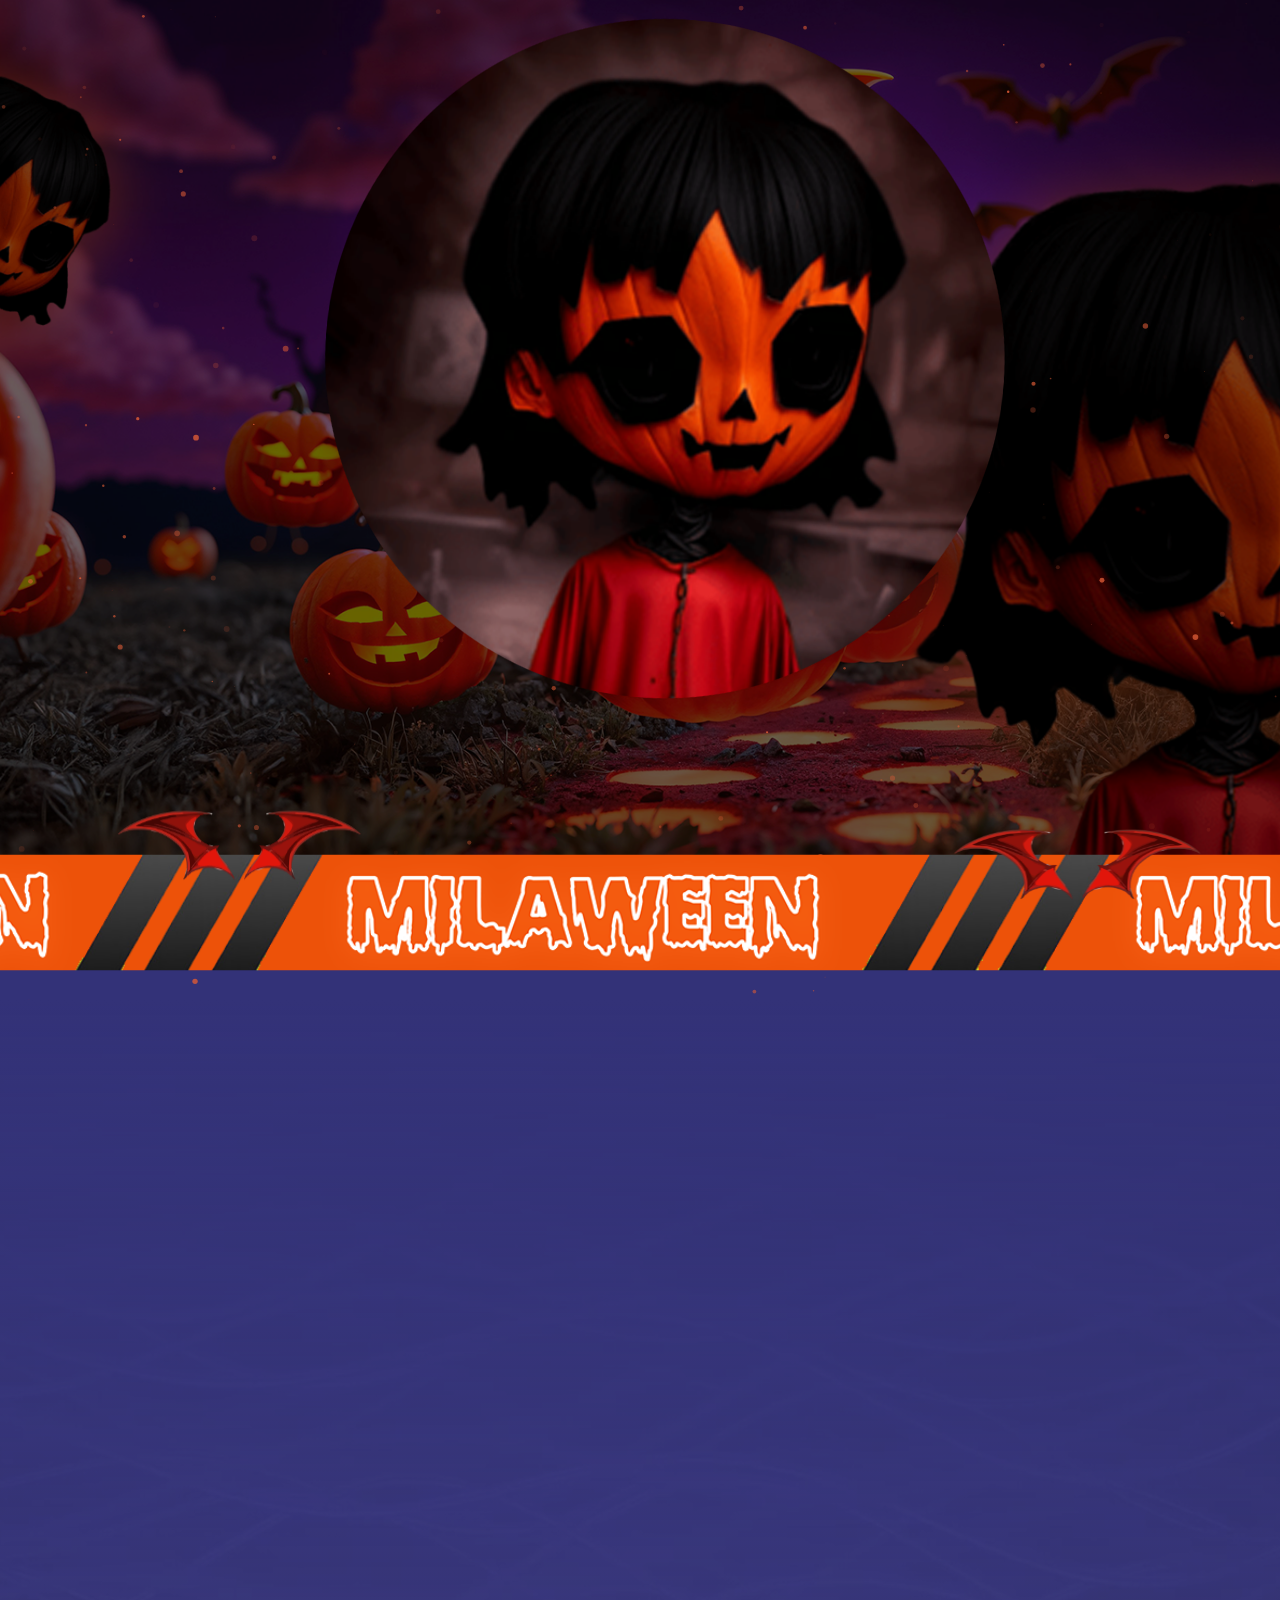
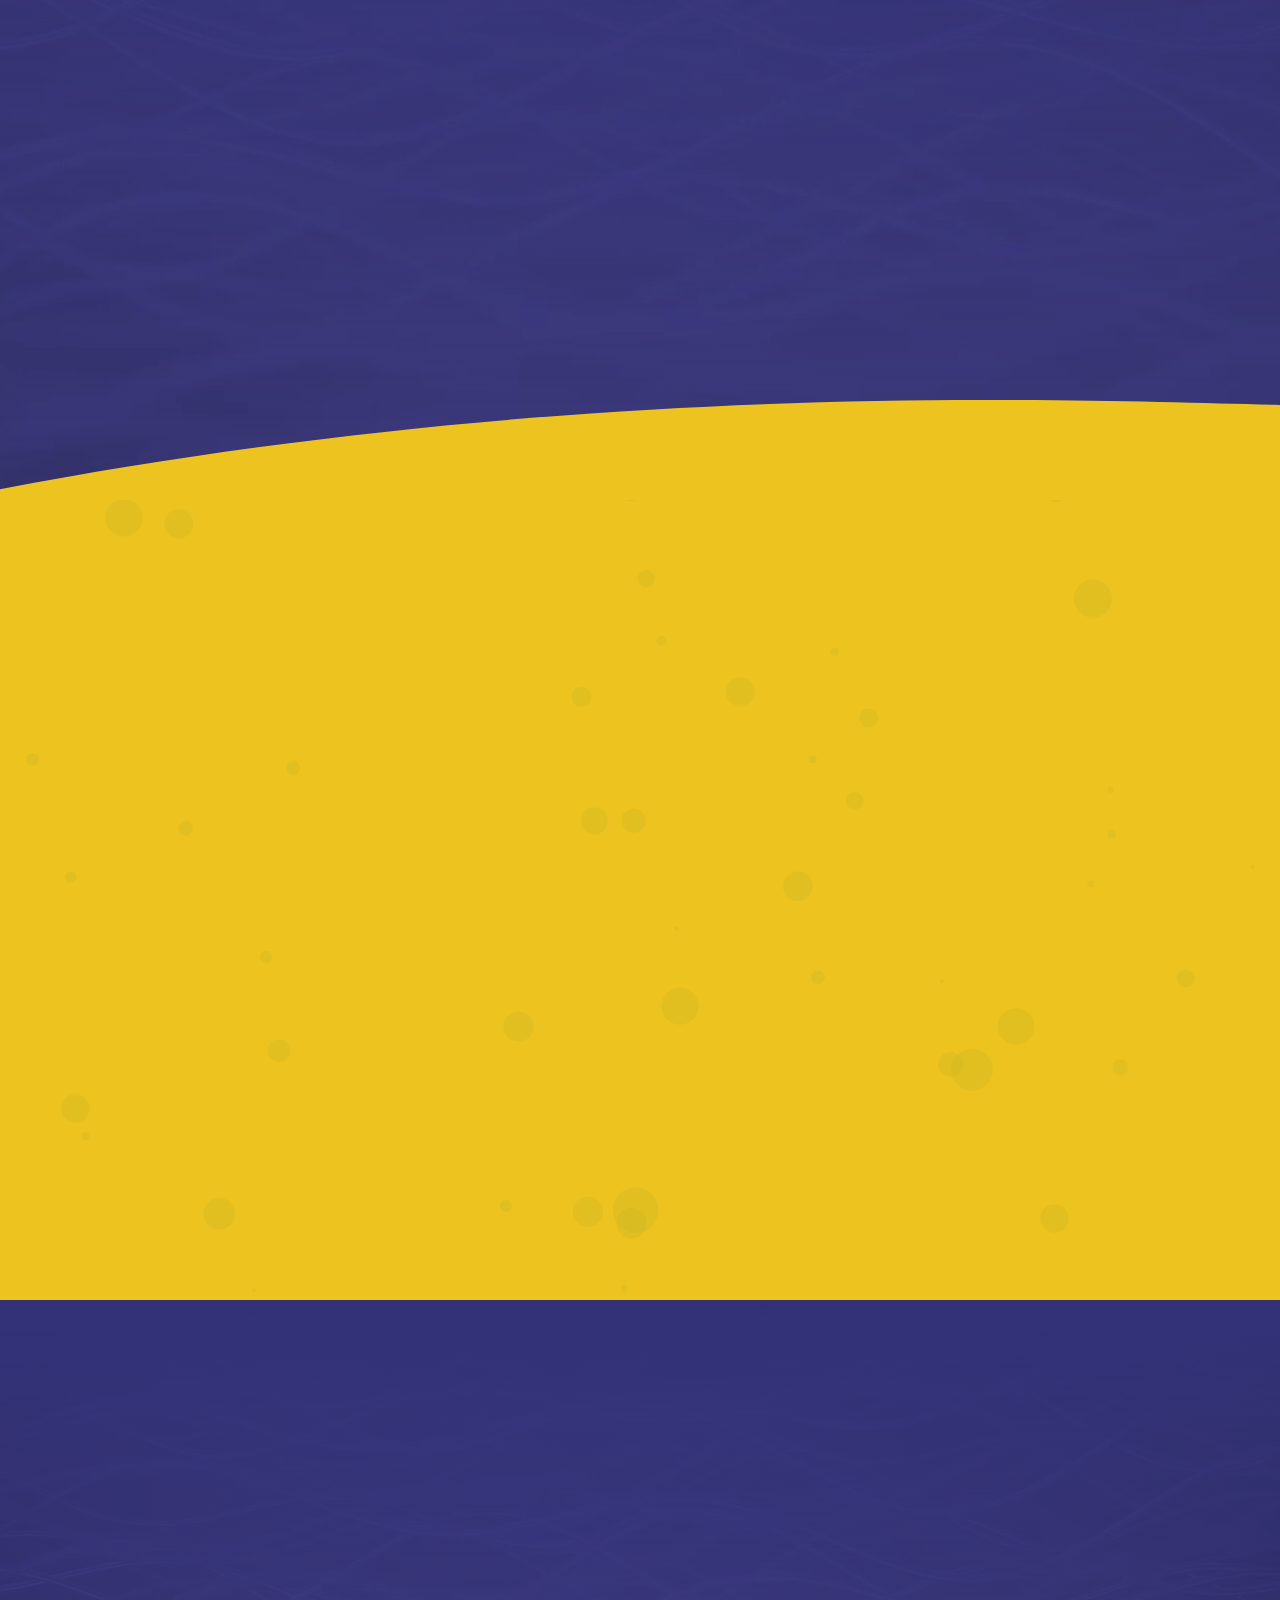
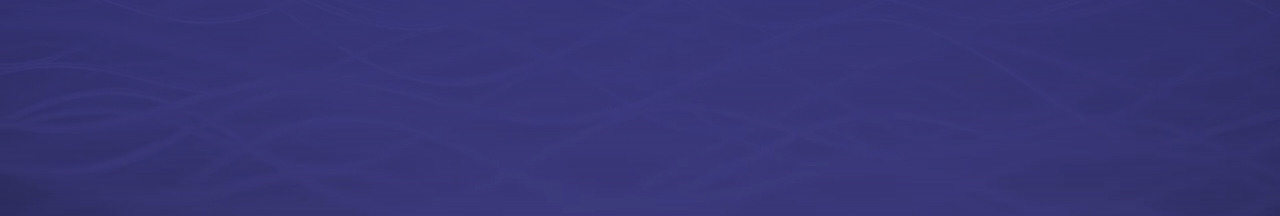
==== index.html @ 7180c4e4 "fix" ====
<html lang="en-gb" dir="ltr" class="n2webp">

<head>
	<meta charset="utf-8">
	<meta name="viewport" content="width=device-width, initial-scale=1">
	<meta name="description" content="Milaween: The helloween of Memecoins!">
	<meta name="generator" content="$Milaween Team">
	<title>Milaween</title>
	<link href="/index.php?format=feed&amp;type=rss" rel="alternate" type="application/rss+xml" title="RSS 2.0">
	<link href="/index.php?format=feed&amp;type=atom" rel="alternate" type="application/atom+xml" title="Atom 1.0">
	<link href="index_1.html" rel="mask-icon" color="#000">
	<link href="images/web1.png" rel="shortcut icon" type="image/vnd.microsoft.icon">

	<link href="css/joomla-fontawesome.min.css" rel="stylesheet">
	<noscript>
		<link href="css/joomla-fontawesome.min.css" rel="stylesheet">
	</noscript>
	<link href="css/colors_standard.min.css" rel="stylesheet">
	<link href="css/template.min.css" rel="stylesheet">
	<link href="css/joomla-alert.min.css" rel="stylesheet">
	<style
		nonce="OGZiYWRhZjAxNGJmM2YxODgzMDZkZmZhM2E5YWU4OGM2ZDY5NzNiN2JjZDRiMzA3ZDZjNThhYzE4NzgwZmMwNjA3YmU0Mjc4MjRkNzg4NGY5NWFlNmYxNWM4ZDc1NDc2ZGQ1NGI3NjM3ZDkyOTBlYjA5N2JiYzZiMzJmNzkxOGE=">
		:root {
			--hue: 214;
			--template-bg-light: #f0f4fb;
			--template-text-dark: #495057;
			--template-text-light: #ffffff;
			--template-link-color: #2a69b8;
			--template-special-color: #001B4C;

		}
	</style>

	<script type="application/json" class="joomla-script-options loaded"
		nonce="OGZiYWRhZjAxNGJmM2YxODgzMDZkZmZhM2E5YWU4OGM2ZDY5NzNiN2JjZDRiMzA3ZDZjNThhYzE4NzgwZmMwNjA3YmU0Mjc4MjRkNzg4NGY5NWFlNmYxNWM4ZDc1NDc2ZGQ1NGI3NjM3ZDkyOTBlYjA5N2JiYzZiMzJmNzkxOGE=">{"joomla.jtext":{"ERROR":"Error","MESSAGE":"Message","NOTICE":"Notice","WARNING":"Warning","JCLOSE":"Close","JOK":"OK","JOPEN":"Open"},"system.paths":{"root":"","rootFull":"https:\/\/DWUK.meme\/","base":"","baseFull":"https:\/\/DWUK.meme\/"},"csrf.token":"3ea09f4c6a15b9b01400e36a976ff664"}</script>
	<script src="js/core.min.js"></script>
	<script src="js/template.min.js" defer></script>
	<script src="js/messages-es5.min.js" nomodule defer></script>
	<script src="js/messages.min.js" type="module"></script>

	<link rel="stylesheet" type="text/css" href="css/smartslider.min.css" media="all">
	<!-- <link rel="stylesheet" type="text/css"
		href="https://fonts.googleapis.com/css?display=swap&amp;family=Roboto%3A300%2C400%2C500%2C600%2C700%2C800%2C900%7CSatisfy%3A300%2C400%2C500%2C600%2C700%2C800%2C900%7CPoppins%3A300%2C400%2C500%2C600%2C700%2C800%2C900"
		media="all"> -->
	<style data-related="n2-ss-7">
		@font-face {
			font-family: 'Satisfy';
			src: url(fonts/Rubber-Duck.ttf);
		}

		div#n2-ss-7 .n2-ss-slider-1 {
			display: grid;
			box-sizing: border-box;
			position: relative;
			background-repeat: repeat;
			background-position: 50% 50%;
			background-size: cover;
			background-attachment: scroll;
			border: 0px solid RGBA(62, 62, 62, 1);
			border-radius: 0px;
			overflow: hidden;
		}

		div#n2-ss-7:not(.n2-ss-loaded) .n2-ss-slider-1 {
			background-image: none !important;
		}

		div#n2-ss-7 .n2-ss-slider-2 {
			display: grid;
			place-items: center;
			position: relative;
			overflow: hidden;
			z-index: 10;
		}

		div#n2-ss-7 .n2-ss-slider-3 {
			position: relative;
			width: 100%;
			height: 100%;
			z-index: 20;
			display: grid;
			grid-template-areas: 'slide';
		}

		div#n2-ss-7 .n2-ss-slider-3>* {
			grid-area: slide;
		}

		div#n2-ss-7.n2-ss-full-page--constrain-ratio .n2-ss-slider-3 {
			height: auto;
		}

		div#n2-ss-7 .n2-ss-slide-backgrounds {
			position: absolute;
			left: 0;
			top: 0;
			width: 100%;
			height: 100%;
		}

		div#n2-ss-7 .n2-ss-slide-backgrounds {
			z-index: 10;
		}

		div#n2-ss-7 .n2-ss-slide {
			display: grid;
			place-items: center;
			grid-auto-columns: 100%;
			position: relative;
			width: 100%;
			height: 100%;
			-webkit-backface-visibility: hidden;
			z-index: 20;
		}

		div#n2-ss-7 .n2-ss-slide {
			perspective: 1000px;
		}

		div#n2-ss-7 .n2-ss-item-audio-bar {
			visibility: hidden;
			display: flex;
			align-items: center;
			overflow: hidden;
			height: 32px;
			flex-wrap: wrap;
			justify-content: center;
		}

		div#n2-ss-7 .n2-ss-item-audio-bar.n2-ss-item-audio-bar--medium {
			height: 48px;
		}

		div#n2-ss-7 .n2-ss-item-audio-bar.n2-ss-item-audio-bar--medium .n2-ss-item-audio-play,
		div#n2-ss-7 .n2-ss-item-audio-bar.n2-ss-item-audio-bar--medium .n2-ss-item-audio-pause,
		div#n2-ss-7 .n2-ss-item-audio-bar.n2-ss-item-audio-bar--medium .n2-ss-item-audio-mute,
		div#n2-ss-7 .n2-ss-item-audio-bar.n2-ss-item-audio-bar--medium .n2-ss-item-audio-unmute {
			width: 48px;
		}

		div#n2-ss-7 .n2-ss-item-audio-bar.n2-ss-item-audio-bar--large {
			height: 64px;
		}

		div#n2-ss-7 .n2-ss-item-audio-bar.n2-ss-item-audio-bar--large .n2-ss-item-audio-play,
		div#n2-ss-7 .n2-ss-item-audio-bar.n2-ss-item-audio-bar--large .n2-ss-item-audio-pause,
		div#n2-ss-7 .n2-ss-item-audio-bar.n2-ss-item-audio-bar--large .n2-ss-item-audio-mute,
		div#n2-ss-7 .n2-ss-item-audio-bar.n2-ss-item-audio-bar--large .n2-ss-item-audio-unmute {
			width: 64px;
		}

		div#n2-ss-7 .n2-ss-item-audio-bar audio {
			display: none;
		}

		div#n2-ss-7 .n2-ss-item-audio-bar svg {
			display: block;
		}

		div#n2-ss-7 .n2-ss-item-audio-bar .n2-ss-item-audio-play {
			width: 32px;
			cursor: pointer;
		}

		div#n2-ss-7 .n2-ss-item-audio-bar[data-state="playing"] .n2-ss-item-audio-play {
			display: none;
		}

		div#n2-ss-7 .n2-ss-item-audio-bar .n2-ss-item-audio-pause {
			width: 32px;
			cursor: pointer;
		}

		div#n2-ss-7 .n2-ss-item-audio-bar[data-state="paused"] .n2-ss-item-audio-pause {
			display: none;
		}

		div#n2-ss-7 .n2-ss-item-audio-bar .n2-ss-item-audio-progress-container {
			flex: 1 1;
			width: 200px;
			padding: 4px 0;
			cursor: pointer;
			margin-right: 10px;
		}

		div#n2-ss-7 .n2-ss-item-audio-bar .n2-ss-item-audio-progress {
			height: 6px;
		}

		div#n2-ss-7 .n2-ss-item-audio-bar .n2-ss-item-audio-progress-playhead {
			width: 0;
			height: 100%;
		}

		div#n2-ss-7 .n2-ss-item-audio-time {
			font: normal 12px "Lucida Console", Monaco, monospace;
			margin-right: 10px;
		}

		div#n2-ss-7 .n2-ss-item-audio-time+.n2-ss-item-audio-unmute,
		div#n2-ss-7 .n2-ss-item-audio-time+.n2-ss-item-audio-unmute+.n2-ss-item-audio-mute {
			margin-left: -10px;
		}

		div#n2-ss-7 .n2-ss-item-audio-bar .n2-ss-item-audio-mute {
			width: 32px;
			cursor: pointer;
		}

		div#n2-ss-7 .n2-ss-item-audio-bar[data-volume="0"] .n2-ss-item-audio-mute {
			display: none;
		}

		div#n2-ss-7 .n2-ss-item-audio-bar .n2-ss-item-audio-unmute {
			width: 32px;
			cursor: pointer;
		}

		div#n2-ss-7 .n2-ss-item-audio-bar:not([data-volume="0"]) .n2-ss-item-audio-unmute {
			display: none;
		}

		div#n2-ss-7 .n2-ss-item-audio-bar .n2-ss-item-audio-volume-container {
			width: 60px;
			padding: 4px 0;
			margin-right: 10px;
			cursor: pointer;
		}

		div#n2-ss-7 .n2-ss-item-audio-bar .n2-ss-item-audio-volume {
			height: 6px;
		}

		div#n2-ss-7 .n2-ss-item-audio-bar .n2-ss-item-audio-volumehead {
			width: 100%;
			height: 100%;
		}

		div#n2-ss-7 .n-uc-1b2b7fc7a42ae-inner {
			border-width: 0px 0px 0px 0px;
			border-style: solid;
			border-color: RGBA(255, 255, 255, 1);
		}

		div#n2-ss-7 .n-uc-1b2b7fc7a42ae-inner:HOVER {
			border-width: 0px 0px 0px 0px;
			border-style: solid;
			border-color: RGBA(255, 255, 255, 1);
		}

		div#n2-ss-7 .n-uc-16e763c72d2ba-inner {
			border-width: 0px 0px 0px 0px;
			border-style: solid;
			border-color: RGBA(255, 255, 255, 1);
		}

		div#n2-ss-7 .n-uc-16e763c72d2ba-inner:HOVER {
			border-width: 0px 0px 0px 0px;
			border-style: solid;
			border-color: RGBA(255, 255, 255, 1);
		}

		div#n2-ss-7 .n2-ss-slide-limiter {
			max-width: 1200px;
		}

		div#n2-ss-7 .n-uc-1wTqFh6b473i {
			padding: 10px 10px 10px 10px
		}

		div#n2-ss-7 .n-uc-1b2b7fc7a42ae-inner {
			padding: 10px 10px 10px 10px
		}

		div#n2-ss-7 .n-uc-1b2b7fc7a42ae-inner>.n2-ss-layer-row-inner {
			width: calc(100% + 21px);
			margin: -10px;
			flex-wrap: nowrap;
		}

		div#n2-ss-7 .n-uc-1b2b7fc7a42ae-inner>.n2-ss-layer-row-inner>.n2-ss-layer[data-sstype="col"] {
			margin: 10px
		}

		div#n2-ss-7 .n-uc-16e763c72d2ba-inner {
			padding: 10px 10px 10px 10px;
			justify-content: center
		}

		div#n2-ss-7 .n-uc-16e763c72d2ba {
			width: 100%
		}

		div#n2-ss-7-shape-divider-bottom {
			height: 60px
		}

		@media (min-width: 1200px) {
			div#n2-ss-7 [data-hide-desktopportrait="1"] {
				display: none !important;
			}
		}

		@media (orientation: landscape) and (max-width: 1199px) and (min-width: 901px),
		(orientation: portrait) and (max-width: 1199px) and (min-width: 701px) {
			div#n2-ss-7 .n-uc-1b2b7fc7a42ae-inner>.n2-ss-layer-row-inner {
				flex-wrap: nowrap;
			}

			div#n2-ss-7 .n-uc-16e763c72d2ba {
				width: 100%
			}

			div#n2-ss-7 [data-hide-tabletportrait="1"] {
				display: none !important;
			}

			div#n2-ss-7-shape-divider-bottom {
				height: 50px
			}
		}

		@media (orientation: landscape) and (max-width: 900px),
		(orientation: portrait) and (max-width: 700px) {
			div#n2-ss-7 .n-uc-1b2b7fc7a42ae-inner>.n2-ss-layer-row-inner {
				flex-wrap: wrap;
			}

			div#n2-ss-7 .n-uc-16e763c72d2ba {
				width: calc(100% - 20px)
			}

			div#n2-ss-7 [data-hide-mobileportrait="1"] {
				display: none !important;
			}

			div#n2-ss-7-shape-divider-bottom {
				height: 25px
			}
		}
	</style>
	<style data-related="n2-ss-8">
		div#n2-ss-8 .n2-ss-slider-1 {
			display: grid;
			box-sizing: border-box;
			position: relative;
			background-repeat: repeat;
			background-position: 50% 50%;
			background-size: cover;
			background-attachment: scroll;
			border: 0px solid RGBA(62, 62, 62, 1);
			border-radius: 0px;
			overflow: hidden;
		}

		div#n2-ss-8:not(.n2-ss-loaded) .n2-ss-slider-1 {
			background-image: none !important;
		}

		div#n2-ss-8 .n2-ss-slider-2 {
			display: grid;
			place-items: center;
			position: relative;
			overflow: hidden;
			z-index: 10;
		}

		div#n2-ss-8 .n2-ss-slider-3 {
			position: relative;
			width: 100%;
			height: 100%;
			z-index: 20;
			display: grid;
			grid-template-areas: 'slide';
		}

		div#n2-ss-8 .n2-ss-slider-3>* {
			grid-area: slide;
		}

		div#n2-ss-8.n2-ss-full-page--constrain-ratio .n2-ss-slider-3 {
			height: auto;
		}

		div#n2-ss-8 .n2-ss-slide-backgrounds {
			position: absolute;
			left: 0;
			top: 0;
			width: 100%;
			height: 100%;
		}

		div#n2-ss-8 .n2-ss-slide-backgrounds {
			z-index: 10;
		}

		div#n2-ss-8 .n2-ss-slide {
			display: grid;
			place-items: center;
			grid-auto-columns: 100%;
			position: relative;
			width: 100%;
			height: 100%;
			-webkit-backface-visibility: hidden;
			z-index: 20;
		}

		div#n2-ss-8 .n2-ss-slide {
			perspective: 1000px;
		}

		div#n2-ss-8 .n2-ss-button-container,
		div#n2-ss-8 .n2-ss-button-container a {
			display: block;
		}

		div#n2-ss-8 .n2-ss-button-container--non-full-width,
		div#n2-ss-8 .n2-ss-button-container--non-full-width a {
			display: inline-block;
		}

		div#n2-ss-8 .n2-ss-button-container.n2-ss-nowrap {
			white-space: nowrap;
		}

		div#n2-ss-8 .n2-ss-button-container a div {
			display: inline;
			font-size: inherit;
			text-decoration: inherit;
			color: inherit;
			line-height: inherit;
			font-family: inherit;
			font-weight: inherit;
		}

		div#n2-ss-8 .n2-ss-button-container a>div {
			display: inline-flex;
			align-items: center;
			vertical-align: top;
		}

		div#n2-ss-8 .n2-ss-button-container span {
			font-size: 100%;
			vertical-align: baseline;
		}

		div#n2-ss-8 .n2-ss-button-container a[data-iconplacement="left"] span {
			margin-right: 0.3em;
		}

		div#n2-ss-8 .n2-ss-button-container a[data-iconplacement="right"] span {
			margin-left: 0.3em;
		}

		div#n2-ss-8 .n-uc-1d57425ac9704-inner {
			border-width: 0px 0px 0px 0px;
			border-style: solid;
			border-color: RGBA(255, 255, 255, 1);
		}

		div#n2-ss-8 .n-uc-1d57425ac9704-inner:HOVER {
			border-width: 0px 0px 0px 0px;
			border-style: solid;
			border-color: RGBA(255, 255, 255, 1);
		}

		div#n2-ss-8 .n-uc-1d3b77e221e5c-inner {
			border-width: 0px 0px 0px 0px;
			border-style: solid;
			border-color: RGBA(255, 255, 255, 1);
		}

		div#n2-ss-8 .n-uc-1d3b77e221e5c-inner:HOVER {
			border-width: 0px 0px 0px 0px;
			border-style: solid;
			border-color: RGBA(255, 255, 255, 1);
		}

		div#n2-ss-8 .n2-font-1520f3018cff9b6a9a0dc54127116065-link a {
			font-family: 'Satisfy';
			color: #ffffff;
			font-size: 131.25%;
			text-shadow: none;
			line-height: 1.5;
			font-weight: normal;
			font-style: normal;
			text-decoration: none;
			text-align: center;
			letter-spacing: normal;
			word-spacing: normal;
			text-transform: none;
			font-weight: 400;
		}

		div#n2-ss-8 .n2-style-28c2030020ec6045dfa820125f387e28-heading {
			background: #e79d19;
			opacity: 1;
			padding: 10px 30px 10px 30px;
			box-shadow: 0px 3px 6px 2px RGBA(0, 0, 0, 0.21);
			border: 0px solid RGBA(0, 0, 0, 1);
			border-radius: 99px;
		}

		div#n2-ss-8 .n2-style-28c2030020ec6045dfa820125f387e28-heading:Hover,
		div#n2-ss-8 .n2-style-28c2030020ec6045dfa820125f387e28-heading:ACTIVE,
		div#n2-ss-8 .n2-style-28c2030020ec6045dfa820125f387e28-heading:FOCUS {
			background: #7aba3c;
			box-shadow: 0px 3px 2px 2px RGBA(0, 0, 0, 0.21);
		}

		div#n2-ss-8 .n-uc-1d088d803faab-inner {
			border-width: 0px 0px 0px 0px;
			border-style: solid;
			border-color: RGBA(255, 255, 255, 1);
		}

		div#n2-ss-8 .n-uc-1d088d803faab-inner:HOVER {
			border-width: 0px 0px 0px 0px;
			border-style: solid;
			border-color: RGBA(255, 255, 255, 1);
		}

		div#n2-ss-8 .n-uc-19d5275315d14-inner {
			border-width: 0px 0px 0px 0px;
			border-style: solid;
			border-color: RGBA(255, 255, 255, 1);
		}

		div#n2-ss-8 .n-uc-19d5275315d14-inner:HOVER {
			border-width: 0px 0px 0px 0px;
			border-style: solid;
			border-color: RGBA(255, 255, 255, 1);
		}

		div#n2-ss-8 .n-uc-1df124e01e519-inner {
			border-width: 0px 0px 0px 0px;
			border-style: solid;
			border-color: RGBA(255, 255, 255, 1);
		}

		div#n2-ss-8 .n-uc-1df124e01e519-inner:HOVER {
			border-width: 0px 0px 0px 0px;
			border-style: solid;
			border-color: RGBA(255, 255, 255, 1);
		}

		div#n2-ss-8 .n-uc-142b2d8152959-inner {
			border-width: 0px 0px 0px 0px;
			border-style: solid;
			border-color: RGBA(255, 255, 255, 1);
		}

		div#n2-ss-8 .n-uc-142b2d8152959-inner:HOVER {
			border-width: 0px 0px 0px 0px;
			border-style: solid;
			border-color: RGBA(255, 255, 255, 1);
		}

		div#n2-ss-8 .n2-style-934b206623d58fa5b8b3eacbe04c253e-heading {
			background: #27ae60;
			opacity: 1;
			padding: 10px 30px 10px 30px;
			box-shadow: 0px 3px 6px 2px RGBA(0, 0, 0, 0.21);
			border: 0px solid RGBA(0, 0, 0, 1);
			border-radius: 99px;
		}

		div#n2-ss-8 .n2-style-934b206623d58fa5b8b3eacbe04c253e-heading:Hover,
		div#n2-ss-8 .n2-style-934b206623d58fa5b8b3eacbe04c253e-heading:ACTIVE,
		div#n2-ss-8 .n2-style-934b206623d58fa5b8b3eacbe04c253e-heading:FOCUS {
			background: #7aba3c;
			box-shadow: 0px 3px 2px 2px RGBA(0, 0, 0, 0.21);
		}

		div#n2-ss-8 .n2-font-0a9ddeabbdf384565582d2960c9b200d-hover {
			font-family: 'Satisfy';
			color: #ffffff;
			font-size: 281.25%;
			text-shadow: 0px 4px 2px RGBA(0, 0, 0, 0.31);
			line-height: 1.5;
			font-weight: normal;
			font-style: normal;
			text-decoration: none;
			text-align: inherit;
			letter-spacing: normal;
			word-spacing: normal;
			text-transform: none;
			font-weight: 400;
		}

		div#n2-ss-8 .n-uc-15b7e4e9be72e-inner {
			border-width: 0px 0px 0px 0px;
			border-style: solid;
			border-color: RGBA(255, 255, 255, 1);
		}

		div#n2-ss-8 .n-uc-15b7e4e9be72e-inner:HOVER {
			border-width: 0px 0px 0px 0px;
			border-style: solid;
			border-color: RGBA(255, 255, 255, 1);
		}

		div#n2-ss-8 .n-uc-1da433945bea5-inner {
			border-width: 0px 0px 0px 0px;
			border-style: solid;
			border-color: RGBA(255, 255, 255, 1);
		}

		div#n2-ss-8 .n-uc-1da433945bea5-inner:HOVER {
			border-width: 0px 0px 0px 0px;
			border-style: solid;
			border-color: RGBA(255, 255, 255, 1);
		}

		div#n2-ss-8 .n-uc-1c995028e41bd-inner {
			border-width: 0px 0px 0px 0px;
			border-style: solid;
			border-color: RGBA(255, 255, 255, 1);
		}

		div#n2-ss-8 .n-uc-1c995028e41bd-inner:HOVER {
			border-width: 0px 0px 0px 0px;
			border-style: solid;
			border-color: RGBA(255, 255, 255, 1);
		}

		div#n2-ss-8 .n-uc-1e9ab25d6660a-inner {
			border-width: 0px 0px 0px 0px;
			border-style: solid;
			border-color: RGBA(255, 255, 255, 1);
		}

		div#n2-ss-8 .n-uc-1e9ab25d6660a-inner:HOVER {
			border-width: 0px 0px 0px 0px;
			border-style: solid;
			border-color: RGBA(255, 255, 255, 1);
		}

		div#n2-ss-8 .n2-font-df1fd01866dba8adfdabd4eac71dece2-hover {
			font-family: 'Satisfy';
			color: #ffffff;
			font-size: 306.25%;
			text-shadow: none;
			line-height: 1.2;
			font-weight: normal;
			font-style: normal;
			text-decoration: none;
			text-align: left;
			letter-spacing: normal;
			word-spacing: normal;
			text-transform: none;
			font-weight: 600;
		}

		div#n2-ss-8 .n2-font-37d5d6f2353139c2c0d2ea983f2189fd-hover {
			font-family: 'Satisfy';
			color: #ffffff;
			font-size: 130%;
			text-shadow: none;
			line-height: 1.5;
			font-weight: normal;
			font-style: normal;
			text-decoration: none;
			text-align: left;
			letter-spacing: normal;
			word-spacing: normal;
			text-transform: none;
			font-weight: 300;
		}

		div#n2-ss-8 .n-uc-1ccceebae0d7e-inner {
			border-width: 0px 0px 0px 0px;
			border-style: solid;
			border-color: RGBA(255, 255, 255, 1);
		}

		div#n2-ss-8 .n-uc-1ccceebae0d7e-inner:HOVER {
			border-width: 0px 0px 0px 0px;
			border-style: solid;
			border-color: RGBA(255, 255, 255, 1);
		}

		div#n2-ss-8 .n2-ss-slide-limiter {
			max-width: 1200px;
		}

		div#n2-ss-8 .n-uc-qylBWhiTTpZp {
			padding: 10px 10px 10px 10px
		}

		div#n2-ss-8 .n-uc-9cXJbLCBtYWi-inner {
			padding: 10px 10px 10px 10px;
			justify-content: flex-start
		}

		div#n2-ss-8 .n-uc-9cXJbLCBtYWi {
			align-self: center;
		}

		div#n2-ss-8 .n-uc-1d57425ac9704-inner {
			padding: 10px 10px 10px 10px
		}

		div#n2-ss-8 .n-uc-1d57425ac9704-inner>.n2-ss-layer-row-inner {
			width: calc(100% + 21px);
			margin: -10px;
			flex-wrap: nowrap;
		}

		div#n2-ss-8 .n-uc-1d57425ac9704-inner>.n2-ss-layer-row-inner>.n2-ss-layer[data-sstype="col"] {
			margin: 10px
		}

		div#n2-ss-8 .n-uc-1d3b77e221e5c-inner {
			padding: 10px 10px 10px 10px;
			justify-content: center
		}

		div#n2-ss-8 .n-uc-1d3b77e221e5c {
			width: 20%
		}

		div#n2-ss-8 .n-uc-1d088d803faab-inner {
			padding: 10px 10px 10px 10px;
			justify-content: center
		}

		div#n2-ss-8 .n-uc-1d088d803faab {
			width: 20%
		}

		div#n2-ss-8 .n-uc-19d5275315d14-inner {
			padding: 10px 10px 10px 10px;
			justify-content: center
		}

		div#n2-ss-8 .n-uc-19d5275315d14 {
			width: 20%
		}

		div#n2-ss-8 .n-uc-1df124e01e519-inner {
			padding: 10px 10px 10px 10px;
			justify-content: center
		}

		div#n2-ss-8 .n-uc-1df124e01e519 {
			width: 20%
		}

		div#n2-ss-8 .n-uc-142b2d8152959-inner {
			padding: 10px 10px 10px 10px;
			justify-content: center
		}

		div#n2-ss-8 .n-uc-142b2d8152959 {
			width: 20%
		}

		div#n2-ss-8 .n-uc-VRQtm1N456Kx {
			--margin-top: 70px
		}

		div#n2-ss-8 .n-uc-1dddaf5e4c841 {
			--margin-top: 20px
		}

		div#n2-ss-8 .n-uc-15b7e4e9be72e-inner {
			padding: 10px 10px 10px 10px
		}

		div#n2-ss-8 .n-uc-15b7e4e9be72e-inner>.n2-ss-layer-row-inner {
			width: calc(100% + 21px);
			margin: -10px;
			flex-wrap: nowrap;
		}

		div#n2-ss-8 .n-uc-15b7e4e9be72e-inner>.n2-ss-layer-row-inner>.n2-ss-layer[data-sstype="col"] {
			margin: 10px
		}

		div#n2-ss-8 .n-uc-1da433945bea5-inner {
			padding: 10px 10px 10px 10px;
			text-align: left;
			--ssselfalign: var(--ss-fs);
			;
			justify-content: flex-start
		}

		div#n2-ss-8 .n-uc-1da433945bea5 {
			width: 50%
		}

		div#n2-ss-8 .n-uc-1c995028e41bd-inner {
			padding: 10px 10px 10px 10px
		}

		div#n2-ss-8 .n-uc-1c995028e41bd-inner>.n2-ss-layer-row-inner {
			width: calc(100% + 21px);
			margin: -10px;
			flex-wrap: nowrap;
		}

		div#n2-ss-8 .n-uc-1c995028e41bd-inner>.n2-ss-layer-row-inner>.n2-ss-layer[data-sstype="col"] {
			margin: 10px
		}

		div#n2-ss-8 .n-uc-1e9ab25d6660a-inner {
			padding: 10px 10px 10px 10px;
			justify-content: center
		}

		div#n2-ss-8 .n-uc-1e9ab25d6660a {
			width: 100%
		}

		div#n2-ss-8 .n-uc-rM4wiD3gXUyk {
			--margin-bottom: 5px
		}

		div#n2-ss-8 .n-uc-1fb38522ab1ad {
			--margin-bottom: 10px
		}

		div#n2-ss-8 .n-uc-ZYi0n1jo2SgV {
			--margin-left: 10px;
			max-width: 295px
		}

		div#n2-ss-8 .n-uc-1ccceebae0d7e-inner {
			padding: 10px 10px 10px 10px;
			justify-content: center
		}

		div#n2-ss-8 .n-uc-1ccceebae0d7e {
			width: 50%
		}

		div#n2-ss-8-shape-divider-bottom {
			height: 100px
		}

		@media (min-width: 1200px) {
			div#n2-ss-8 [data-hide-desktopportrait="1"] {
				display: none !important;
			}
		}

		@media (orientation: landscape) and (max-width: 1199px) and (min-width: 901px),
		(orientation: portrait) and (max-width: 1199px) and (min-width: 701px) {
			div#n2-ss-8 .n-uc-1d57425ac9704-inner>.n2-ss-layer-row-inner {
				flex-wrap: wrap;
			}

			div#n2-ss-8 .n-uc-1d57425ac9704 {
				--ssfont-scale: 0.6
			}

			div#n2-ss-8 .n-uc-1d3b77e221e5c {
				width: calc(20% - 20px)
			}

			div#n2-ss-8 .n-uc-1d088d803faab {
				width: calc(20% - 20px)
			}

			div#n2-ss-8 .n-uc-19d5275315d14 {
				width: calc(20% - 20px)
			}

			div#n2-ss-8 .n-uc-1df124e01e519 {
				width: calc(20% - 20px)
			}

			div#n2-ss-8 .n-uc-142b2d8152959 {
				width: calc(20% - 20px)
			}

			div#n2-ss-8 .n-uc-VRQtm1N456Kx {
				--margin-top: 20px
			}

			div#n2-ss-8 .n-uc-15b7e4e9be72e-inner>.n2-ss-layer-row-inner {
				flex-wrap: nowrap;
			}

			div#n2-ss-8 .n-uc-1da433945bea5 {
				width: 50%
			}

			div#n2-ss-8 .n-uc-1c995028e41bd-inner>.n2-ss-layer-row-inner {
				flex-wrap: nowrap;
			}

			div#n2-ss-8 .n-uc-1e9ab25d6660a {
				width: 100%
			}

			div#n2-ss-8 .n-uc-1ccceebae0d7e {
				width: 50%
			}

			div#n2-ss-8 [data-hide-tabletportrait="1"] {
				display: none !important;
			}

			div#n2-ss-8-shape-divider-bottom {
				height: 50px
			}
		}

		@media (orientation: landscape) and (max-width: 900px),
		(orientation: portrait) and (max-width: 700px) {
			div#n2-ss-8 .n-uc-1d57425ac9704-inner {
				padding: 10px 0px 10px 0px
			}

			div#n2-ss-8 .n-uc-1d57425ac9704-inner>.n2-ss-layer-row-inner {
				flex-wrap: wrap;
			}

			div#n2-ss-8 .n-uc-1d57425ac9704 {
				--margin-left: -10px;
				--ssfont-scale: 0.7
			}

			div#n2-ss-8 .n-uc-1d3b77e221e5c {
				width: calc(100% - 20px)
			}

			div#n2-ss-8 .n-uc-1d088d803faab {
				width: calc(100% - 20px)
			}

			div#n2-ss-8 .n-uc-19d5275315d14 {
				width: calc(100% - 20px)
			}

			div#n2-ss-8 .n-uc-1df124e01e519 {
				width: calc(100% - 20px)
			}

			div#n2-ss-8 .n-uc-142b2d8152959 {
				width: calc(100% - 20px)
			}

			div#n2-ss-8 .n-uc-VRQtm1N456Kx {
				--margin-top: 30px
			}

			div#n2-ss-8 .n-uc-1dddaf5e4c841 {
				--ssfont-scale: 0.8
			}

			div#n2-ss-8 .n-uc-15b7e4e9be72e-inner>.n2-ss-layer-row-inner {
				flex-wrap: wrap;
			}

			div#n2-ss-8 .n-uc-1da433945bea5-inner {
				padding: 10px 0px 10px 0px
			}

			div#n2-ss-8 .n-uc-1da433945bea5 {
				width: calc(100% - 20px);
				--ssfont-scale: 0.8
			}

			div#n2-ss-8 .n-uc-1c995028e41bd-inner>.n2-ss-layer-row-inner {
				flex-wrap: wrap;
			}

			div#n2-ss-8 .n-uc-1e9ab25d6660a {
				width: calc(100% - 20px)
			}

			div#n2-ss-8 .n-uc-1ccceebae0d7e {
				width: calc(100% - 20px)
			}

			div#n2-ss-8 [data-hide-mobileportrait="1"] {
				display: none !important;
			}

			div#n2-ss-8-shape-divider-bottom {
				height: 25px
			}
		}
	</style>
	<style data-related="n2-ss-9">
		div#n2-ss-9 .n2-ss-slider-1 {
			display: grid;
			box-sizing: border-box;
			position: relative;
			background-repeat: repeat;
			background-position: 50% 50%;
			background-size: cover;
			background-attachment: scroll;
			border: 0px solid RGBA(62, 62, 62, 1);
			border-radius: 0px;
			overflow: hidden;
		}

		div#n2-ss-9:not(.n2-ss-loaded) .n2-ss-slider-1 {
			background-image: none !important;
		}

		div#n2-ss-9 .n2-ss-slider-2 {
			display: grid;
			place-items: center;
			position: relative;
			overflow: hidden;
			z-index: 10;
		}

		div#n2-ss-9 .n2-ss-slider-3 {
			position: relative;
			width: 100%;
			height: 100%;
			z-index: 20;
			display: grid;
			grid-template-areas: 'slide';
		}

		div#n2-ss-9 .n2-ss-slider-3>* {
			grid-area: slide;
		}

		div#n2-ss-9.n2-ss-full-page--constrain-ratio .n2-ss-slider-3 {
			height: auto;
		}

		div#n2-ss-9 .n2-ss-slide-backgrounds {
			position: absolute;
			left: 0;
			top: 0;
			width: 100%;
			height: 100%;
		}

		div#n2-ss-9 .n2-ss-slide-backgrounds {
			z-index: 10;
		}

		div#n2-ss-9 .n2-ss-slide {
			display: grid;
			place-items: center;
			grid-auto-columns: 100%;
			position: relative;
			width: 100%;
			height: 100%;
			-webkit-backface-visibility: hidden;
			z-index: 20;
		}

		div#n2-ss-9 .n2-ss-slide {
			perspective: 1000px;
		}

		div#n2-ss-9 .n2-font-87c348ebbc1d6eb2592d4dfcdbf21364-hover {
			font-family: 'Satisfy';
			color: #333278;
			font-size: 425%;
			text-shadow: none;
			line-height: 1.5;
			font-weight: normal;
			font-style: normal;
			text-decoration: none;
			text-align: inherit;
			letter-spacing: normal;
			word-spacing: normal;
			text-transform: none;
			font-weight: 400;
		}

		div#n2-ss-9 .n-uc-168c7d102d87c-inner {
			border-width: 0px 0px 0px 0px;
			border-style: solid;
			border-color: RGBA(255, 255, 255, 1);
		}

		div#n2-ss-9 .n-uc-168c7d102d87c-inner:HOVER {
			border-width: 0px 0px 0px 0px;
			border-style: solid;
			border-color: RGBA(255, 255, 255, 1);
		}

		div#n2-ss-9 .n-uc-17faeb09c0b95-inner {
			border-width: 0px 0px 0px 0px;
			border-style: solid;
			border-color: RGBA(255, 255, 255, 1);
		}

		div#n2-ss-9 .n-uc-17faeb09c0b95-inner:HOVER {
			border-width: 0px 0px 0px 0px;
			border-style: solid;
			border-color: RGBA(255, 255, 255, 1);
		}

		div#n2-ss-9 .n-uc-196052b33988c-inner {
			border-width: 0px 0px 0px 0px;
			border-style: solid;
			border-color: RGBA(255, 255, 255, 1);
		}

		div#n2-ss-9 .n-uc-196052b33988c-inner:HOVER {
			border-width: 0px 0px 0px 0px;
			border-style: solid;
			border-color: RGBA(255, 255, 255, 1);
		}

		div#n2-ss-9 .n2-font-64f5b96b949d3d88f55c8406cc0535ba-hover {
			font-family: 'Satisfy';
			color: #333278;
			font-size: 125.5%;
			text-shadow: none;
			line-height: 1.5;
			font-weight: normal;
			font-style: normal;
			text-decoration: none;
			text-align: left;
			letter-spacing: normal;
			word-spacing: normal;
			text-transform: none;
			font-weight: 300;
		}

		div#n2-ss-9 .n2-font-ba32dfc59e05830940e60dcc64d278ad-hover {
			font-family: 'Satisfy';
			color: #333278;
			font-size: 112.5%;
			text-shadow: none;
			line-height: 1.5;
			font-weight: normal;
			font-style: normal;
			text-decoration: none;
			text-align: left;
			letter-spacing: normal;
			word-spacing: normal;
			text-transform: none;
			font-weight: 700;
		}

		div#n2-ss-9 .n2-ss-slide-limiter {
			max-width: 1200px;
		}

		div#n2-ss-9 .n-uc-lleUJeuStqsw {
			padding: 10px 10px 10px 10px
		}

		div#n2-ss-9 .n-uc-c4U2A9iQe8nU-inner {
			padding: 10px 10px 0px 10px;
			justify-content: flex-start
		}

		div#n2-ss-9 .n-uc-c4U2A9iQe8nU {
			align-self: center;
		}

		div#n2-ss-9 .n-uc-1bbad1268935c {
			--margin-top: 65px
		}

		div#n2-ss-9 .n-uc-168c7d102d87c-inner {
			padding: 10px 10px 15px 10px
		}

		div#n2-ss-9 .n-uc-168c7d102d87c-inner>.n2-ss-layer-row-inner {
			width: calc(100% + 21px);
			margin: -10px;
			flex-wrap: nowrap;
		}

		div#n2-ss-9 .n-uc-168c7d102d87c-inner>.n2-ss-layer-row-inner>.n2-ss-layer[data-sstype="col"] {
			margin: 10px
		}

		div#n2-ss-9 .n-uc-17faeb09c0b95-inner {
			padding: 65px 10px 10px 10px;
			justify-content: center
		}

		div#n2-ss-9 .n-uc-17faeb09c0b95 {
			width: 57%
		}

		div#n2-ss-9 .n-uc-196052b33988c-inner {
			padding: 10px 10px 10px 10px;
			justify-content: flex-start
		}

		div#n2-ss-9 .n-uc-196052b33988c {
			width: 43%
		}

		div#n2-ss-9 .n-uc-101a2c1766ff3 {
			--margin-bottom: 10px
		}

		div#n2-ss-9 .n-uc-12dc6d0b82ed9 {
			--margin-bottom: 10px
		}

		div#n2-ss-9 .n-uc-176db8c0d961e {
			--margin-bottom: 10px
		}

		div#n2-ss-9 .n-uc-1bca24c0519f7 {
			--margin-bottom: 10px
		}

		div#n2-ss-9 .n-uc-149507fb06f16 {
			--margin-bottom: 60px
		}

		@media (min-width: 1200px) {
			div#n2-ss-9 [data-hide-desktopportrait="1"] {
				display: none !important;
			}
		}

		@media (orientation: landscape) and (max-width: 1199px) and (min-width: 901px),
		(orientation: portrait) and (max-width: 1199px) and (min-width: 701px) {
			div#n2-ss-9 .n-uc-168c7d102d87c-inner>.n2-ss-layer-row-inner {
				flex-wrap: nowrap;
			}

			div#n2-ss-9 .n-uc-17faeb09c0b95 {
				width: 57%
			}

			div#n2-ss-9 .n-uc-196052b33988c {
				width: 43%
			}

			div#n2-ss-9 [data-hide-tabletportrait="1"] {
				display: none !important;
			}
		}

		@media (orientation: landscape) and (max-width: 900px),
		(orientation: portrait) and (max-width: 700px) {
			div#n2-ss-9 .n-uc-1bbad1268935c {
				--ssfont-scale: 0.7
			}

			div#n2-ss-9 .n-uc-168c7d102d87c-inner>.n2-ss-layer-row-inner {
				flex-wrap: wrap;
			}

			div#n2-ss-9 .n-uc-17faeb09c0b95 {
				width: calc(100% - 20px)
			}

			div#n2-ss-9 .n-uc-196052b33988c {
				width: calc(100% - 20px)
			}

			div#n2-ss-9 .n-uc-149507fb06f16 {
				--margin-bottom: 450px
			}

			div#n2-ss-9 [data-hide-mobileportrait="1"] {
				display: none !important;
			}
		}
	</style>
	<style data-related="n2-ss-10">
		div#n2-ss-10 .n2-ss-slider-1 {
			display: grid;
			box-sizing: border-box;
			position: relative;
			background-repeat: repeat;
			background-position: 50% 50%;
			background-size: cover;
			background-attachment: scroll;
			border: 0px solid RGBA(62, 62, 62, 1);
			border-radius: 0px;
			overflow: hidden;
		}

		div#n2-ss-10:not(.n2-ss-loaded) .n2-ss-slider-1 {
			background-image: none !important;
		}

		div#n2-ss-10 .n2-ss-slider-2 {
			display: grid;
			place-items: center;
			position: relative;
			overflow: hidden;
			z-index: 10;
		}

		div#n2-ss-10 .n2-ss-slider-3 {
			position: relative;
			width: 100%;
			height: 100%;
			z-index: 20;
			display: grid;
			grid-template-areas: 'slide';
		}

		div#n2-ss-10 .n2-ss-slider-3>* {
			grid-area: slide;
		}

		div#n2-ss-10.n2-ss-full-page--constrain-ratio .n2-ss-slider-3 {
			height: auto;
		}

		div#n2-ss-10 .n2-ss-slide-backgrounds {
			position: absolute;
			left: 0;
			top: 0;
			width: 100%;
			height: 100%;
		}

		div#n2-ss-10 .n2-ss-slide-backgrounds {
			z-index: 10;
		}

		div#n2-ss-10 .n2-ss-slide {
			display: grid;
			place-items: center;
			grid-auto-columns: 100%;
			position: relative;
			width: 100%;
			height: 100%;
			-webkit-backface-visibility: hidden;
			z-index: 20;
		}

		div#n2-ss-10 .n2-ss-slide {
			perspective: 1000px;
		}

		div#n2-ss-10 .n2-font-b5c254e0d7be4ed7482be4ca38ea4101-hover {
			font-family: 'Satisfy';
			color: #fff2bc;
			font-size: 425%;
			text-shadow: 0px 3px 3px RGBA(0, 0, 0, 0.54);
			line-height: 1.5;
			font-weight: normal;
			font-style: normal;
			text-decoration: none;
			text-align: inherit;
			letter-spacing: normal;
			word-spacing: normal;
			text-transform: none;
			font-weight: 400;
		}

		div#n2-ss-10 .n-uc-11bf542ae1835-inner {
			border-width: 0px 0px 0px 0px;
			border-style: solid;
			border-color: RGBA(255, 255, 255, 1);
		}

		div#n2-ss-10 .n-uc-11bf542ae1835-inner:HOVER {
			border-width: 0px 0px 0px 0px;
			border-style: solid;
			border-color: RGBA(255, 255, 255, 1);
		}

		div#n2-ss-10 .n-uc-1eb3855b5b536-inner {
			background-color: RGBA(0, 0, 0, 0.06);
			border-radius: 10px;
			box-shadow: 0px 4px 4px 4px RGBA(0, 0, 0, 0.15);
			border-width: 0px 0px 0px 0px;
			border-style: solid;
			border-color: RGBA(255, 255, 255, 1);
		}

		div#n2-ss-10 .n-uc-1eb3855b5b536-inner:HOVER {
			border-width: 0px 0px 0px 0px;
			border-style: solid;
			border-color: RGBA(255, 255, 255, 1);
		}

		div#n2-ss-10 .n2-font-a12b8ff685361103cc4f5fd9ca9a2cdb-hover {
			font-family: 'Satisfy';
			color: #ffffff;
			font-size: 158.75%;
			text-shadow: none;
			line-height: 1.5;
			font-weight: normal;
			font-style: normal;
			text-decoration: none;
			text-align: left;
			letter-spacing: normal;
			word-spacing: normal;
			text-transform: none;
			font-weight: 500;
		}

		div#n2-ss-10 .n2-font-408d9b850c4b829dbb151e463f9ee4f5-hover {
			font-family: 'Satisfy';
			color: #ffffff;
			font-size: 118.75%;
			text-shadow: none;
			line-height: 1.5;
			font-weight: normal;
			font-style: normal;
			text-decoration: none;
			text-align: left;
			letter-spacing: normal;
			word-spacing: normal;
			text-transform: none;
			font-weight: 300;
		}

		div#n2-ss-10 .n-uc-1a7c12be5f34b-inner {
			border-width: 0px 0px 0px 0px;
			border-style: solid;
			border-color: RGBA(255, 255, 255, 1);
		}

		div#n2-ss-10 .n-uc-1a7c12be5f34b-inner:HOVER {
			border-width: 0px 0px 0px 0px;
			border-style: solid;
			border-color: RGBA(255, 255, 255, 1);
		}

		div#n2-ss-10 .n2-ss-slider-1 {
			background-color: RGBA(121, 159, 59, 1);
		}

		div#n2-ss-10 .n2-ss-slide-limiter {
			max-width: 1200px;
		}

		div#n2-ss-10 .n-uc-YI2HNOjQzfcG {
			padding: 10px 10px 10px 10px
		}

		div#n2-ss-10 .n-uc-LAyxBcx7b4bd-inner {
			padding: 10px 10px 10px 10px;
			justify-content: flex-start
		}

		div#n2-ss-10 .n-uc-LAyxBcx7b4bd {
			align-self: center;
		}

		div#n2-ss-10 .n-uc-17709f2ee9ff6 {
			--margin-top: 55px;
			--margin-bottom: 40px
		}

		div#n2-ss-10 .n-uc-11bf542ae1835-inner {
			padding: 10px 10px 10px 10px
		}

		div#n2-ss-10 .n-uc-11bf542ae1835-inner>.n2-ss-layer-row-inner {
			width: calc(100% + 21px);
			margin: -10px;
			flex-wrap: nowrap;
		}

		div#n2-ss-10 .n-uc-11bf542ae1835-inner>.n2-ss-layer-row-inner>.n2-ss-layer[data-sstype="col"] {
			margin: 10px
		}

		div#n2-ss-10 .n-uc-1eb3855b5b536-inner {
			padding: 30px 30px 30px 30px;
			justify-content: center
		}

		div#n2-ss-10 .n-uc-1eb3855b5b536 {
			width: 50%
		}

		div#n2-ss-10 .n-uc-1e08098491d27 {
			--margin-bottom: 10px
		}

		div#n2-ss-10 .n-uc-1e9b1484bc4ad {
			--margin-bottom: 10px
		}

		div#n2-ss-10 .n-uc-1a7c12be5f34b-inner {
			padding: 10px 10px 10px 10px;
			justify-content: center
		}

		div#n2-ss-10 .n-uc-1a7c12be5f34b {
			width: 50%
		}

		div#n2-ss-10-shape-divider-bottom {
			height: 100px
		}

		@media (min-width: 1200px) {
			div#n2-ss-10 [data-hide-desktopportrait="1"] {
				display: none !important;
			}
		}

		@media (orientation: landscape) and (max-width: 1199px) and (min-width: 901px),
		(orientation: portrait) and (max-width: 1199px) and (min-width: 701px) {
			div#n2-ss-10 .n-uc-11bf542ae1835-inner>.n2-ss-layer-row-inner {
				flex-wrap: nowrap;
			}

			div#n2-ss-10 .n-uc-1eb3855b5b536 {
				width: 50%
			}

			div#n2-ss-10 .n-uc-1a7c12be5f34b {
				width: 50%
			}

			div#n2-ss-10 [data-hide-tabletportrait="1"] {
				display: none !important;
			}

			div#n2-ss-10-shape-divider-bottom {
				height: 50px
			}
		}

		@media (orientation: landscape) and (max-width: 900px),
		(orientation: portrait) and (max-width: 700px) {
			div#n2-ss-10 .n-uc-17709f2ee9ff6 {
				--ssfont-scale: 0.6
			}

			div#n2-ss-10 .n-uc-11bf542ae1835-inner>.n2-ss-layer-row-inner {
				flex-wrap: wrap;
			}

			div#n2-ss-10 .n-uc-1eb3855b5b536-inner {
				padding: 30px 10px 30px 10px
			}

			div#n2-ss-10 .n-uc-1eb3855b5b536 {
				width: calc(100% - 20px);
				--ssfont-scale: 0.8
			}

			div#n2-ss-10 .n-uc-1a7c12be5f34b {
				width: calc(100% - 20px)
			}

			div#n2-ss-10 [data-hide-mobileportrait="1"] {
				display: none !important;
			}

			div#n2-ss-10-shape-divider-bottom {
				height: 25px
			}
		}
	</style>
	<style data-related="n2-ss-12">
		div#n2-ss-12 .n2-ss-slider-1 {
			display: grid;
			box-sizing: border-box;
			position: relative;
			background-repeat: repeat;
			background-position: 50% 50%;
			background-size: cover;
			background-attachment: scroll;
			border: 0px solid RGBA(62, 62, 62, 1);
			border-radius: 0px;
			overflow: hidden;
		}

		div#n2-ss-12:not(.n2-ss-loaded) .n2-ss-slider-1 {
			background-image: none !important;
		}

		div#n2-ss-12 .n2-ss-slider-2 {
			display: grid;
			place-items: center;
			position: relative;
			overflow: hidden;
			z-index: 10;
		}

		div#n2-ss-12 .n2-ss-slider-3 {
			position: relative;
			width: 100%;
			height: 100%;
			z-index: 20;
			display: grid;
			grid-template-areas: 'slide';
		}

		div#n2-ss-12 .n2-ss-slider-3>* {
			grid-area: slide;
		}

		div#n2-ss-12.n2-ss-full-page--constrain-ratio .n2-ss-slider-3 {
			height: auto;
		}

		div#n2-ss-12 .n2-ss-slide-backgrounds {
			position: absolute;
			left: 0;
			top: 0;
			width: 100%;
			height: 100%;
		}

		div#n2-ss-12 .n2-ss-slide-backgrounds {
			z-index: 10;
		}

		div#n2-ss-12 .n2-ss-slide {
			display: grid;
			place-items: center;
			grid-auto-columns: 100%;
			position: relative;
			width: 100%;
			height: 100%;
			-webkit-backface-visibility: hidden;
			z-index: 20;
		}

		div#n2-ss-12 .n2-ss-slide {
			perspective: 1000px;
		}

		div#n2-ss-12 .n-uc-13557a4efb85f-inner {
			border-width: 0px 0px 0px 0px;
			border-style: solid;
			border-color: RGBA(255, 255, 255, 1);
		}

		div#n2-ss-12 .n-uc-13557a4efb85f-inner:HOVER {
			border-width: 0px 0px 0px 0px;
			border-style: solid;
			border-color: RGBA(255, 255, 255, 1);
		}

		div#n2-ss-12 .n-uc-17e69d5daf1b6-inner {
			border-width: 0px 0px 0px 0px;
			border-style: solid;
			border-color: RGBA(255, 255, 255, 1);
		}

		div#n2-ss-12 .n-uc-17e69d5daf1b6-inner:HOVER {
			border-width: 0px 0px 0px 0px;
			border-style: solid;
			border-color: RGBA(255, 255, 255, 1);
		}

		div#n2-ss-12 .n-uc-1e4bfea5efbc0-inner {
			border-width: 0px 0px 0px 0px;
			border-style: solid;
			border-color: RGBA(255, 255, 255, 1);
		}

		div#n2-ss-12 .n-uc-1e4bfea5efbc0-inner:HOVER {
			border-width: 0px 0px 0px 0px;
			border-style: solid;
			border-color: RGBA(255, 255, 255, 1);
		}

		div#n2-ss-12 .n-uc-1b62c70d83630-inner {
			border-width: 0px 0px 0px 0px;
			border-style: solid;
			border-color: RGBA(255, 255, 255, 1);
		}

		div#n2-ss-12 .n-uc-1b62c70d83630-inner:HOVER {
			border-width: 0px 0px 0px 0px;
			border-style: solid;
			border-color: RGBA(255, 255, 255, 1);
		}

		div#n2-ss-12 .n2-font-2d771895890abe8837e0bc70f2a8c3d5-hover {
			font-family: 'Satisfy';
			color: #ffffff;
			font-size: 87.5%;
			text-shadow: none;
			line-height: 1.5;
			font-weight: normal;
			font-style: normal;
			text-decoration: none;
			text-align: left;
			letter-spacing: normal;
			word-spacing: normal;
			text-transform: none;
			font-weight: 300;
		}

		div#n2-ss-12 .n-uc-18880a6829ad7-inner {
			border-width: 0px 0px 0px 0px;
			border-style: solid;
			border-color: RGBA(255, 255, 255, 1);
		}

		div#n2-ss-12 .n-uc-18880a6829ad7-inner:HOVER {
			border-width: 0px 0px 0px 0px;
			border-style: solid;
			border-color: RGBA(255, 255, 255, 1);
		}

		div#n2-ss-12 .n-uc-10afd0fc56b3e-inner {
			border-width: 0px 0px 0px 0px;
			border-style: solid;
			border-color: RGBA(255, 255, 255, 1);
		}

		div#n2-ss-12 .n-uc-10afd0fc56b3e-inner:HOVER {
			border-width: 0px 0px 0px 0px;
			border-style: solid;
			border-color: RGBA(255, 255, 255, 1);
		}

		div#n2-ss-12 .n-uc-1530e0a92ef46-inner {
			border-width: 0px 0px 0px 0px;
			border-style: solid;
			border-color: RGBA(255, 255, 255, 1);
		}

		div#n2-ss-12 .n-uc-1530e0a92ef46-inner:HOVER {
			border-width: 0px 0px 0px 0px;
			border-style: solid;
			border-color: RGBA(255, 255, 255, 1);
		}

		div#n2-ss-12 .n2-ss-slide-limiter {
			max-width: 1200px;
		}

		div#n2-ss-12 .n-uc-Rytceg0Uiq1E {
			padding: 10px 10px 10px 10px
		}

		div#n2-ss-12 .n-uc-ryPDKj3iud1H-inner {
			padding: 10px 10px 10px 10px;
			justify-content: flex-start
		}

		div#n2-ss-12 .n-uc-ryPDKj3iud1H {
			align-self: center;
		}

		div#n2-ss-12 .n-uc-13557a4efb85f-inner {
			padding: 10px 10px 10px 10px
		}

		div#n2-ss-12 .n-uc-13557a4efb85f-inner>.n2-ss-layer-row-inner {
			width: calc(100% + 21px);
			margin: -10px;
			flex-wrap: nowrap;
		}

		div#n2-ss-12 .n-uc-13557a4efb85f-inner>.n2-ss-layer-row-inner>.n2-ss-layer[data-sstype="col"] {
			margin: 10px
		}

		div#n2-ss-12 .n-uc-17e69d5daf1b6-inner {
			padding: 10px 10px 10px 10px;
			justify-content: center
		}

		div#n2-ss-12 .n-uc-17e69d5daf1b6 {
			width: 100%
		}

		div#n2-ss-12 .n-uc-1ac34b7ce15c6 {
			--margin-bottom: 30px;
			max-width: 345px
		}

		div#n2-ss-12 .n-uc-1e4bfea5efbc0-inner {
			padding: 10px 10px 10px 10px
		}

		div#n2-ss-12 .n-uc-1e4bfea5efbc0-inner>.n2-ss-layer-row-inner {
			width: calc(100% + 21px);
			margin: -10px;
			flex-wrap: nowrap;
		}

		div#n2-ss-12 .n-uc-1e4bfea5efbc0-inner>.n2-ss-layer-row-inner>.n2-ss-layer[data-sstype="col"] {
			margin: 10px
		}

		div#n2-ss-12 .n-uc-1b62c70d83630-inner {
			padding: 10px 10px 10px 10px;
			justify-content: center
		}

		div#n2-ss-12 .n-uc-1b62c70d83630 {
			width: 79%
		}

		div#n2-ss-12 .n-uc-18880a6829ad7-inner {
			padding: 10px 10px 10px 10px;
			justify-content: center
		}

		div#n2-ss-12 .n-uc-18880a6829ad7 {
			width: 7%
		}

		div#n2-ss-12 .n-uc-10afd0fc56b3e-inner {
			padding: 10px 10px 10px 10px;
			justify-content: center
		}

		div#n2-ss-12 .n-uc-10afd0fc56b3e {
			width: 7%
		}

		div#n2-ss-12 .n-uc-1530e0a92ef46-inner {
			padding: 10px 10px 10px 10px;
			justify-content: center
		}

		div#n2-ss-12 .n-uc-1530e0a92ef46 {
			width: 7%
		}

		@media (min-width: 1200px) {
			div#n2-ss-12 [data-hide-desktopportrait="1"] {
				display: none !important;
			}
		}

		@media (orientation: landscape) and (max-width: 1199px) and (min-width: 901px),
		(orientation: portrait) and (max-width: 1199px) and (min-width: 701px) {
			div#n2-ss-12 .n-uc-13557a4efb85f-inner>.n2-ss-layer-row-inner {
				flex-wrap: nowrap;
			}

			div#n2-ss-12 .n-uc-17e69d5daf1b6 {
				width: 100%
			}

			div#n2-ss-12 .n-uc-1e4bfea5efbc0-inner>.n2-ss-layer-row-inner {
				flex-wrap: nowrap;
			}

			div#n2-ss-12 .n-uc-1b62c70d83630 {
				width: 79%
			}

			div#n2-ss-12 .n-uc-18880a6829ad7 {
				width: 7%
			}

			div#n2-ss-12 .n-uc-10afd0fc56b3e {
				width: 7%
			}

			div#n2-ss-12 .n-uc-1530e0a92ef46 {
				width: 7%
			}

			div#n2-ss-12 [data-hide-tabletportrait="1"] {
				display: none !important;
			}
		}

		@media (orientation: landscape) and (max-width: 900px),
		(orientation: portrait) and (max-width: 700px) {
			div#n2-ss-12 .n-uc-13557a4efb85f-inner>.n2-ss-layer-row-inner {
				flex-wrap: wrap;
			}

			div#n2-ss-12 .n-uc-17e69d5daf1b6 {
				width: calc(100% - 20px)
			}

			div#n2-ss-12 .n-uc-1e4bfea5efbc0-inner>.n2-ss-layer-row-inner {
				flex-wrap: wrap;
			}

			div#n2-ss-12 .n-uc-1b62c70d83630 {
				width: calc(100% - 20px)
			}

			div#n2-ss-12 .n-uc-18880a6829ad7 {
				width: calc(100% - 20px)
			}

			div#n2-ss-12 .n-uc-10afd0fc56b3e {
				width: calc(100% - 20px)
			}

			div#n2-ss-12 .n-uc-1530e0a92ef46 {
				width: calc(100% - 20px)
			}

			div#n2-ss-12 [data-hide-mobileportrait="1"] {
				display: none !important;
			}
		}
	</style>
	<script>(function () { this._N2 = this._N2 || { _r: [], _d: [], r: function () { this._r.push(arguments) }, d: function () { this._d.push(arguments) } } }).call(window); !function (a) { a.indexOf("Safari") > 0 && -1 === a.indexOf("Chrome") && document.documentElement.style.setProperty("--ss-safari-fix-225962", "1px") }(navigator.userAgent); !function (e, i, o, r) { (i = e.match(/(Chrome|Firefox|Safari)\/(\d+)\./)) && ("Chrome" == i[1] ? r = +i[2] >= 32 : "Firefox" == i[1] ? r = +i[2] >= 65 : "Safari" == i[1] && (o = e.match(/Version\/(\d+)/) || e.match(/(\d+)[0-9_]+like Mac/)) && (r = +o[1] >= 14), r && document.documentElement.classList.add("n2webp")) }(navigator.userAgent);</script>
	<script src="js/n2.min.js" defer async></script>
	<script src="js/smartslider-frontend.min.js" defer async></script>
	<script src="js/ss-block.min.js" defer async></script>
	<script src="js/particle.min.js" defer async></script>
	<script>_N2.r('documentReady', function () { _N2.r(["documentReady", "smartslider-frontend", "ss-block"], function () { new _N2.SmartSliderBlock('n2-ss-7', { "admin": false, "callbacks": "", "background.video.mobile": 1, "loadingTime": 2000, "alias": { "id": 0, "smoothScroll": 0, "slideSwitch": 0, "scroll": 1 }, "align": "normal", "isDelayed": 0, "responsive": { "mediaQueries": { "all": false, "desktopportrait": ["(min-width: 1200px)"], "tabletportrait": ["(orientation: landscape) and (max-width: 1199px) and (min-width: 901px)", "(orientation: portrait) and (max-width: 1199px) and (min-width: 701px)"], "mobileportrait": ["(orientation: landscape) and (max-width: 900px)", "(orientation: portrait) and (max-width: 700px)"] }, "base": { "slideOuterWidth": 1200, "slideOuterHeight": 1000, "sliderWidth": 1200, "sliderHeight": 1000, "slideWidth": 1200, "slideHeight": 1000 }, "hideOn": { "desktopLandscape": false, "desktopPortrait": false, "tabletLandscape": false, "tabletPortrait": false, "mobileLandscape": false, "mobilePortrait": false }, "onResizeEnabled": true, "type": "fullwidth", "sliderHeightBasedOn": "real", "focusUser": 1, "focusEdge": "auto", "breakpoints": [{ "device": "tabletPortrait", "type": "max-screen-width", "portraitWidth": 1199, "landscapeWidth": 1199 }, { "device": "mobilePortrait", "type": "max-screen-width", "portraitWidth": 700, "landscapeWidth": 900 }], "enabledDevices": { "desktopLandscape": 0, "desktopPortrait": 1, "tabletLandscape": 0, "tabletPortrait": 1, "mobileLandscape": 0, "mobilePortrait": 1 }, "sizes": { "desktopPortrait": { "width": 1200, "height": 1000, "max": 3000, "min": 1200 }, "tabletPortrait": { "width": 701, "height": 584, "customHeight": false, "max": 1199, "min": 701 }, "mobilePortrait": { "width": 320, "height": 266, "customHeight": false, "max": 900, "min": 320 } }, "overflowHiddenPage": 0, "focus": { "offsetTop": "", "offsetBottom": "" } }, "controls": { "mousewheel": 0, "touch": 0, "keyboard": 0, "blockCarouselInteraction": 1 }, "playWhenVisible": 1, "playWhenVisibleAt": 0.5, "lazyLoad": 0, "lazyLoadNeighbor": 0, "blockrightclick": 0, "maintainSession": 0, "autoplay": { "enabled": 0, "start": 0, "duration": 8000, "autoplayLoop": 1, "allowReStart": 0, "pause": { "click": 1, "mouse": "enter", "mediaStarted": 1 }, "resume": { "click": 0, "mouse": 0, "mediaEnded": 1, "slidechanged": 0 }, "interval": 1, "intervalModifier": "loop", "intervalSlide": "current" }, "perspective": 1000, "layerMode": { "playOnce": 0, "playFirstLayer": 1, "mode": "skippable", "inAnimation": "mainInEnd" }, "parallax": { "enabled": 1, "mobile": 0, "is3D": 0, "animate": 1, "horizontal": "mouse", "vertical": "mouse", "origin": "slider", "scrollmove": "both" }, "postBackgroundAnimations": 0, "particlejs": { "particles": { "number": { "value": "160", "density": { "enable": true, "value_area": 800 } }, "color": { "value": "#d85935" }, "shape": { "type": "circle", "stroke": { "width": 0, "color": "#000000" }, "polygon": { "nb_sides": 5 }, "image": { "src": "img\/github.svg", "width": 100, "height": 100 } }, "opacity": { "value": 1, "random": true, "anim": { "enable": true, "speed": 1, "opacity_min": 0, "sync": false } }, "size": { "value": 3, "random": true, "anim": { "enable": false, "speed": 4, "size_min": 0.3, "sync": false } }, "line_linked": { "enable": false, "distance": 150, "color": "#ffffff", "opacity": 0.4, "width": 1 }, "move": { "enable": true, "speed": 1, "direction": "none", "random": true, "straight": false, "out_mode": "out", "bounce": false, "attract": { "enable": false, "rotateX": 600, "rotateY": 600 } } }, "interactivity": { "detect_on": "canvas", "events": { "onhover": { "enable": 1, "mode": "bubble" }, "onclick": { "enable": 1, "mode": "repulse" }, "resize": true }, "modes": { "grab": { "distance": 400, "line_linked": { "opacity": 1 } }, "bubble": { "distance": 250, "size": 0, "duration": 2, "opacity": 0, "speed": 3 }, "repulse": { "distance": 400, "duration": 0.4 }, "push": { "particles_nb": 4 }, "remove": { "particles_nb": 2 } } }, "retina_detect": true, "mobile": 0 }, "initCallbacks": function () { new _N2.FrontendItemAudio(this, "n2-ss-7item17", { "audio_mp3": "$\/images\/slider7\/DWUK.mp3", "volume": "0.75", "autoplay": "1", "loop": "0", "reset": "0", "color": "369f2cff", "color2": "19703e", "videoplay": "", "videopause": "", "videoend": "", "fullwidth": "1", "show": "1", "show-progress": "1", "show-time": "1", "show-volume": "1", "iconsize": "small" }); this.stages.done("ResizeFirst", function () { var i = document.documentElement, n = this.sliderElement.querySelectorAll(".n2-ss-shape-divider"); n.length && n.forEach(function (n) { var t = n.querySelector(".n2-ss-shape-divider-inner"); if (+n.dataset.ssSdAnimate) { var s = n.querySelector("svg"); this.visible((function () { var i = s.querySelectorAll("*"), t = 100 / (n.dataset.ssSdSpeed || 100), o = {}; s.dataset.yoyo && (o = { onComplete: function () { this.reverse() }, onReverseComplete: function () { this.restart() } }); for (var r = 0; r < i.length; r++)_N2.K.to(i[r], parseFloat(i[r].getAttribute("duration")) * t, Object.assign({ attr: { d: i[r].getAttribute("to-d") }, delay: 0, ease: "easeOutCubic" }, o, { delay: i[r].getAttribute("delay"), ease: i[r].getAttribute("ease") })) })) } var o = n.dataset.ssSdScroll; if ("shrink" === o || "grow" === o) if (IntersectionObserver) { var r, a, d = n.dataset.ssSdSide, h = function (n, s) { var o, a, d = (a = 0, window.matchMedia && /Android|iPhone|iPad|iPod|BlackBerry/i.test(navigator.userAgent || navigator.vendor || window.opera) ? (o = n2const.isIOS ? i.clientHeight : window.innerHeight, a = window.matchMedia("(orientation: landscape)").matches ? Math.min(screen.width, o) : Math.min(screen.height, o)) : a = window.n2Height || i.clientHeight, a), h = this.sliderElement.getBoundingClientRect().top + n; r = Math.max(0, Math.min(100, Math.abs(s - h / d * 100))), t.style.transform = "scaleY(" + r / 100 + ")" }.bind(this); "shrink" === o ? (r = 100, a = function () { h("bottom" === d ? this.responsive.resizeContext.sliderHeight : 0, 0) }.bind(this)) : "grow" === o && (r = 0, a = function () { h("bottom" === d ? this.responsive.resizeContext.sliderHeight : 0, 100) }.bind(this)), new IntersectionObserver((function (i) { i[0].isIntersecting ? (window.addEventListener("scroll", a), window.addEventListener("resize", a)) : (window.removeEventListener("scroll", a), window.removeEventListener("resize", a)), a() })).observe(this.sliderElement) } else t.style.transform = "scaleY(1)" }.bind(this)) }.bind(this)) } }) }); _N2.r(["documentReady", "smartslider-frontend", "ss-block"], function () { new _N2.SmartSliderBlock('n2-ss-8', { "admin": false, "callbacks": "", "background.video.mobile": 1, "loadingTime": 2000, "alias": { "id": 0, "smoothScroll": 0, "slideSwitch": 0, "scroll": 1 }, "align": "normal", "isDelayed": 0, "responsive": { "mediaQueries": { "all": false, "desktopportrait": ["(min-width: 1200px)"], "tabletportrait": ["(orientation: landscape) and (max-width: 1199px) and (min-width: 901px)", "(orientation: portrait) and (max-width: 1199px) and (min-width: 701px)"], "mobileportrait": ["(orientation: landscape) and (max-width: 900px)", "(orientation: portrait) and (max-width: 700px)"] }, "base": { "slideOuterWidth": 1200, "slideOuterHeight": 1100, "sliderWidth": 1200, "sliderHeight": 1100, "slideWidth": 1200, "slideHeight": 1100 }, "hideOn": { "desktopLandscape": false, "desktopPortrait": false, "tabletLandscape": false, "tabletPortrait": false, "mobileLandscape": false, "mobilePortrait": false }, "onResizeEnabled": true, "type": "fullwidth", "sliderHeightBasedOn": "real", "focusUser": 1, "focusEdge": "auto", "breakpoints": [{ "device": "tabletPortrait", "type": "max-screen-width", "portraitWidth": 1199, "landscapeWidth": 1199 }, { "device": "mobilePortrait", "type": "max-screen-width", "portraitWidth": 700, "landscapeWidth": 900 }], "enabledDevices": { "desktopLandscape": 0, "desktopPortrait": 1, "tabletLandscape": 0, "tabletPortrait": 1, "mobileLandscape": 0, "mobilePortrait": 1 }, "sizes": { "desktopPortrait": { "width": 1200, "height": 1100, "max": 3000, "min": 1200 }, "tabletPortrait": { "width": 701, "height": 642, "customHeight": false, "max": 1199, "min": 701 }, "mobilePortrait": { "width": 320, "height": 293, "customHeight": false, "max": 900, "min": 320 } }, "overflowHiddenPage": 0, "focus": { "offsetTop": "", "offsetBottom": "" } }, "controls": { "mousewheel": 0, "touch": 0, "keyboard": 0, "blockCarouselInteraction": 1 }, "playWhenVisible": 1, "playWhenVisibleAt": 0.5, "lazyLoad": 0, "lazyLoadNeighbor": 0, "blockrightclick": 0, "maintainSession": 0, "autoplay": { "enabled": 0, "start": 0, "duration": 8000, "autoplayLoop": 1, "allowReStart": 0, "pause": { "click": 1, "mouse": "enter", "mediaStarted": 1 }, "resume": { "click": 0, "mouse": 0, "mediaEnded": 1, "slidechanged": 0 }, "interval": 1, "intervalModifier": "loop", "intervalSlide": "current" }, "perspective": 1000, "layerMode": { "playOnce": 0, "playFirstLayer": 1, "mode": "skippable", "inAnimation": "mainInEnd" }, "parallax": { "enabled": 1, "mobile": 0, "is3D": 0, "animate": 1, "horizontal": "mouse", "vertical": "mouse", "origin": "slider", "scrollmove": "both" }, "postBackgroundAnimations": 0, "initCallbacks": function () { this.stages.done("ResizeFirst", function () { var i = document.documentElement, n = this.sliderElement.querySelectorAll(".n2-ss-shape-divider"); n.length && n.forEach(function (n) { var t = n.querySelector(".n2-ss-shape-divider-inner"); if (+n.dataset.ssSdAnimate) { var s = n.querySelector("svg"); this.visible((function () { var i = s.querySelectorAll("*"), t = 100 / (n.dataset.ssSdSpeed || 100), o = {}; s.dataset.yoyo && (o = { onComplete: function () { this.reverse() }, onReverseComplete: function () { this.restart() } }); for (var r = 0; r < i.length; r++)_N2.K.to(i[r], parseFloat(i[r].getAttribute("duration")) * t, Object.assign({ attr: { d: i[r].getAttribute("to-d") }, delay: 0, ease: "easeOutCubic" }, o, { delay: i[r].getAttribute("delay"), ease: i[r].getAttribute("ease") })) })) } var o = n.dataset.ssSdScroll; if ("shrink" === o || "grow" === o) if (IntersectionObserver) { var r, a, d = n.dataset.ssSdSide, h = function (n, s) { var o, a, d = (a = 0, window.matchMedia && /Android|iPhone|iPad|iPod|BlackBerry/i.test(navigator.userAgent || navigator.vendor || window.opera) ? (o = n2const.isIOS ? i.clientHeight : window.innerHeight, a = window.matchMedia("(orientation: landscape)").matches ? Math.min(screen.width, o) : Math.min(screen.height, o)) : a = window.n2Height || i.clientHeight, a), h = this.sliderElement.getBoundingClientRect().top + n; r = Math.max(0, Math.min(100, Math.abs(s - h / d * 100))), t.style.transform = "scaleY(" + r / 100 + ")" }.bind(this); "shrink" === o ? (r = 100, a = function () { h("bottom" === d ? this.responsive.resizeContext.sliderHeight : 0, 0) }.bind(this)) : "grow" === o && (r = 0, a = function () { h("bottom" === d ? this.responsive.resizeContext.sliderHeight : 0, 100) }.bind(this)), new IntersectionObserver((function (i) { i[0].isIntersecting ? (window.addEventListener("scroll", a), window.addEventListener("resize", a)) : (window.removeEventListener("scroll", a), window.removeEventListener("resize", a)), a() })).observe(this.sliderElement) } else t.style.transform = "scaleY(1)" }.bind(this)) }.bind(this)) } }) }); _N2.r(["documentReady", "smartslider-frontend", "ss-block"], function () { new _N2.SmartSliderBlock('n2-ss-9', { "admin": false, "callbacks": "", "background.video.mobile": 1, "loadingTime": 2000, "alias": { "id": 0, "smoothScroll": 0, "slideSwitch": 0, "scroll": 1 }, "align": "normal", "isDelayed": 0, "responsive": { "mediaQueries": { "all": false, "desktopportrait": ["(min-width: 1200px)"], "tabletportrait": ["(orientation: landscape) and (max-width: 1199px) and (min-width: 901px)", "(orientation: portrait) and (max-width: 1199px) and (min-width: 701px)"], "mobileportrait": ["(orientation: landscape) and (max-width: 900px)", "(orientation: portrait) and (max-width: 700px)"] }, "base": { "slideOuterWidth": 1200, "slideOuterHeight": 800, "sliderWidth": 1200, "sliderHeight": 800, "slideWidth": 1200, "slideHeight": 800 }, "hideOn": { "desktopLandscape": false, "desktopPortrait": false, "tabletLandscape": false, "tabletPortrait": false, "mobileLandscape": false, "mobilePortrait": false }, "onResizeEnabled": true, "type": "fullwidth", "sliderHeightBasedOn": "real", "focusUser": 1, "focusEdge": "auto", "breakpoints": [{ "device": "tabletPortrait", "type": "max-screen-width", "portraitWidth": 1199, "landscapeWidth": 1199 }, { "device": "mobilePortrait", "type": "max-screen-width", "portraitWidth": 700, "landscapeWidth": 900 }], "enabledDevices": { "desktopLandscape": 0, "desktopPortrait": 1, "tabletLandscape": 0, "tabletPortrait": 1, "mobileLandscape": 0, "mobilePortrait": 1 }, "sizes": { "desktopPortrait": { "width": 1200, "height": 800, "max": 3000, "min": 1200 }, "tabletPortrait": { "width": 701, "height": 467, "customHeight": false, "max": 1199, "min": 701 }, "mobilePortrait": { "width": 320, "height": 213, "customHeight": false, "max": 900, "min": 320 } }, "overflowHiddenPage": 0, "focus": { "offsetTop": "", "offsetBottom": "" } }, "controls": { "mousewheel": 0, "touch": 0, "keyboard": 0, "blockCarouselInteraction": 1 }, "playWhenVisible": 1, "playWhenVisibleAt": 0.5, "lazyLoad": 0, "lazyLoadNeighbor": 0, "blockrightclick": 0, "maintainSession": 0, "autoplay": { "enabled": 0, "start": 0, "duration": 8000, "autoplayLoop": 1, "allowReStart": 0, "pause": { "click": 1, "mouse": "enter", "mediaStarted": 1 }, "resume": { "click": 0, "mouse": 0, "mediaEnded": 1, "slidechanged": 0 }, "interval": 1, "intervalModifier": "loop", "intervalSlide": "current" }, "perspective": 1000, "layerMode": { "playOnce": 0, "playFirstLayer": 1, "mode": "skippable", "inAnimation": "mainInEnd" }, "parallax": { "enabled": 1, "mobile": 0, "is3D": 0, "animate": 1, "horizontal": "mouse", "vertical": "mouse", "origin": "slider", "scrollmove": "both" }, "postBackgroundAnimations": 0, "particlejs": { "particles": { "number": { "value": "40", "density": { "enable": true, "value_area": 800 } }, "color": { "value": "#799f3b" }, "shape": { "type": "circle", "stroke": { "width": 0, "color": "#000000" }, "polygon": { "nb_sides": 5 }, "image": { "src": "img\/github.svg", "width": 100, "height": 100 } }, "opacity": { "value": 0.09, "random": false, "anim": { "enable": false, "speed": 1, "opacity_min": 0.1, "sync": false } }, "size": { "value": 25, "random": true, "anim": { "enable": true, "speed": 14.385614385614385, "size_min": 0.1, "sync": false } }, "line_linked": { "enable": false, "distance": 150, "color": "#ffffff", "opacity": 0.4, "width": 1 }, "move": { "enable": true, "speed": "2", "direction": "top", "random": false, "straight": false, "out_mode": "out", "bounce": false, "attract": { "enable": false, "rotateX": 600, "rotateY": 1200 } } }, "interactivity": { "detect_on": "canvas", "events": { "onhover": { "enable": 0, "mode": "repulse" }, "onclick": { "enable": 0, "mode": "bubble" }, "resize": true }, "modes": { "grab": { "distance": 400, "line_linked": { "opacity": 1 } }, "bubble": { "distance": 400, "size": 40, "duration": 2, "opacity": 8, "speed": 3 }, "repulse": { "distance": 200, "duration": 0.4 }, "push": { "particles_nb": 4 }, "remove": { "particles_nb": 2 } } }, "retina_detect": true, "mobile": 0 }, "initCallbacks": function () { } }) }); _N2.r(["documentReady", "smartslider-frontend", "ss-block"], function () { new _N2.SmartSliderBlock('n2-ss-10', { "admin": false, "callbacks": "", "background.video.mobile": 1, "loadingTime": 2000, "alias": { "id": 0, "smoothScroll": 0, "slideSwitch": 0, "scroll": 1 }, "align": "normal", "isDelayed": 0, "responsive": { "mediaQueries": { "all": false, "desktopportrait": ["(min-width: 1200px)"], "tabletportrait": ["(orientation: landscape) and (max-width: 1199px) and (min-width: 901px)", "(orientation: portrait) and (max-width: 1199px) and (min-width: 701px)"], "mobileportrait": ["(orientation: landscape) and (max-width: 900px)", "(orientation: portrait) and (max-width: 700px)"] }, "base": { "slideOuterWidth": 1200, "slideOuterHeight": 900, "sliderWidth": 1200, "sliderHeight": 900, "slideWidth": 1200, "slideHeight": 900 }, "hideOn": { "desktopLandscape": false, "desktopPortrait": false, "tabletLandscape": false, "tabletPortrait": false, "mobileLandscape": false, "mobilePortrait": false }, "onResizeEnabled": true, "type": "fullwidth", "sliderHeightBasedOn": "real", "focusUser": 1, "focusEdge": "auto", "breakpoints": [{ "device": "tabletPortrait", "type": "max-screen-width", "portraitWidth": 1199, "landscapeWidth": 1199 }, { "device": "mobilePortrait", "type": "max-screen-width", "portraitWidth": 700, "landscapeWidth": 900 }], "enabledDevices": { "desktopLandscape": 0, "desktopPortrait": 1, "tabletLandscape": 0, "tabletPortrait": 1, "mobileLandscape": 0, "mobilePortrait": 1 }, "sizes": { "desktopPortrait": { "width": 1200, "height": 900, "max": 3000, "min": 1200 }, "tabletPortrait": { "width": 701, "height": 525, "customHeight": false, "max": 1199, "min": 701 }, "mobilePortrait": { "width": 320, "height": 240, "customHeight": false, "max": 900, "min": 320 } }, "overflowHiddenPage": 0, "focus": { "offsetTop": "", "offsetBottom": "" } }, "controls": { "mousewheel": 0, "touch": 0, "keyboard": 0, "blockCarouselInteraction": 1 }, "playWhenVisible": 1, "playWhenVisibleAt": 0.5, "lazyLoad": 0, "lazyLoadNeighbor": 0, "blockrightclick": 0, "maintainSession": 0, "autoplay": { "enabled": 0, "start": 0, "duration": 8000, "autoplayLoop": 1, "allowReStart": 0, "pause": { "click": 1, "mouse": "enter", "mediaStarted": 1 }, "resume": { "click": 0, "mouse": 0, "mediaEnded": 1, "slidechanged": 0 }, "interval": 1, "intervalModifier": "loop", "intervalSlide": "current" }, "perspective": 1000, "layerMode": { "playOnce": 0, "playFirstLayer": 1, "mode": "skippable", "inAnimation": "mainInEnd" }, "parallax": { "enabled": 1, "mobile": 0, "is3D": 0, "animate": 1, "horizontal": "mouse", "vertical": "mouse", "origin": "slider", "scrollmove": "both" }, "postBackgroundAnimations": 0, "initCallbacks": function () { this.stages.done("ResizeFirst", function () { var i = document.documentElement, n = this.sliderElement.querySelectorAll(".n2-ss-shape-divider"); n.length && n.forEach(function (n) { var t = n.querySelector(".n2-ss-shape-divider-inner"); if (+n.dataset.ssSdAnimate) { var s = n.querySelector("svg"); this.visible((function () { var i = s.querySelectorAll("*"), t = 100 / (n.dataset.ssSdSpeed || 100), o = {}; s.dataset.yoyo && (o = { onComplete: function () { this.reverse() }, onReverseComplete: function () { this.restart() } }); for (var r = 0; r < i.length; r++)_N2.K.to(i[r], parseFloat(i[r].getAttribute("duration")) * t, Object.assign({ attr: { d: i[r].getAttribute("to-d") }, delay: 0, ease: "easeOutCubic" }, o, { delay: i[r].getAttribute("delay"), ease: i[r].getAttribute("ease") })) })) } var o = n.dataset.ssSdScroll; if ("shrink" === o || "grow" === o) if (IntersectionObserver) { var r, a, d = n.dataset.ssSdSide, h = function (n, s) { var o, a, d = (a = 0, window.matchMedia && /Android|iPhone|iPad|iPod|BlackBerry/i.test(navigator.userAgent || navigator.vendor || window.opera) ? (o = n2const.isIOS ? i.clientHeight : window.innerHeight, a = window.matchMedia("(orientation: landscape)").matches ? Math.min(screen.width, o) : Math.min(screen.height, o)) : a = window.n2Height || i.clientHeight, a), h = this.sliderElement.getBoundingClientRect().top + n; r = Math.max(0, Math.min(100, Math.abs(s - h / d * 100))), t.style.transform = "scaleY(" + r / 100 + ")" }.bind(this); "shrink" === o ? (r = 100, a = function () { h("bottom" === d ? this.responsive.resizeContext.sliderHeight : 0, 0) }.bind(this)) : "grow" === o && (r = 0, a = function () { h("bottom" === d ? this.responsive.resizeContext.sliderHeight : 0, 100) }.bind(this)), new IntersectionObserver((function (i) { i[0].isIntersecting ? (window.addEventListener("scroll", a), window.addEventListener("resize", a)) : (window.removeEventListener("scroll", a), window.removeEventListener("resize", a)), a() })).observe(this.sliderElement) } else t.style.transform = "scaleY(1)" }.bind(this)) }.bind(this)) } }) }); _N2.r(["documentReady", "smartslider-frontend", "ss-block"], function () { new _N2.SmartSliderBlock('n2-ss-12', { "admin": false, "callbacks": "", "background.video.mobile": 1, "loadingTime": 2000, "alias": { "id": 0, "smoothScroll": 0, "slideSwitch": 0, "scroll": 1 }, "align": "normal", "isDelayed": 0, "responsive": { "mediaQueries": { "all": false, "desktopportrait": ["(min-width: 1200px)"], "tabletportrait": ["(orientation: landscape) and (max-width: 1199px) and (min-width: 901px)", "(orientation: portrait) and (max-width: 1199px) and (min-width: 701px)"], "mobileportrait": ["(orientation: landscape) and (max-width: 900px)", "(orientation: portrait) and (max-width: 700px)"] }, "base": { "slideOuterWidth": 1200, "slideOuterHeight": 400, "sliderWidth": 1200, "sliderHeight": 400, "slideWidth": 1200, "slideHeight": 400 }, "hideOn": { "desktopLandscape": false, "desktopPortrait": false, "tabletLandscape": false, "tabletPortrait": false, "mobileLandscape": false, "mobilePortrait": false }, "onResizeEnabled": true, "type": "fullwidth", "sliderHeightBasedOn": "real", "focusUser": 1, "focusEdge": "auto", "breakpoints": [{ "device": "tabletPortrait", "type": "max-screen-width", "portraitWidth": 1199, "landscapeWidth": 1199 }, { "device": "mobilePortrait", "type": "max-screen-width", "portraitWidth": 700, "landscapeWidth": 900 }], "enabledDevices": { "desktopLandscape": 0, "desktopPortrait": 1, "tabletLandscape": 0, "tabletPortrait": 1, "mobileLandscape": 0, "mobilePortrait": 1 }, "sizes": { "desktopPortrait": { "width": 1200, "height": 400, "max": 3000, "min": 1200 }, "tabletPortrait": { "width": 701, "height": 233, "customHeight": false, "max": 1199, "min": 701 }, "mobilePortrait": { "width": 320, "height": 106, "customHeight": false, "max": 900, "min": 320 } }, "overflowHiddenPage": 0, "focus": { "offsetTop": "", "offsetBottom": "" } }, "controls": { "mousewheel": 0, "touch": 0, "keyboard": 0, "blockCarouselInteraction": 1 }, "playWhenVisible": 1, "playWhenVisibleAt": 0.5, "lazyLoad": 0, "lazyLoadNeighbor": 0, "blockrightclick": 0, "maintainSession": 0, "autoplay": { "enabled": 0, "start": 0, "duration": 8000, "autoplayLoop": 1, "allowReStart": 0, "pause": { "click": 1, "mouse": "enter", "mediaStarted": 1 }, "resume": { "click": 0, "mouse": 0, "mediaEnded": 1, "slidechanged": 0 }, "interval": 1, "intervalModifier": "loop", "intervalSlide": "current" }, "perspective": 1000, "layerMode": { "playOnce": 0, "playFirstLayer": 1, "mode": "skippable", "inAnimation": "mainInEnd" }, "parallax": { "enabled": 1, "mobile": 0, "is3D": 0, "animate": 1, "horizontal": "mouse", "vertical": "mouse", "origin": "slider", "scrollmove": "both" }, "postBackgroundAnimations": 0, "initCallbacks": function () { } }) }) });</script>
</head>

<body class="site com_content wrapper-static view-featured no-layout no-task itemid-101" style="overflow-x: hidden;">
	<header class="header container-header full-width">




	</header>


	<div class="site-grid">
		<div class="container-banner full-width">
			<div>
				<div class="n2-section-smartslider fitvidsignore  n2_clear" data-ssid="6" tabindex="0" role="region"
					aria-label="Slider">
					<div><ss3-force-full-width data-overflow-x="body" data-horizontal-selector="body"
							style="transform: translate3d(0px, 0px, 0px); width: 1857px; opacity: 1;">
							<div class="n2-section-smartslider fitvidsignore n2_clear" data-ssid="7">
								<div id="n2-ss-7-align" class="n2-ss-align n2-ss-align-visible">
									<div class="n2-padding">
										<div id="n2-ss-7" data-creator="Smart Slider 3" data-responsive="fullwidth"
											class="n2-ss-slider n2-ow n2-has-hover n2-ss-desktopPortrait n2-ss-loaded"
											data-device-mode="desktopPortrait">
											<div class="n2-ss-slider-1 n2-ow" style>
												<div class="n2-ss-slider-2 n2-ow">
													<div class="n2-ss-slide-backgrounds n2-ow-all">
														<div class="n2-ss-slide-background" data-public-id="1"
															data-mode="fill">
															<div class="n2-ss-slide-background-image" data-blur="0"
																data-opacity="100" data-x="47" data-y="0" data-alt
																data-title
																style="--ss-o-pos-x: 47%; --ss-o-pos-y: 0%; margin: 0px; padding: 0px;">
																<picture class="skip-lazy" data-skip-lazy="1"
																	style="filter: blur(10%);"><img
																		src="images/web8.png"
																		style="filter: brightness(50%);" alt title
																		loading="eager" class="skip-lazy"
																		data-skip-lazy="1"></picture>
															</div>
															<div data-color="RGBA(121,159,59,1)"
																style="background-color: RGBA(121,159,59,1);"
																class="n2-ss-slide-background-color"></div>
														</div>
													</div>
													<div class="n2-ss-slider-3 n2-ow">
														<svg xmlns="http://www.w3.org/2000/svg" viewBox="0 0 1200 1000"
															data-related-device="desktopPortrait"
															class="n2-ow n2-ss-preserve-size n2-ss-preserve-size--slider n2-ss-slide-limiter" />
														<div data-first="1" data-slide-duration="0" data-id="7"
															data-slide-public-id="1" data-title="Slide"
															class="n2-ss-slide n2-ow n2-ss-slide-7 n2-ss-slide-active"
															style="width: 1857px; height: 1000px;">
															<div role="note" class="n2-ss-slide--focus" tabindex="-1">
																Slide</div>
															<div
																class="n2-ss-layers-container n2-ss-slide-limiter n2-ow">
																<div class="n2-ss-layer n2-ow n-uc-1wTqFh6b473i"
																	data-sstype="slide" data-pm="default"
																	style="perspective: 1000px;">
																	<div class="n2-ss-layer n2-ow n2-ss-layer--block n2-ss-has-self-align n-uc-1b2b7fc7a42ae"
																		data-pm="absolute" data-responsiveposition="1"
																		data-desktopportraitleft="-5"
																		data-desktopportraittop="18"
																		data-responsivesize="1"
																		data-desktopportraitwidth="984"
																		data-desktopportraitheight="800"
																		data-desktopportraitalign="center"
																		data-desktopportraitvalign="top" data-parentid
																		data-desktopportraitparentalign="center"
																		data-desktopportraitparentvalign="middle"
																		data-animv2="{&quot;basic&quot;:{&quot;in&quot;:{&quot;type&quot;:&quot;basic&quot;,&quot;name&quot;:&quot;Bounce in up&quot;,&quot;keyFrames&quot;:[{&quot;duration&quot;:0.6,&quot;opacity&quot;:0,&quot;y&quot;:-3000},{&quot;duration&quot;:0.15,&quot;y&quot;:25},{&quot;duration&quot;:0.15,&quot;y&quot;:-10},{&quot;duration&quot;:0.15,&quot;y&quot;:5}]},&quot;loop&quot;:{&quot;transformOrigin&quot;:&quot;-80|*|50|*|20&quot;,&quot;type&quot;:&quot;basic&quot;,&quot;name&quot;:&quot;Vertical pendulum 3D&quot;,&quot;keyFrames&quot;:[{&quot;duration&quot;:2,&quot;ease&quot;:&quot;easeInOutSine&quot;,&quot;y&quot;:&quot;10&quot;},{&quot;duration&quot;:2,&quot;ease&quot;:&quot;easeInOutSine&quot;,&quot;y&quot;:&quot;-10&quot;}]}}}"
																		data-sstype="row" id="n031dheCVcHhc"
																		style="width: 984px; height: 800px; transform: translate(595px, 18px) translate(-50%, 0%) translate3d(0px, 2.5173px, 0px); transform-origin: -80% 50% 20px; opacity: 1;">
																		<div
																			class="n2-ss-layer-row n2-ss-layer-with-background n-uc-1b2b7fc7a42ae-inner">
																			<div class="n2-ss-layer-row-inner "
																				style="perspective: 1000px;">
																				<div class="n2-ss-layer n2-ow n-uc-16e763c72d2ba"
																					data-pm="default"
																					data-animv2="{&quot;basic&quot;:{&quot;loop&quot;:{&quot;type&quot;:&quot;basic&quot;,&quot;name&quot;:&quot;Pulse&quot;,&quot;keyFrames&quot;:[{&quot;duration&quot;:2,&quot;scaleX&quot;:1.02,&quot;scaleY&quot;:1.02}]}}}"
																					data-sstype="col"
																					style="transform-origin: 50% 50% 0px; transform: scale(1.0034, 1.0034);">
																					<div class="n2-ss-layer-col n2-ss-layer-with-background n2-ss-layer-content n-uc-16e763c72d2ba-inner"
																						style="perspective: 1000px;">
																						<div class="n2-ss-layer n2-ow n-uc-LEz2CpanhKRW"
																							data-pm="normal"
																							data-animv2="{&quot;basic&quot;:{&quot;loop&quot;:{&quot;transformOrigin&quot;:&quot;50|*|100|*|0&quot;,&quot;type&quot;:&quot;basic&quot;,&quot;name&quot;:&quot;Swing&quot;,&quot;keyFrames&quot;:[{&quot;duration&quot;:2,&quot;rotationZ&quot;:&quot;5&quot;},{&quot;duration&quot;:2,&quot;rotationZ&quot;:&quot;-5&quot;}]}}}"
																							data-sstype="layer"
																							style="transform-origin: 50% 100% 0px; transform: rotate(-4.9975deg);">
																							<div
																								class=" n2-ss-item-image-content n2-ss-item-content n2-ow-all">
																								<img id="n2-ss-7item1"
																									alt
																									class="skip-lazy"
																									data-skip-lazy="1"
																									src="images/web1.png"
																									style="width: 700px;"
																									loading="eager">
																							</div>
																						</div>
																					</div>
																				</div>
																			</div>
																		</div>
																	</div>
																	<div class="n2-ss-layer n2-ow n-uc-8o6JFrInyHQC"
																		data-pm="absolute" data-responsiveposition="1"
																		data-desktopportraitleft="-517"
																		data-desktopportraittop="-62"
																		data-responsivesize="1"
																		data-desktopportraitwidth="43"
																		data-desktopportraitheight="auto"
																		data-desktopportraitalign="center"
																		data-desktopportraitvalign="middle"
																		data-parentid
																		data-desktopportraitparentalign="center"
																		data-desktopportraitparentvalign="middle"
																		data-animv2="{&quot;basic&quot;:{&quot;in&quot;:{&quot;type&quot;:&quot;basic&quot;,&quot;name&quot;:&quot;Upscale&quot;,&quot;keyFrames&quot;:[{&quot;duration&quot;:0.5,&quot;delay&quot;:3.5,&quot;scaleX&quot;:0,&quot;scaleY&quot;:0}]}}}"
																		data-sstype="layer"
																		style="width: 43px; height: auto; transform: translate(83px, 438px) translate(-50%, -50%); transform-origin: 50% 50% 0px;">
																		<div
																			class=" n2-ss-item-image-content n2-ss-item-content n2-ow-all">
																			<picture class="skip-lazy"
																				data-skip-lazy="1"><img
																					id="n2-ss-7item2" alt
																					class="skip-lazy"
																					style="width:100%;height:auto"
																					width="100" height="100"
																					data-skip-lazy="1"
																					src="images/p1.png" loading="eager">
																			</picture>
																		</div>
																	</div>
																	<div class="n2-ss-layer n2-ow n-uc-0DjJfbSH03Gi"
																		data-pm="absolute" data-responsiveposition="1"
																		data-desktopportraitleft="532"
																		data-desktopportraittop="-72"
																		data-responsivesize="1"
																		data-desktopportraitwidth="135"
																		data-desktopportraitheight="169"
																		data-desktopportraitalign="center"
																		data-desktopportraitvalign="middle"
																		data-parentid
																		data-desktopportraitparentalign="center"
																		data-desktopportraitparentvalign="middle"
																		data-animv2="{&quot;basic&quot;:{&quot;in&quot;:{&quot;type&quot;:&quot;basic&quot;,&quot;name&quot;:&quot;Upscale&quot;,&quot;keyFrames&quot;:[{&quot;duration&quot;:0.5,&quot;delay&quot;:3.3,&quot;scaleX&quot;:0,&quot;scaleY&quot;:0}]}}}"
																		data-sstype="layer"
																		style="width: 135px; height: 169px; transform: translate(1132px, 428px) translate(-50%, -50%); transform-origin: 50% 50% 0px;">
																		<div
																			class=" n2-ss-item-image-content n2-ss-item-content n2-ow-all">
																			<picture class="skip-lazy"
																				data-skip-lazy="1"><img
																					id="n2-ss-7item3" alt
																					class="skip-lazy"
																					style="width:100%;height:auto"
																					width="300" height="294"
																					data-skip-lazy="1"
																					src="images/mp.png" loading="eager">
																			</picture>
																		</div>
																	</div>
																	<div class="n2-ss-layer n2-ow n-uc-7jECgW4B9HhB"
																		data-pm="absolute" data-responsiveposition="1"
																		data-desktopportraitleft="-525"
																		data-desktopportraittop="-17"
																		data-responsivesize="1"
																		data-desktopportraitwidth="73"
																		data-desktopportraitheight="30"
																		data-desktopportraitalign="center"
																		data-desktopportraitvalign="middle"
																		data-parentid
																		data-desktopportraitparentalign="center"
																		data-desktopportraitparentvalign="middle"
																		data-animv2="{&quot;basic&quot;:{&quot;in&quot;:{&quot;type&quot;:&quot;basic&quot;,&quot;name&quot;:&quot;Upscale&quot;,&quot;keyFrames&quot;:[{&quot;duration&quot;:0.5,&quot;delay&quot;:6.1,&quot;scaleX&quot;:0,&quot;scaleY&quot;:0}]}}}"
																		data-sstype="layer"
																		style="width: 73px; height: 30px; transform: translate(75px, 483px) translate(-50%, -50%); transform-origin: 50% 50% 0px;">
																		<div
																			class=" n2-ss-item-image-content n2-ss-item-content n2-ow-all">
																			<picture class="skip-lazy"
																				data-skip-lazy="1"><img
																					id="n2-ss-7item4" alt
																					class="skip-lazy"
																					style="width:100%;height:auto"
																					width="100" height="100"
																					data-skip-lazy="1"
																					src="images/p1.png" loading="eager">
																			</picture>
																		</div>
																	</div>
																	<div class="n2-ss-layer n2-ow n-uc-tVdl4atO3j5m"
																		data-pm="absolute" data-responsiveposition="1"
																		data-desktopportraitleft="-567"
																		data-desktopportraittop="343"
																		data-responsivesize="1"
																		data-desktopportraitwidth="43"
																		data-desktopportraitheight="auto"
																		data-desktopportraitalign="center"
																		data-desktopportraitvalign="middle"
																		data-parentid
																		data-desktopportraitparentalign="center"
																		data-desktopportraitparentvalign="middle"
																		data-animv2="{&quot;basic&quot;:{&quot;in&quot;:{&quot;type&quot;:&quot;basic&quot;,&quot;name&quot;:&quot;Upscale&quot;,&quot;keyFrames&quot;:[{&quot;duration&quot;:0.5,&quot;delay&quot;:2.5,&quot;scaleX&quot;:0,&quot;scaleY&quot;:0}]}}}"
																		data-sstype="layer"
																		style="width: 43px; height: auto; transform: translate(33px, 843px) translate(-50%, -50%); transform-origin: 50% 50% 0px;">
																		<div
																			class=" n2-ss-item-image-content n2-ss-item-content n2-ow-all">
																			<picture class="skip-lazy"
																				data-skip-lazy="1"><img
																					id="n2-ss-7item5" alt
																					class="skip-lazy"
																					style="width:100%;height:auto"
																					width="100" height="100"
																					data-skip-lazy="1"
																					src="images/p1.png" loading="eager">
																			</picture>
																		</div>
																	</div>
																	<div class="n2-ss-layer n2-ow n-uc-QKnCDZ5LTbNw"
																		data-pm="absolute" data-responsiveposition="1"
																		data-desktopportraitleft="451"
																		data-desktopportraittop="-105"
																		data-responsivesize="1"
																		data-desktopportraitwidth="43"
																		data-desktopportraitheight="auto"
																		data-desktopportraitalign="center"
																		data-desktopportraitvalign="middle"
																		data-parentid
																		data-desktopportraitparentalign="center"
																		data-desktopportraitparentvalign="middle"
																		data-animv2="{&quot;basic&quot;:{&quot;in&quot;:{&quot;type&quot;:&quot;basic&quot;,&quot;name&quot;:&quot;Upscale&quot;,&quot;keyFrames&quot;:[{&quot;duration&quot;:0.5,&quot;delay&quot;:3,&quot;scaleX&quot;:0,&quot;scaleY&quot;:0}]}}}"
																		data-sstype="layer"
																		style="width: 43px; height: auto; transform: translate(1051px, 395px) translate(-50%, -50%); transform-origin: 50% 50% 0px;">
																		<div
																			class=" n2-ss-item-image-content n2-ss-item-content n2-ow-all">
																			<picture class="skip-lazy"
																				data-skip-lazy="1"><img
																					id="n2-ss-7item6" alt
																					class="skip-lazy"
																					style="width:100%;height:auto"
																					width="100" height="100"
																					data-skip-lazy="1"
																					src="images/p1.png" loading="eager">
																			</picture>
																		</div>
																	</div>
																	<div class="n2-ss-layer n2-ow n-uc-bcHa7bbRM9tI"
																		data-pm="absolute" data-responsiveposition="1"
																		data-desktopportraitleft="-546"
																		data-desktopportraittop="311"
																		data-responsivesize="1"
																		data-desktopportraitwidth="43"
																		data-desktopportraitheight="auto"
																		data-desktopportraitalign="center"
																		data-desktopportraitvalign="middle"
																		data-parentid
																		data-desktopportraitparentalign="center"
																		data-desktopportraitparentvalign="middle"
																		data-animv2="{&quot;basic&quot;:{&quot;in&quot;:{&quot;type&quot;:&quot;basic&quot;,&quot;name&quot;:&quot;Upscale&quot;,&quot;keyFrames&quot;:[{&quot;duration&quot;:0.5,&quot;delay&quot;:3.1,&quot;scaleX&quot;:0,&quot;scaleY&quot;:0}]}}}"
																		data-sstype="layer"
																		style="width: 43px; height: auto; transform: translate(54px, 811px) translate(-50%, -50%); transform-origin: 50% 50% 0px;">
																		<div
																			class=" n2-ss-item-image-content n2-ss-item-content n2-ow-all">
																			<picture class="skip-lazy"
																				data-skip-lazy="1"><img
																					id="n2-ss-7item7" alt
																					class="skip-lazy"
																					style="width:100%;height:auto"
																					width="100" height="100"
																					data-skip-lazy="1"
																					src="images/p1.png" loading="eager">
																			</picture>
																		</div>
																	</div>
																	<div class="n2-ss-layer n2-ow n-uc-nM3siJUgGePI"
																		data-pm="absolute" data-responsiveposition="1"
																		data-desktopportraitleft="-459"
																		data-desktopportraittop="-154"
																		data-responsivesize="1"
																		data-desktopportraitwidth="43"
																		data-desktopportraitheight="auto"
																		data-desktopportraitalign="center"
																		data-desktopportraitvalign="middle"
																		data-parentid
																		data-desktopportraitparentalign="center"
																		data-desktopportraitparentvalign="middle"
																		data-animv2="{&quot;basic&quot;:{&quot;in&quot;:{&quot;type&quot;:&quot;basic&quot;,&quot;name&quot;:&quot;Upscale&quot;,&quot;keyFrames&quot;:[{&quot;duration&quot;:0.5,&quot;delay&quot;:3.9,&quot;scaleX&quot;:0,&quot;scaleY&quot;:0}]}}}"
																		data-sstype="layer"
																		style="width: 43px; height: auto; transform: translate(141px, 346px) translate(-50%, -50%); transform-origin: 50% 50% 0px;">
																		<div
																			class=" n2-ss-item-image-content n2-ss-item-content n2-ow-all">
																			<picture class="skip-lazy"
																				data-skip-lazy="1"><img
																					id="n2-ss-7item8" alt
																					class="skip-lazy"
																					style="width:100%;height:auto"
																					width="100" height="100"
																					data-skip-lazy="1"
																					src="images/p1.png" loading="eager">
																			</picture>
																		</div>
																	</div>
																	<div class="n2-ss-layer n2-ow n-uc-nCpnWrM6cDqV"
																		data-pm="absolute" data-responsiveposition="1"
																		data-desktopportraitleft="-547"
																		data-desktopportraittop="-88"
																		data-responsivesize="1"
																		data-desktopportraitwidth="43"
																		data-desktopportraitheight="auto"
																		data-desktopportraitalign="center"
																		data-desktopportraitvalign="middle"
																		data-parentid
																		data-desktopportraitparentalign="center"
																		data-desktopportraitparentvalign="middle"
																		data-animv2="{&quot;basic&quot;:{&quot;in&quot;:{&quot;type&quot;:&quot;basic&quot;,&quot;name&quot;:&quot;Upscale&quot;,&quot;keyFrames&quot;:[{&quot;duration&quot;:0.5,&quot;delay&quot;:3.1,&quot;scaleX&quot;:0,&quot;scaleY&quot;:0}]}}}"
																		data-sstype="layer"
																		style="width: 43px; height: auto; transform: translate(53px, 412px) translate(-50%, -50%); transform-origin: 50% 50% 0px;">
																		<div
																			class=" n2-ss-item-image-content n2-ss-item-content n2-ow-all">
																			<picture class="skip-lazy"
																				data-skip-lazy="1"><img
																					id="n2-ss-7item9" alt
																					class="skip-lazy"
																					style="width:100%;height:auto"
																					width="100" height="100"
																					data-skip-lazy="1"
																					src="images/p1.png" loading="eager">
																			</picture>
																		</div>
																	</div>
																	<div class="n2-ss-layer n2-ow n-uc-ilpgPIjT11fZ"
																		data-pm="absolute" data-responsiveposition="1"
																		data-desktopportraitleft="-5"
																		data-desktopportraittop="420"
																		data-responsivesize="1"
																		data-desktopportraitwidth="4401"
																		data-desktopportraitheight="131"
																		data-desktopportraitalign="center"
																		data-desktopportraitvalign="middle"
																		data-parentid
																		data-desktopportraitparentalign="center"
																		data-desktopportraitparentvalign="middle"
																		data-animv2="{&quot;basic&quot;:{&quot;in&quot;:{&quot;type&quot;:&quot;basic&quot;,&quot;name&quot;:&quot;Bottom&quot;,&quot;keyFrames&quot;:[{&quot;duration&quot;:0.2,&quot;y&quot;:-400}]}}}"
																		data-sstype="layer"
																		style="width: 4401px; height: 131px; transform: translate(595px, 920px) translate(-50%, -50%); transform-origin: 50% 50% 0px;">
																		<div
																			class=" n2-ss-item-image-content n2-ss-item-content n2-ow-all">
																			<picture class="skip-lazy"
																				data-skip-lazy="1"><img
																					id="n2-ss-7item10" alt
																					class="skip-lazy"
																					style="width:100%;height:auto"
																					width="4370" height="124"
																					data-skip-lazy="1"
																					src="images/web6%20%2810%29.png"
																					loading="eager">
																			</picture>
																		</div>
																	</div>
																	<div class="n2-ss-layer n2-ow n-uc-QxhG7v7bjcoL"
																		data-pm="absolute" data-responsiveposition="1"
																		data-desktopportraitleft="549"
																		data-desktopportraittop="281"
																		data-responsivesize="1"
																		data-desktopportraitwidth="125"
																		data-desktopportraitheight="auto"
																		data-desktopportraitalign="center"
																		data-desktopportraitvalign="middle"
																		data-parentid
																		data-desktopportraitparentalign="center"
																		data-desktopportraitparentvalign="middle"
																		data-animv2="{&quot;basic&quot;:{&quot;in&quot;:{&quot;type&quot;:&quot;basic&quot;,&quot;name&quot;:&quot;Upscale&quot;,&quot;keyFrames&quot;:[{&quot;duration&quot;:0.5,&quot;delay&quot;:4.5,&quot;scaleX&quot;:0,&quot;scaleY&quot;:0}]}}}"
																		data-sstype="layer"
																		style="width: 125px; height: auto; transform: translate(1149px, 781px) translate(-50%, -50%); transform-origin: 50% 50% 0px;">
																		<div
																			class=" n2-ss-item-image-content n2-ss-item-content n2-ow-all">
																			<picture class="skip-lazy"
																				data-skip-lazy="1"><img
																					id="n2-ss-7item11" alt
																					class="skip-lazy"
																					style="width:100%;height:auto"
																					width="100" height="100"
																					data-skip-lazy="1"
																					src="images/p1.png" loading="eager">
																			</picture>
																		</div>
																	</div>
																	<div class="n2-ss-layer n2-ow n-uc-0iL79gATDDNc"
																		data-pm="absolute" data-responsiveposition="1"
																		data-desktopportraitleft="473"
																		data-desktopportraittop="253"
																		data-responsivesize="1"
																		data-desktopportraitwidth="73"
																		data-desktopportraitheight="30"
																		data-desktopportraitalign="center"
																		data-desktopportraitvalign="middle"
																		data-parentid
																		data-desktopportraitparentalign="center"
																		data-desktopportraitparentvalign="middle"
																		data-animv2="{&quot;basic&quot;:{&quot;in&quot;:{&quot;type&quot;:&quot;basic&quot;,&quot;name&quot;:&quot;Upscale&quot;,&quot;keyFrames&quot;:[{&quot;duration&quot;:0.5,&quot;delay&quot;:6.5,&quot;scaleX&quot;:0,&quot;scaleY&quot;:0}]}}}"
																		data-sstype="layer"
																		style="width: 73px; height: 30px; transform: translate(1073px, 753px) translate(-50%, -50%); transform-origin: 50% 50% 0px;">
																		<div
																			class=" n2-ss-item-image-content n2-ss-item-content n2-ow-all">
																			<picture class="skip-lazy"
																				data-skip-lazy="1"><img
																					id="n2-ss-7item12" alt
																					class="skip-lazy"
																					style="width:100%;height:auto"
																					width="100" height="100"
																					data-skip-lazy="1"
																					src="images/p1.png" loading="eager">
																			</picture>
																		</div>
																	</div>
																	<div class="n2-ss-layer n2-ow n-uc-ptjifKi9hBiO"
																		data-pm="absolute" data-responsiveposition="1"
																		data-desktopportraitleft="-538"
																		data-desktopportraittop="-154"
																		data-responsivesize="1"
																		data-desktopportraitwidth="100"
																		data-desktopportraitheight="auto"
																		data-desktopportraitalign="center"
																		data-desktopportraitvalign="middle"
																		data-parentid
																		data-desktopportraitparentalign="center"
																		data-desktopportraitparentvalign="middle"
																		data-animv2="{&quot;basic&quot;:{&quot;in&quot;:{&quot;type&quot;:&quot;basic&quot;,&quot;name&quot;:&quot;Upscale&quot;,&quot;keyFrames&quot;:[{&quot;duration&quot;:0.5,&quot;delay&quot;:3.3,&quot;scaleX&quot;:0,&quot;scaleY&quot;:0}]}}}"
																		data-sstype="layer"
																		style="width: 100px; height: auto; transform: translate(62px, 346px) translate(-50%, -50%); transform-origin: 50% 50% 0px;">
																		<div
																			class=" n2-ss-item-image-content n2-ss-item-content n2-ow-all">
																			<picture class="skip-lazy"
																				data-skip-lazy="1"><img
																					id="n2-ss-7item13" alt
																					class="skip-lazy"
																					style="width:100%;height:auto"
																					width="100" height="100"
																					data-skip-lazy="1"
																					src="images/p1.png" loading="eager">
																			</picture>
																		</div>
																	</div>
																	<div class="n2-ss-layer n2-ow n-uc-NzdVRpGQf1gr"
																		data-pm="absolute" data-responsiveposition="1"
																		data-desktopportraitleft="-402"
																		data-desktopportraittop="379"
																		data-responsivesize="1"
																		data-desktopportraitwidth="246"
																		data-desktopportraitheight="134"
																		data-desktopportraitalign="center"
																		data-desktopportraitvalign="middle"
																		data-parentid
																		data-desktopportraitparentalign="center"
																		data-desktopportraitparentvalign="middle"
																		data-animv2="{&quot;basic&quot;:{&quot;in&quot;:{&quot;type&quot;:&quot;basic&quot;,&quot;name&quot;:&quot;Bounce&quot;,&quot;keyFrames&quot;:[{&quot;duration&quot;:0.18,&quot;delay&quot;:0.2},{&quot;duration&quot;:0.18,&quot;ease&quot;:&quot;easeInQuint&quot;,&quot;y&quot;:30},{&quot;duration&quot;:0.15},{&quot;duration&quot;:0.15,&quot;ease&quot;:&quot;easeInQuint&quot;,&quot;y&quot;:15},{&quot;duration&quot;:0.12},{&quot;duration&quot;:0.12,&quot;ease&quot;:&quot;easeInQuint&quot;,&quot;y&quot;:8}]},&quot;loop&quot;:{&quot;transformOrigin&quot;:&quot;50|*|-80|*|20&quot;,&quot;type&quot;:&quot;basic&quot;,&quot;name&quot;:&quot;Pendulum 3D&quot;,&quot;keyFrames&quot;:[{&quot;duration&quot;:4,&quot;ease&quot;:&quot;easeInOutSine&quot;,&quot;x&quot;:30},{&quot;duration&quot;:4,&quot;ease&quot;:&quot;easeInOutSine&quot;,&quot;x&quot;:-30}]}}}"
																		data-sstype="layer"
																		style="width: 246px; height: 134px; transform: translate(198px, 879px) translate(-50%, -50%) translate3d(29.638px, 0px, 0px); transform-origin: 50% -80% 20px;">
																		<div
																			class=" n2-ss-item-image-content n2-ss-item-content n2-ow-all">
																			<picture class="skip-lazy"
																				data-skip-lazy="1"><img
																					id="n2-ss-7item14" alt
																					class="skip-lazy"
																					style="width:100%;height:auto"
																					width="469" height="240"
																					data-skip-lazy="1"
																					src="images/web10.png"
																					loading="eager"></picture>
																		</div>
																	</div>
																	<div class="n2-ss-layer n2-ow n-uc-1b5e28e6c84f0"
																		data-pm="absolute" data-responsiveposition="1"
																		data-desktopportraitleft="436"
																		data-desktopportraittop="370"
																		data-responsivesize="1"
																		data-desktopportraitwidth="249"
																		data-desktopportraitheight="auto"
																		data-desktopportraitalign="center"
																		data-desktopportraitvalign="middle"
																		data-parentid
																		data-desktopportraitparentalign="center"
																		data-desktopportraitparentvalign="middle"
																		data-animv2="{&quot;basic&quot;:{&quot;in&quot;:{&quot;type&quot;:&quot;basic&quot;,&quot;name&quot;:&quot;Bounce&quot;,&quot;keyFrames&quot;:[{&quot;duration&quot;:0.18,&quot;delay&quot;:0.2},{&quot;duration&quot;:0.18,&quot;ease&quot;:&quot;easeInQuint&quot;,&quot;y&quot;:30},{&quot;duration&quot;:0.15},{&quot;duration&quot;:0.15,&quot;ease&quot;:&quot;easeInQuint&quot;,&quot;y&quot;:15},{&quot;duration&quot;:0.12},{&quot;duration&quot;:0.12,&quot;ease&quot;:&quot;easeInQuint&quot;,&quot;y&quot;:8}]},&quot;loop&quot;:{&quot;transformOrigin&quot;:&quot;50|*|-80|*|20&quot;,&quot;type&quot;:&quot;basic&quot;,&quot;name&quot;:&quot;Pendulum 3D&quot;,&quot;keyFrames&quot;:[{&quot;duration&quot;:4,&quot;ease&quot;:&quot;easeInOutSine&quot;,&quot;x&quot;:&quot;-15&quot;},{&quot;duration&quot;:4,&quot;ease&quot;:&quot;easeInOutSine&quot;,&quot;x&quot;:&quot;15&quot;}]}}}"
																		data-sstype="layer"
																		style="width: 249px; height: auto; transform: translate(1036px, 870px) translate(-50%, -50%) translate3d(-14.819px, 0px, 0px); transform-origin: 50% -80% 20px;">
																		<div
																			class=" n2-ss-item-image-content n2-ss-item-content n2-ow-all">
																			<picture class="skip-lazy"
																				data-skip-lazy="1"><img
																					id="n2-ss-7item15" alt
																					class="skip-lazy"
																					style="width:100%;height:auto"
																					width="469" height="240"
																					data-skip-lazy="1"
																					src="images/web10.png"
																					loading="eager"></picture>
																		</div>
																	</div>
																	<div class="n2-ss-layer n2-ow n-uc-Si0NJQiBTjgH"
																		data-pm="absolute" data-responsiveposition="1"
																		data-desktopportraitleft="-387"
																		data-desktopportraittop="-425"
																		data-responsivesize="1"
																		data-desktopportraitwidth="258"
																		data-desktopportraitheight="auto"
																		data-desktopportraitalign="center"
																		data-desktopportraitvalign="middle"
																		data-parentid
																		data-desktopportraitparentalign="center"
																		data-desktopportraitparentvalign="middle"
																		data-animv2="{&quot;basic&quot;:{&quot;in&quot;:{&quot;type&quot;:&quot;basic&quot;,&quot;name&quot;:&quot;Upscale&quot;,&quot;keyFrames&quot;:[{&quot;delay&quot;:1.5,&quot;scaleX&quot;:0,&quot;scaleY&quot;:0}]},&quot;loop&quot;:{&quot;type&quot;:&quot;basic&quot;,&quot;name&quot;:&quot;Pulse&quot;,&quot;keyFrames&quot;:[{&quot;duration&quot;:2,&quot;ease&quot;:&quot;easeInOutSine&quot;,&quot;scaleX&quot;:1.05,&quot;scaleY&quot;:1.05}]}}}"
																		data-sstype="layer"
																		style="width: 258px; height: auto; transform: translate(213px, 75px) translate(-50%, -50%) scale(1.0104, 1.0104); transform-origin: 50% 50% 0px;">
																		<div
																			class=" n2-ss-item-image-content n2-ss-item-content n2-ow-all">
																			<picture class="skip-lazy"
																				data-skip-lazy="1"><img
																					id="n2-ss-7item16" alt
																					class="skip-lazy"
																					style="width:100%;height:auto"
																					width="500" height="220"
																					data-skip-lazy="1"
																					src="images/web2.png"
																					loading="eager"></picture>
																		</div>
																	</div>
																	<div class="n2-ss-layer n2-ow n-uc-wwapzB04MGHl"
																		data-pm="absolute" data-responsiveposition="1"
																		data-desktopportraitleft="337"
																		data-desktopportraittop="-466"
																		data-responsivesize="1"
																		data-desktopportraitwidth="300"
																		data-desktopportraitheight="auto"
																		data-desktopportraitalign="center"
																		data-desktopportraitvalign="middle"
																		data-parentid
																		data-desktopportraitparentalign="center"
																		data-desktopportraitparentvalign="middle"
																		data-sstype="layer"
																		style="width: 300px; height: auto; transform: translate(937px, 34px) translate(-50%, -50%);">
																		<div class="n2-ss-item-audio-bar n2-ss-item-audio-bar--small n2-ow n2-ss-item-content n2-ow-all"
																			id="n2-ss-7item17" data-state="paused"
																			data-volume="1"
																			style="background-color:RGBA(54,159,44,1);">
																			<audio>
																				<source src="media/DWUK.mp3"
																					type="audio/mpeg">
																			</audio>
																			<div class="n2-ss-item-audio-play"><svg
																					xmlns="http://www.w3.org/2000/svg"
																					viewBox="0 0 32 32">
																					<path fill="#19703e"
																						d="M20 15.99c0 .41-.21.772-.52.967l-6.867 4.87c-.003 0-.006.002-.01.004l-.003.004c-.158.1-.342.156-.54.156-.585 0-1.06-.504-1.06-1.125v-9.752c0-.622.475-1.126 1.06-1.126.198 0 .382.058.54.157l.004.002.01.006 6.865 4.868c.31.196.52.556.52.97z">
																					</path>
																				</svg></div>
																			<div class="n2-ss-item-audio-pause"><svg
																					xmlns="http://www.w3.org/2000/svg"
																					viewBox="0 0 32 32">
																					<path fill="#19703e"
																						d="M17 22V10h4v12h-4zm-6-12h4v12h-4V10z">
																					</path>
																				</svg></div>
																			<div
																				class="n2-ss-item-audio-progress-container n2_container_scrollable">
																				<div class="n2-ss-item-audio-progress"
																					style="background:RGBA(25,112,62,0.2);">
																					<div style="background:#19703e;"
																						class="n2-ss-item-audio-progress-playhead">
																					</div>
																				</div>
																			</div>
																			<div class="n2-ss-item-audio-time"
																				style="color:#19703f00;">00:00 / 00:00
																			</div>
																			<div class="n2-ss-item-audio-unmute"><svg
																					xmlns="http://www.w3.org/2000/svg"
																					viewBox="0 0 32 32">
																					<path fill="#19703e"
																						d="M15 22h-1l-4-4H9c-.45 0-1-.527-1-1v-3c0-.474.55-1 1-1h1l4-4h1v13z">
																					</path>
																				</svg></div>
																			<div class="n2-ss-item-audio-mute"><svg
																					xmlns="http://www.w3.org/2000/svg"
																					viewBox="0 0 32 32">
																					<path fill="#19703e"
																						d="M15 22h-1l-4-4H9c-.45 0-1-.527-1-1v-3c0-.474.55-1 1-1h1l4-4h1v13zm3.147-1.954l-.06.002c-.215 0-.423-.09-.577-.25l-.11-.116c-.286-.3-.32-.776-.078-1.117.612-.865.935-1.892.935-2.968 0-1.158-.367-2.244-1.06-3.14-.266-.342-.24-.837.055-1.148l.11-.115c.162-.172.38-.265.618-.25.23.012.446.126.592.313.963 1.236 1.472 2.737 1.472 4.34 0 1.49-.45 2.912-1.3 4.106-.143.2-.36.324-.597.342zm3.38 2.65c-.15.183-.363.293-.59.303H20.9c-.215 0-.423-.09-.577-.25l-.107-.114c-.3-.314-.32-.817-.048-1.158 1.32-1.644 2.045-3.733 2.045-5.88 0-2.236-.778-4.387-2.19-6.058-.285-.34-.27-.853.034-1.174l.107-.112c.16-.168.365-.26.603-.252.225.006.438.11.587.287C23.06 10.303 24 12.9 24 15.596c0 2.595-.878 5.116-2.474 7.1z">
																					</path>
																				</svg></div>
																			<div
																				class="n2-ss-item-audio-volume-container n2_container_scrollable">
																				<div class="n2-ss-item-audio-volume"
																					style="background:RGBA(25,112,62,0.2);">
																					<div style="background:#19703e;"
																						class="n2-ss-item-audio-volumehead">
																					</div>
																				</div>
																			</div>
																		</div>
																	</div>
																</div>
															</div>
														</div>
														<canvas class="n-particles-js-canvas-el" width="1857"
															height="1000"></canvas>
													</div>
													<div id="n2-ss-7-shape-divider-bottom"
														class="n2-ss-shape-divider n2-ss-shape-divider-bottom"
														data-ss-sd-animate="0" data-ss-sd-scroll="0"
														data-ss-sd-speed="100" data-ss-sd-side="bottom">
														<div class="n2-ss-shape-divider-inner"><svg
																xmlns="http://www.w3.org/2000/svg"
																viewBox="0 0 1920 120" preserveAspectRatio="none">
																<path fill="RGBA(51,50,120,1)" duration="1"
																	d="M0,0L1920,0L1920,122L0,122z" />
															</svg></div>
													</div>
												</div>
											</div>
										</div><ss3-loader></ss3-loader>
									</div>
								</div>
								<div class="n2_clear"></div>
							</div>
						</ss3-force-full-width></div>
					<div><ss3-force-full-width data-overflow-x="body" data-horizontal-selector="body"
							style="transform: translate3d(0px, 0px, 0px); width: 1857px; opacity: 1;">
							<div class="n2-section-smartslider fitvidsignore n2_clear" data-ssid="8">
								<div id="n2-ss-8-align" class="n2-ss-align n2-ss-align-visible">
									<div class="n2-padding">
										<div id="n2-ss-8" data-creator="Smart Slider 3" data-responsive="fullwidth"
											class="n2-ss-slider n2-ow n2-has-hover n2-ss-desktopPortrait n2-ss-loaded"
											data-device-mode="desktopPortrait">
											<div class="n2-ss-slider-1 n2-ow" style>
												<div class="n2-ss-slider-2 n2-ow">
													<div class="n2-ss-slide-backgrounds n2-ow-all">
														<div class="n2-ss-slide-background" data-public-id="1"
															data-mode="fill"><video
																class="n2-ss-slide-background-video intrinsic-ignore data-tf-not-load"
																style="opacity:1;" data-mode="fill"
																playsinline="playsinline"
																webkit-playsinline="webkit-playsinline"
																onloadstart="this.n2LoadStarted=1;" data-keepplaying="1"
																preload="none" muted="muted" loop="loop"
																data-reset-slide-change="1">
																<source src="media/bggg_1.mp4" type="video/mp4">
															</video>
															<div data-gradient="vertical"
																data-color-start="RGBA(51,50,120,1)"
																data-color-end="RGBA(255,255,255,0)"
																style="background:linear-gradient(to bottom, RGBA(51,50,120,1) 0%,RGBA(255,255,255,0) 100%);"
																class="n2-ss-slide-background-color" data-overlay="1">
															</div>
														</div>
													</div>
													<div class="n2-ss-slider-3 n2-ow">
														<svg xmlns="http://www.w3.org/2000/svg" viewBox="0 0 1200 1100"
															data-related-device="desktopPortrait"
															class="n2-ow n2-ss-preserve-size n2-ss-preserve-size--slider n2-ss-slide-limiter" />
														<div data-first="1" data-slide-duration="0" data-id="8"
															data-slide-public-id="1" data-title="Slide"
															class="n2-ss-slide n2-ow n2-ss-slide-8 n2-ss-slide-active"
															style="width: 1857px; height: 1202.19px;">
															<div role="note" class="n2-ss-slide--focus" tabindex="-1">
																Slide</div>
															<div
																class="n2-ss-layers-container n2-ss-slide-limiter n2-ow">
																<div class="n2-ss-layer n2-ow n-uc-qylBWhiTTpZp"
																	data-sstype="slide" data-pm="default"
																	style="perspective: 1000px;">
																	<div class="n2-ss-layer n2-ow n-uc-9cXJbLCBtYWi"
																		data-pm="default" data-sstype="content"
																		data-hasbackground="0">
																		<div class="n2-ss-section-main-content n2-ss-layer-with-background n2-ss-layer-content n2-ow n-uc-9cXJbLCBtYWi-inner"
																			style="perspective: 1000px;">
																			<div class="n2-ss-layer n2-ow n2-ss-layer--block n2-ss-has-self-align n-uc-1d57425ac9704"
																				data-pm="normal" data-sstype="row">
																				<div
																					class="n2-ss-layer-row n2-ss-layer-with-background n-uc-1d57425ac9704-inner">
																					<div class="n2-ss-layer-row-inner "
																						style="perspective: 1000px;">
																						<div class="n2-ss-layer n2-ow n-uc-1d3b77e221e5c"
																							data-pm="default"
																							data-sstype="col">
																							<div class="n2-ss-layer-col n2-ss-layer-with-background n2-ss-layer-content n-uc-1d3b77e221e5c-inner"
																								style="perspective: 1000px;">
																								<div class="n2-ss-layer n2-ow n-uc-YtVEYw7q2nvn n2-ss-layer--auto"
																									data-pm="normal"
																									data-animv2="{&quot;basic&quot;:{&quot;in&quot;:{&quot;type&quot;:&quot;basic&quot;,&quot;name&quot;:&quot;Upscale&quot;,&quot;keyFrames&quot;:[{&quot;scaleX&quot;:0,&quot;scaleY&quot;:0}]}}}"
																									data-sstype="layer"
																									style="transform-origin: 50% 50% 0px; transform: translate3d(0px, 0px, 0px);">
																									<div
																										class="n2-ss-button-container n2-ss-item-content n2-ow n2-font-1520f3018cff9b6a9a0dc54127116065-link  n2-ss-nowrap n2-ss-button-container--non-full-width">
																										<a class="n2-style-28c2030020ec6045dfa820125f387e28-heading  n2-ow "
																											href="https://t.me/MilaweenPORTAL"
																											tabindex="0">
																											<div>
																												<div>
																													TELEGRAM
																												</div>
																											</div>
																										</a>
																									</div>
																								</div>
																							</div>
																						</div>
																						<div class="n2-ss-layer n2-ow n-uc-1d088d803faab"
																							data-pm="default"
																							data-sstype="col">
																							<div class="n2-ss-layer-col n2-ss-layer-with-background n2-ss-layer-content n-uc-1d088d803faab-inner"
																								style="perspective: 1000px;">
																								<div class="n2-ss-layer n2-ow n-uc-SHRgBuzWPuYt n2-ss-layer--auto"
																									data-pm="normal"
																									data-animv2="{&quot;basic&quot;:{&quot;in&quot;:{&quot;type&quot;:&quot;basic&quot;,&quot;name&quot;:&quot;Upscale&quot;,&quot;keyFrames&quot;:[{&quot;delay&quot;:0.5,&quot;scaleX&quot;:0,&quot;scaleY&quot;:0}]}}}"
																									data-sstype="layer"
																									style="transform-origin: 50% 50% 0px; transform: translate3d(0px, 0px, 0px);">
																									<div
																										class="n2-ss-button-container n2-ss-item-content n2-ow n2-font-1520f3018cff9b6a9a0dc54127116065-link  n2-ss-nowrap n2-ss-button-container--non-full-width">
																										<a class="n2-style-28c2030020ec6045dfa820125f387e28-heading  n2-ow "
																											href="https://x.com/MilaweenSolana"
																											tabindex="0">
																											<div>
																												<div>
																													TWITTER
																												</div>
																											</div>
																										</a>
																									</div>
																								</div>
																							</div>
																						</div>
																						<div class="n2-ss-layer n2-ow n-uc-19d5275315d14"
																							data-pm="default"
																							data-sstype="col">
																							<div class="n2-ss-layer-col n2-ss-layer-with-background n2-ss-layer-content n-uc-19d5275315d14-inner"
																								style="perspective: 1000px;">
																								<div class="n2-ss-layer n2-ow n-uc-s8AUcr5o9THa n2-ss-layer--auto"
																									data-pm="normal"
																									data-animv2="{&quot;basic&quot;:{&quot;in&quot;:{&quot;type&quot;:&quot;basic&quot;,&quot;name&quot;:&quot;Upscale&quot;,&quot;keyFrames&quot;:[{&quot;delay&quot;:1,&quot;scaleX&quot;:0,&quot;scaleY&quot;:0}]}}}"
																									data-sstype="layer"
																									style="transform-origin: 50% 50% 0px; transform: translate3d(0px, 0px, 0px);">
																									<div
																										class="n2-ss-button-container n2-ss-item-content n2-ow n2-font-1520f3018cff9b6a9a0dc54127116065-link  n2-ss-nowrap n2-ss-button-container--non-full-width">
																										<a class="n2-style-28c2030020ec6045dfa820125f387e28-heading  n2-ow "
																											href="https://www.dextools.io/app/en/solana/pair-explorer/EQtFoBFcqj6M5KWLbetkYmp9EBi33WJ6UVeLHyx4kZoW"
																											tabindex="0">
																											<div>
																												<div>
																													DEXTOOLS
																												</div>
																											</div>
																										</a>
																									</div>
																								</div>
																							</div>
																						</div>
																						<div class="n2-ss-layer n2-ow n-uc-1df124e01e519"
																							data-pm="default"
																							data-sstype="col">
																							<div class="n2-ss-layer-col n2-ss-layer-with-background n2-ss-layer-content n-uc-1df124e01e519-inner"
																								style="perspective: 1000px;">
																								<div class="n2-ss-layer n2-ow n-uc-aPcFJQPN6s4b n2-ss-layer--auto"
																									data-pm="normal"
																									data-animv2="{&quot;basic&quot;:{&quot;in&quot;:{&quot;type&quot;:&quot;basic&quot;,&quot;name&quot;:&quot;Upscale&quot;,&quot;keyFrames&quot;:[{&quot;delay&quot;:1.5,&quot;scaleX&quot;:0,&quot;scaleY&quot;:0}]}}}"
																									data-sstype="layer"
																									style="transform-origin: 50% 50% 0px; transform: translate3d(0px, 0px, 0px);">
																									<div
																										class="n2-ss-button-container n2-ss-item-content n2-ow n2-font-1520f3018cff9b6a9a0dc54127116065-link  n2-ss-nowrap n2-ss-button-container--non-full-width">
																										<a class="n2-style-28c2030020ec6045dfa820125f387e28-heading  n2-ow "
																											href="https://dexscreener.com/solana/eqtfobfcqj6m5kwlbetkymp9ebi33wj6uvelhyx4kzow"
																											tabindex="0">
																											<div>
																												<div>
																													DEXSCREENER
																												</div>
																											</div>
																										</a>
																									</div>
																								</div>
																							</div>
																						</div>
																						<div class="n2-ss-layer n2-ow n-uc-142b2d8152959"
																							data-pm="default"
																							data-sstype="col">
																							<div class="n2-ss-layer-col n2-ss-layer-with-background n2-ss-layer-content n-uc-142b2d8152959-inner"
																								style="perspective: 1000px;">
																								<div class="n2-ss-layer n2-ow n-uc-cpRXLSJonUvl n2-ss-layer--auto"
																									data-pm="normal"
																									data-animv2="{&quot;basic&quot;:{&quot;in&quot;:{&quot;type&quot;:&quot;basic&quot;,&quot;name&quot;:&quot;Upscale&quot;,&quot;keyFrames&quot;:[{&quot;delay&quot;:2.5,&quot;scaleX&quot;:0,&quot;scaleY&quot;:0}]}}}"
																									data-sstype="layer"
																									style="transform-origin: 50% 50% 0px; transform: translate3d(0px, 0px, 0px);">
																									<div
																										class="n2-ss-button-container n2-ss-item-content n2-ow n2-font-1520f3018cff9b6a9a0dc54127116065-link  n2-ss-nowrap n2-ss-button-container--non-full-width">
																										<a class="n2-style-934b206623d58fa5b8b3eacbe04c253e-heading  n2-ow "
																											href="/"
																											tabindex="0">
																											<div>
																												<div>BUY
																													NOW
																												</div>
																											</div>
																										</a>
																									</div>
																								</div>
																							</div>
																						</div>
																					</div>
																				</div>
																			</div>
																			<div class="n2-ss-layer n2-ow n-uc-VRQtm1N456Kx"
																				data-pm="normal"
																				data-animv2="{&quot;basic&quot;:{&quot;in&quot;:{&quot;type&quot;:&quot;basic&quot;,&quot;name&quot;:&quot;Bounce in up&quot;,&quot;keyFrames&quot;:[{&quot;duration&quot;:0.6,&quot;delay&quot;:1,&quot;opacity&quot;:0,&quot;y&quot;:-3000},{&quot;duration&quot;:0.15,&quot;y&quot;:25},{&quot;duration&quot;:0.15,&quot;y&quot;:-10},{&quot;duration&quot;:0.15,&quot;y&quot;:5}]},&quot;loop&quot;:{&quot;transformOrigin&quot;:&quot;-80|*|50|*|20&quot;,&quot;type&quot;:&quot;basic&quot;,&quot;name&quot;:&quot;Vertical pendulum 3D&quot;,&quot;keyFrames&quot;:[{&quot;duration&quot;:2,&quot;ease&quot;:&quot;easeInOutSine&quot;,&quot;y&quot;:&quot;10&quot;},{&quot;duration&quot;:2,&quot;ease&quot;:&quot;easeInOutSine&quot;,&quot;y&quot;:&quot;-10&quot;}]}}}"
																				data-sstype="layer"
																				style="transform-origin: -80% 50% 20px; transform: translate3d(0px, -9.5807px, 0px); opacity: 1;">
																				<div
																					class=" n2-ss-item-image-content n2-ss-item-content n2-ow-all">
																					<picture class="skip-lazy"
																						data-skip-lazy="1"><img
																							id="n2-ss-8item6" alt
																							class="skip-lazy"
																							width="500" height="220"
																							data-skip-lazy="1"
																							src="images/web2.png"
																							loading="eager">
																					</picture>
																				</div>
																			</div>
																			<div class="n2-ss-layer n2-ow n-uc-16a335790acbe"
																				data-pm="absolute"
																				data-responsiveposition="1"
																				data-desktopportraitleft="504"
																				data-desktopportraittop="507"
																				data-responsivesize="1"
																				data-desktopportraitwidth="85"
																				data-desktopportraitheight="92"
																				data-desktopportraitalign="center"
																				data-desktopportraitvalign="middle"
																				data-parentid
																				data-desktopportraitparentalign="center"
																				data-desktopportraitparentvalign="middle"
																				data-animv2="{&quot;inPlayEvent&quot;:&quot;SlideMouseEnter,&quot;,&quot;basic&quot;:{&quot;in&quot;:{&quot;type&quot;:&quot;basic&quot;,&quot;name&quot;:&quot;Upscale&quot;,&quot;keyFrames&quot;:[{&quot;duration&quot;:0.5,&quot;delay&quot;:4.3,&quot;scaleX&quot;:0,&quot;scaleY&quot;:0}]}}}"
																				data-sstype="layer"
																				style="width: 85px; height: 92px; transform: translate(1094px, 1098px) translate(-50%, -50%); transform-origin: 50% 50% 0px;">
																				<div
																					class=" n2-ss-item-image-content n2-ss-item-content n2-ow-all">
																					<picture class="skip-lazy"
																						data-skip-lazy="1"><img
																							id="n2-ss-8item7" alt
																							class="skip-lazy"
																							style="width:100%;height:auto"
																							width="300" height="294"
																							data-skip-lazy="1"
																							src="images/mp_1.png"
																							loading="eager">
																					</picture>
																				</div>
																			</div>
																			<div class="n2-ss-layer n2-ow n-uc-1d558368a06c5"
																				data-pm="absolute"
																				data-responsiveposition="1"
																				data-desktopportraitleft="-161"
																				data-desktopportraittop="390"
																				data-responsivesize="1"
																				data-desktopportraitwidth="100"
																				data-desktopportraitheight="auto"
																				data-desktopportraitalign="center"
																				data-desktopportraitvalign="middle"
																				data-parentid
																				data-desktopportraitparentalign="center"
																				data-desktopportraitparentvalign="middle"
																				data-animv2="{&quot;inPlayEvent&quot;:&quot;SlideMouseEnter,&quot;,&quot;basic&quot;:{&quot;in&quot;:{&quot;type&quot;:&quot;basic&quot;,&quot;name&quot;:&quot;Upscale&quot;,&quot;keyFrames&quot;:[{&quot;duration&quot;:0.5,&quot;delay&quot;:3.3,&quot;scaleX&quot;:0,&quot;scaleY&quot;:0}]}}}"
																				data-sstype="layer"
																				style="width: 100px; height: auto; transform: translate(429px, 981px) translate(-50%, -50%); transform-origin: 50% 50% 0px;">
																				<div
																					class=" n2-ss-item-image-content n2-ss-item-content n2-ow-all">
																					<picture class="skip-lazy"
																						data-skip-lazy="1"><img
																							id="n2-ss-8item8" alt
																							class="skip-lazy"
																							style="width:100%;height:auto"
																							width="100" height="100"
																							data-skip-lazy="1"
																							src="images/p1_1.png"
																							loading="eager">
																					</picture>
																				</div>
																			</div>
																			<div class="n2-ss-layer n2-ow n-uc-118ec634f0ebb"
																				data-pm="absolute"
																				data-responsiveposition="1"
																				data-desktopportraitleft="97"
																				data-desktopportraittop="499"
																				data-responsivesize="1"
																				data-desktopportraitwidth="43"
																				data-desktopportraitheight="auto"
																				data-desktopportraitalign="center"
																				data-desktopportraitvalign="middle"
																				data-parentid
																				data-desktopportraitparentalign="center"
																				data-desktopportraitparentvalign="middle"
																				data-animv2="{&quot;basic&quot;:{&quot;in&quot;:{&quot;type&quot;:&quot;basic&quot;,&quot;name&quot;:&quot;Upscale&quot;,&quot;keyFrames&quot;:[{&quot;duration&quot;:0.5,&quot;delay&quot;:4.9,&quot;scaleX&quot;:0,&quot;scaleY&quot;:0}]}}}"
																				data-sstype="layer"
																				style="width: 43px; height: auto; transform: translate(687px, 1090px) translate(-50%, -50%); transform-origin: 50% 50% 0px;">
																				<div
																					class=" n2-ss-item-image-content n2-ss-item-content n2-ow-all">
																					<picture class="skip-lazy"
																						data-skip-lazy="1"><img
																							id="n2-ss-8item9" alt
																							class="skip-lazy"
																							style="width:100%;height:auto"
																							width="100" height="100"
																							data-skip-lazy="1"
																							src="images/p1_1.png"
																							loading="eager">
																					</picture>
																				</div>
																			</div>
																			<div class="n2-ss-layer n2-ow n-uc-1f415c67343ea"
																				data-pm="absolute"
																				data-responsiveposition="1"
																				data-desktopportraitleft="-248"
																				data-desktopportraittop="-270"
																				data-responsivesize="1"
																				data-desktopportraitwidth="73"
																				data-desktopportraitheight="30"
																				data-desktopportraitalign="center"
																				data-desktopportraitvalign="middle"
																				data-parentid
																				data-desktopportraitparentalign="center"
																				data-desktopportraitparentvalign="middle"
																				data-animv2="{&quot;basic&quot;:{&quot;in&quot;:{&quot;type&quot;:&quot;basic&quot;,&quot;name&quot;:&quot;Upscale&quot;,&quot;keyFrames&quot;:[{&quot;duration&quot;:0.5,&quot;delay&quot;:6.5,&quot;scaleX&quot;:0,&quot;scaleY&quot;:0}]}}}"
																				data-sstype="layer"
																				style="width: 73px; height: 30px; transform: translate(342px, 321px) translate(-50%, -50%); transform-origin: 50% 50% 0px;">
																				<div
																					class=" n2-ss-item-image-content n2-ss-item-content n2-ow-all">
																					<picture class="skip-lazy"
																						data-skip-lazy="1"><img
																							id="n2-ss-8item10" alt
																							class="skip-lazy"
																							style="width:100%;height:auto"
																							width="100" height="100"
																							data-skip-lazy="1"
																							src="images/p1_1.png"
																							loading="eager">
																					</picture>
																				</div>
																			</div>
																			<div class="n2-ss-layer n2-ow n-uc-1deac9c64aa9e"
																				data-pm="absolute"
																				data-responsiveposition="1"
																				data-desktopportraitleft="-542"
																				data-desktopportraittop="-185"
																				data-responsivesize="1"
																				data-desktopportraitwidth="43"
																				data-desktopportraitheight="auto"
																				data-desktopportraitalign="center"
																				data-desktopportraitvalign="middle"
																				data-parentid
																				data-desktopportraitparentalign="center"
																				data-desktopportraitparentvalign="middle"
																				data-animv2="{&quot;basic&quot;:{&quot;in&quot;:{&quot;type&quot;:&quot;basic&quot;,&quot;name&quot;:&quot;Upscale&quot;,&quot;keyFrames&quot;:[{&quot;duration&quot;:0.5,&quot;delay&quot;:3.1,&quot;scaleX&quot;:0,&quot;scaleY&quot;:0}]}}}"
																				data-sstype="layer"
																				style="width: 43px; height: auto; transform: translate(48px, 406px) translate(-50%, -50%); transform-origin: 50% 50% 0px;">
																				<div
																					class=" n2-ss-item-image-content n2-ss-item-content n2-ow-all">
																					<picture class="skip-lazy"
																						data-skip-lazy="1"><img
																							id="n2-ss-8item11" alt
																							class="skip-lazy"
																							style="width:100%;height:auto"
																							width="100" height="100"
																							data-skip-lazy="1"
																							src="images/p1_1.png"
																							loading="eager">
																					</picture>
																				</div>
																			</div>
																			<div class="n2-ss-layer n2-ow n-uc-1f78db9ba69ed"
																				data-pm="absolute"
																				data-responsiveposition="1"
																				data-desktopportraitleft="-499"
																				data-desktopportraittop="-163"
																				data-responsivesize="1"
																				data-desktopportraitwidth="43"
																				data-desktopportraitheight="auto"
																				data-desktopportraitalign="center"
																				data-desktopportraitvalign="middle"
																				data-parentid
																				data-desktopportraitparentalign="center"
																				data-desktopportraitparentvalign="middle"
																				data-animv2="{&quot;basic&quot;:{&quot;in&quot;:{&quot;type&quot;:&quot;basic&quot;,&quot;name&quot;:&quot;Upscale&quot;,&quot;keyFrames&quot;:[{&quot;duration&quot;:0.5,&quot;delay&quot;:2.5,&quot;scaleX&quot;:0,&quot;scaleY&quot;:0}]}}}"
																				data-sstype="layer"
																				style="width: 43px; height: auto; transform: translate(91px, 428px) translate(-50%, -50%); transform-origin: 50% 50% 0px;">
																				<div
																					class=" n2-ss-item-image-content n2-ss-item-content n2-ow-all">
																					<picture class="skip-lazy"
																						data-skip-lazy="1"><img
																							id="n2-ss-8item12" alt
																							class="skip-lazy"
																							style="width:100%;height:auto"
																							width="100" height="100"
																							data-skip-lazy="1"
																							src="images/p1_1.png"
																							loading="eager">
																					</picture>
																				</div>
																			</div>
																			<div class="n2-ss-layer n2-ow n-uc-1938ce3755ba4"
																				data-pm="absolute"
																				data-responsiveposition="1"
																				data-desktopportraitleft="-291"
																				data-desktopportraittop="-249"
																				data-responsivesize="1"
																				data-desktopportraitwidth="43"
																				data-desktopportraitheight="auto"
																				data-desktopportraitalign="center"
																				data-desktopportraitvalign="middle"
																				data-parentid
																				data-desktopportraitparentalign="center"
																				data-desktopportraitparentvalign="middle"
																				data-animv2="{&quot;inPlayEvent&quot;:&quot;SlideMouseEnter,&quot;,&quot;basic&quot;:{&quot;in&quot;:{&quot;type&quot;:&quot;basic&quot;,&quot;name&quot;:&quot;Upscale&quot;,&quot;keyFrames&quot;:[{&quot;duration&quot;:0.5,&quot;delay&quot;:2.5,&quot;scaleX&quot;:0,&quot;scaleY&quot;:0}]}}}"
																				data-sstype="layer"
																				style="width: 43px; height: auto; transform: translate(299px, 342px) translate(-50%, -50%); transform-origin: 50% 50% 0px;">
																				<div
																					class=" n2-ss-item-image-content n2-ss-item-content n2-ow-all">
																					<picture class="skip-lazy"
																						data-skip-lazy="1"><img
																							id="n2-ss-8item13" alt
																							class="skip-lazy"
																							style="width:100%;height:auto"
																							width="100" height="100"
																							data-skip-lazy="1"
																							src="images/p1_1.png"
																							loading="eager">
																					</picture>
																				</div>
																			</div>
																			<div class="n2-ss-layer n2-ow n-uc-12a716a9ce004"
																				data-pm="absolute"
																				data-responsiveposition="1"
																				data-desktopportraitleft="-488"
																				data-desktopportraittop="-235"
																				data-responsivesize="1"
																				data-desktopportraitwidth="43"
																				data-desktopportraitheight="auto"
																				data-desktopportraitalign="center"
																				data-desktopportraitvalign="middle"
																				data-parentid
																				data-desktopportraitparentalign="center"
																				data-desktopportraitparentvalign="middle"
																				data-animv2="{&quot;basic&quot;:{&quot;in&quot;:{&quot;type&quot;:&quot;basic&quot;,&quot;name&quot;:&quot;Upscale&quot;,&quot;keyFrames&quot;:[{&quot;duration&quot;:0.5,&quot;delay&quot;:3.1,&quot;scaleX&quot;:0,&quot;scaleY&quot;:0}]}}}"
																				data-sstype="layer"
																				style="width: 43px; height: auto; transform: translate(102px, 356px) translate(-50%, -50%); transform-origin: 50% 50% 0px;">
																				<div
																					class=" n2-ss-item-image-content n2-ss-item-content n2-ow-all">
																					<picture class="skip-lazy"
																						data-skip-lazy="1"><img
																							id="n2-ss-8item14" alt
																							class="skip-lazy"
																							style="width:100%;height:auto"
																							width="100" height="100"
																							data-skip-lazy="1"
																							src="images/p1_1.png"
																							loading="eager">
																					</picture>
																				</div>
																			</div>
																			<div class="n2-ss-layer n2-ow n-uc-11fc8ef4c6a74"
																				data-pm="absolute"
																				data-responsiveposition="1"
																				data-desktopportraitleft="512"
																				data-desktopportraittop="-163"
																				data-responsivesize="1"
																				data-desktopportraitwidth="100"
																				data-desktopportraitheight="auto"
																				data-desktopportraitalign="center"
																				data-desktopportraitvalign="middle"
																				data-parentid
																				data-desktopportraitparentalign="center"
																				data-desktopportraitparentvalign="middle"
																				data-animv2="{&quot;inPlayEvent&quot;:&quot;SlideMouseEnter,&quot;,&quot;basic&quot;:{&quot;in&quot;:{&quot;type&quot;:&quot;basic&quot;,&quot;name&quot;:&quot;Upscale&quot;,&quot;keyFrames&quot;:[{&quot;duration&quot;:0.5,&quot;delay&quot;:3.3,&quot;scaleX&quot;:0,&quot;scaleY&quot;:0}]}}}"
																				data-sstype="layer"
																				style="width: 100px; height: auto; transform: translate(1102px, 428px) translate(-50%, -50%); transform-origin: 50% 50% 0px;">
																				<div
																					class=" n2-ss-item-image-content n2-ss-item-content n2-ow-all">
																					<picture class="skip-lazy"
																						data-skip-lazy="1"><img
																							id="n2-ss-8item15" alt
																							class="skip-lazy"
																							style="width:100%;height:auto"
																							width="100" height="100"
																							data-skip-lazy="1"
																							src="images/p1_1.png"
																							loading="eager">
																					</picture>
																				</div>
																			</div>
																			<div class="n2-ss-layer n2-ow n-uc-1214c3829eb4e"
																				data-pm="absolute"
																				data-responsiveposition="1"
																				data-desktopportraitleft="33"
																				data-desktopportraittop="550"
																				data-responsivesize="1"
																				data-desktopportraitwidth="100"
																				data-desktopportraitheight="auto"
																				data-desktopportraitalign="center"
																				data-desktopportraitvalign="middle"
																				data-parentid
																				data-desktopportraitparentalign="center"
																				data-desktopportraitparentvalign="middle"
																				data-animv2="{&quot;inPlayEvent&quot;:&quot;SlideMouseEnter,&quot;,&quot;basic&quot;:{&quot;in&quot;:{&quot;type&quot;:&quot;basic&quot;,&quot;name&quot;:&quot;Upscale&quot;,&quot;keyFrames&quot;:[{&quot;duration&quot;:0.5,&quot;delay&quot;:3.3,&quot;scaleX&quot;:0,&quot;scaleY&quot;:0}]}}}"
																				data-sstype="layer"
																				style="width: 100px; height: auto; transform: translate(623px, 1141px) translate(-50%, -50%); transform-origin: 50% 50% 0px;">
																				<div
																					class=" n2-ss-item-image-content n2-ss-item-content n2-ow-all">
																					<picture class="skip-lazy"
																						data-skip-lazy="1"><img
																							id="n2-ss-8item16" alt
																							class="skip-lazy"
																							style="width:100%;height:auto"
																							width="100" height="100"
																							data-skip-lazy="1"
																							src="images/p1_1.png"
																							loading="eager">
																					</picture>
																				</div>
																			</div>
																			<div class="n2-ss-layer n2-ow n-uc-1e4f8d9b4f823"
																				data-pm="absolute"
																				data-responsiveposition="1"
																				data-desktopportraitleft="-482"
																				data-desktopportraittop="513"
																				data-responsivesize="1"
																				data-desktopportraitwidth="44"
																				data-desktopportraitheight="54"
																				data-desktopportraitalign="center"
																				data-desktopportraitvalign="middle"
																				data-parentid
																				data-desktopportraitparentalign="center"
																				data-desktopportraitparentvalign="middle"
																				data-animv2="{&quot;inPlayEvent&quot;:&quot;SlideMouseEnter,&quot;,&quot;basic&quot;:{&quot;in&quot;:{&quot;type&quot;:&quot;basic&quot;,&quot;name&quot;:&quot;Upscale&quot;,&quot;keyFrames&quot;:[{&quot;duration&quot;:0.5,&quot;delay&quot;:3.3,&quot;scaleX&quot;:0,&quot;scaleY&quot;:0}]}}}"
																				data-sstype="layer"
																				style="width: 44px; height: 54px; transform: translate(108px, 1104px) translate(-50%, -50%); transform-origin: 50% 50% 0px;">
																				<div
																					class=" n2-ss-item-image-content n2-ss-item-content n2-ow-all">
																					<picture class="skip-lazy"
																						data-skip-lazy="1"><img
																							id="n2-ss-8item17" alt
																							class="skip-lazy"
																							style="width:100%;height:auto"
																							width="100" height="100"
																							data-skip-lazy="1"
																							src="images/p1_1.png"
																							loading="eager">
																					</picture>
																				</div>
																			</div>
																			<div class="n2-ss-layer n2-ow n-uc-170d8b16ad864"
																				data-pm="absolute"
																				data-responsiveposition="1"
																				data-desktopportraitleft="461"
																				data-desktopportraittop="-281"
																				data-responsivesize="1"
																				data-desktopportraitwidth="135"
																				data-desktopportraitheight="169"
																				data-desktopportraitalign="center"
																				data-desktopportraitvalign="middle"
																				data-parentid
																				data-desktopportraitparentalign="center"
																				data-desktopportraitparentvalign="middle"
																				data-animv2="{&quot;inPlayEvent&quot;:&quot;SlideMouseEnter,&quot;,&quot;basic&quot;:{&quot;in&quot;:{&quot;type&quot;:&quot;basic&quot;,&quot;name&quot;:&quot;Upscale&quot;,&quot;keyFrames&quot;:[{&quot;duration&quot;:0.5,&quot;delay&quot;:3.3,&quot;scaleX&quot;:0,&quot;scaleY&quot;:0}]}}}"
																				data-sstype="layer"
																				style="width: 135px; height: 169px; transform: translate(1051px, 310px) translate(-50%, -50%); transform-origin: 50% 50% 0px;">
																				<div
																					class=" n2-ss-item-image-content n2-ss-item-content n2-ow-all">
																					<picture class="skip-lazy"
																						data-skip-lazy="1"><img
																							id="n2-ss-8item18" alt
																							class="skip-lazy"
																							style="width:100%;height:auto"
																							width="300" height="294"
																							data-skip-lazy="1"
																							src="images/mp_1.png"
																							loading="eager">
																					</picture>
																				</div>
																			</div>
																			<div class="n2-ss-layer n2-ow n-uc-1909c4d8a70b9"
																				data-pm="absolute"
																				data-responsiveposition="1"
																				data-desktopportraitleft="-555"
																				data-desktopportraittop="512"
																				data-responsivesize="1"
																				data-desktopportraitwidth="135"
																				data-desktopportraitheight="169"
																				data-desktopportraitalign="center"
																				data-desktopportraitvalign="middle"
																				data-parentid
																				data-desktopportraitparentalign="center"
																				data-desktopportraitparentvalign="middle"
																				data-animv2="{&quot;inPlayEvent&quot;:&quot;SlideMouseEnter,&quot;,&quot;basic&quot;:{&quot;in&quot;:{&quot;type&quot;:&quot;basic&quot;,&quot;name&quot;:&quot;Upscale&quot;,&quot;keyFrames&quot;:[{&quot;duration&quot;:0.5,&quot;delay&quot;:3.3,&quot;scaleX&quot;:0,&quot;scaleY&quot;:0}]}}}"
																				data-sstype="layer"
																				style="width: 135px; height: 169px; transform: translate(35px, 1103px) translate(-50%, -50%); transform-origin: 50% 50% 0px;">
																				<div
																					class=" n2-ss-item-image-content n2-ss-item-content n2-ow-all">
																					<picture class="skip-lazy"
																						data-skip-lazy="1"><img
																							id="n2-ss-8item20" alt
																							class="skip-lazy"
																							style="width:100%;height:auto"
																							width="300" height="294"
																							data-skip-lazy="1"
																							src="images/mp_1.png"
																							loading="eager">
																					</picture>
																				</div>
																			</div>
																			<div class="n2-ss-layer n2-ow n-uc-137ef68eef301"
																				data-pm="absolute"
																				data-responsiveposition="1"
																				data-desktopportraitleft="-171"
																				data-mobileportraitleft="-571"
																				data-desktopportraittop="298"
																				data-mobileportraittop="1474"
																				data-responsivesize="1"
																				data-desktopportraitwidth="50"
																				data-desktopportraitheight="53"
																				data-desktopportraitalign="center"
																				data-desktopportraitvalign="middle"
																				data-parentid
																				data-desktopportraitparentalign="center"
																				data-desktopportraitparentvalign="middle"
																				data-animv2="{&quot;basic&quot;:{&quot;in&quot;:{&quot;type&quot;:&quot;basic&quot;,&quot;name&quot;:&quot;Upscale&quot;,&quot;keyFrames&quot;:[{&quot;duration&quot;:0.5,&quot;delay&quot;:5,&quot;scaleX&quot;:0,&quot;scaleY&quot;:0}]}}}"
																				data-sstype="layer"
																				style="width: 50px; height: 53px; transform: translate(419px, 889px) translate(-50%, -50%); transform-origin: 50% 50% 0px;">
																				<div
																					class=" n2-ss-item-image-content n2-ss-item-content n2-ow-all">
																					<picture class="skip-lazy"
																						data-skip-lazy="1"><img
																							id="n2-ss-8item21" alt
																							class="skip-lazy"
																							style="width:100%;height:auto"
																							width="100" height="100"
																							data-skip-lazy="1"
																							src="images/p1_1.png"
																							loading="eager">
																					</picture>
																				</div>
																			</div>
																			<div class="n2-ss-layer n2-ow n-uc-17bf733b9088a"
																				data-pm="absolute"
																				data-responsiveposition="1"
																				data-desktopportraitleft="140"
																				data-mobileportraitleft="445"
																				data-desktopportraittop="482"
																				data-mobileportraittop="839"
																				data-responsivesize="1"
																				data-desktopportraitwidth="43"
																				data-desktopportraitheight="auto"
																				data-desktopportraitalign="center"
																				data-desktopportraitvalign="middle"
																				data-parentid
																				data-desktopportraitparentalign="center"
																				data-desktopportraitparentvalign="middle"
																				data-animv2="{&quot;basic&quot;:{&quot;in&quot;:{&quot;type&quot;:&quot;basic&quot;,&quot;name&quot;:&quot;Upscale&quot;,&quot;keyFrames&quot;:[{&quot;duration&quot;:0.5,&quot;delay&quot;:4.9,&quot;scaleX&quot;:0,&quot;scaleY&quot;:0}]}}}"
																				data-sstype="layer"
																				style="width: 43px; height: auto; transform: translate(730px, 1073px) translate(-50%, -50%); transform-origin: 50% 50% 0px;">
																				<div
																					class=" n2-ss-item-image-content n2-ss-item-content n2-ow-all">
																					<picture class="skip-lazy"
																						data-skip-lazy="1"><img
																							id="n2-ss-8item22" alt
																							class="skip-lazy"
																							style="width:100%;height:auto"
																							width="100" height="100"
																							data-skip-lazy="1"
																							src="images/p1_1.png"
																							loading="eager">
																					</picture>
																				</div>
																			</div>
																			<div class="n2-ss-layer n2-ow n-uc-1a60fcfd42f65"
																				data-pm="absolute"
																				data-responsiveposition="1"
																				data-desktopportraitleft="-291"
																				data-desktopportraittop="-286"
																				data-responsivesize="1"
																				data-desktopportraitwidth="43"
																				data-desktopportraitheight="auto"
																				data-desktopportraitalign="center"
																				data-desktopportraitvalign="middle"
																				data-parentid
																				data-desktopportraitparentalign="center"
																				data-desktopportraitparentvalign="middle"
																				data-animv2="{&quot;basic&quot;:{&quot;in&quot;:{&quot;type&quot;:&quot;basic&quot;,&quot;name&quot;:&quot;Upscale&quot;,&quot;keyFrames&quot;:[{&quot;duration&quot;:0.5,&quot;delay&quot;:3.9,&quot;scaleX&quot;:0,&quot;scaleY&quot;:0}]}}}"
																				data-sstype="layer"
																				style="width: 43px; height: auto; transform: translate(299px, 305px) translate(-50%, -50%); transform-origin: 50% 50% 0px;">
																				<div
																					class=" n2-ss-item-image-content n2-ss-item-content n2-ow-all">
																					<picture class="skip-lazy"
																						data-skip-lazy="1"><img
																							id="n2-ss-8item23" alt
																							class="skip-lazy"
																							style="width:100%;height:auto"
																							width="100" height="100"
																							data-skip-lazy="1"
																							src="images/p1_1.png"
																							loading="eager">
																					</picture>
																				</div>
																			</div>
																			<div class="n2-ss-layer n2-ow n-uc-19d0af281e4c0"
																				data-pm="absolute"
																				data-responsiveposition="1"
																				data-desktopportraitleft="-122"
																				data-mobileportraitleft="372"
																				data-desktopportraittop="325"
																				data-mobileportraittop="1002"
																				data-responsivesize="1"
																				data-desktopportraitwidth="100"
																				data-desktopportraitheight="106"
																				data-desktopportraitalign="center"
																				data-desktopportraitvalign="middle"
																				data-parentid
																				data-desktopportraitparentalign="center"
																				data-desktopportraitparentvalign="middle"
																				data-animv2="{&quot;basic&quot;:{&quot;in&quot;:{&quot;type&quot;:&quot;basic&quot;,&quot;name&quot;:&quot;Upscale&quot;,&quot;keyFrames&quot;:[{&quot;duration&quot;:0.5,&quot;delay&quot;:5.9,&quot;scaleX&quot;:0,&quot;scaleY&quot;:0}]}}}"
																				data-sstype="layer"
																				style="width: 100px; height: 106px; transform: translate(468px, 916px) translate(-50%, -50%); transform-origin: 50% 50% 0px;">
																				<div
																					class=" n2-ss-item-image-content n2-ss-item-content n2-ow-all">
																					<picture class="skip-lazy"
																						data-skip-lazy="1"><img
																							id="n2-ss-8item24" alt
																							class="skip-lazy"
																							style="width:100%;height:auto"
																							width="100" height="100"
																							data-skip-lazy="1"
																							src="images/p1_1.png"
																							loading="eager">
																					</picture>
																				</div>
																			</div>
																			<div class="n2-ss-layer n2-ow n-uc-1bea39a44d532"
																				data-pm="absolute"
																				data-responsiveposition="1"
																				data-desktopportraitleft="-191"
																				data-mobileportraitleft="-570"
																				data-desktopportraittop="340"
																				data-mobileportraittop="1238"
																				data-responsivesize="1"
																				data-desktopportraitwidth="61"
																				data-desktopportraitheight="76"
																				data-desktopportraitalign="center"
																				data-desktopportraitvalign="middle"
																				data-parentid
																				data-desktopportraitparentalign="center"
																				data-desktopportraitparentvalign="middle"
																				data-animv2="{&quot;basic&quot;:{&quot;in&quot;:{&quot;type&quot;:&quot;basic&quot;,&quot;name&quot;:&quot;Upscale&quot;,&quot;keyFrames&quot;:[{&quot;duration&quot;:0.5,&quot;delay&quot;:5.2,&quot;scaleX&quot;:0,&quot;scaleY&quot;:0}]}}}"
																				data-sstype="layer"
																				style="width: 61px; height: 76px; transform: translate(399px, 931px) translate(-50%, -50%); transform-origin: 50% 50% 0px;">
																				<div
																					class=" n2-ss-item-image-content n2-ss-item-content n2-ow-all">
																					<picture class="skip-lazy"
																						data-skip-lazy="1"><img
																							id="n2-ss-8item25" alt
																							class="skip-lazy"
																							style="width:100%;height:auto"
																							width="100" height="100"
																							data-skip-lazy="1"
																							src="images/p1_1.png"
																							loading="eager">
																					</picture>
																				</div>
																			</div>
																			<div class="n2-ss-layer n2-ow n2-ss-layer--block n2-ss-has-self-align n-uc-15b7e4e9be72e"
																				data-pm="normal" data-sstype="row">
																				<div
																					class="n2-ss-layer-row n2-ss-layer-with-background n-uc-15b7e4e9be72e-inner">
																					<div class="n2-ss-layer-row-inner "
																						style="perspective: 1000px;">
																						<div class="n2-ss-layer n2-ow n-uc-1da433945bea5"
																							data-pm="default"
																							data-sstype="col">
																							<div class="n2-ss-layer-col n2-ss-layer-with-background n2-ss-layer-content n-uc-1da433945bea5-inner"
																								style="perspective: 1000px;">
																								<div class="n2-ss-layer n2-ow n2-ss-layer--block n2-ss-has-self-align n-uc-1c995028e41bd"
																									data-pm="normal"
																									data-sstype="row">
																									<div
																										class="n2-ss-layer-row n2-ss-layer-with-background n-uc-1c995028e41bd-inner">
																										<div class="n2-ss-layer-row-inner "
																											style="perspective: 1000px;">
																											<div class="n2-ss-layer n2-ow n-uc-1e9ab25d6660a"
																												data-pm="default"
																												data-sstype="col">
																												<div class="n2-ss-layer-col n2-ss-layer-with-background n2-ss-layer-content n-uc-1e9ab25d6660a-inner"
																													style="perspective: 1000px;">
																													<div class="n2-ss-layer n2-ow n-uc-rM4wiD3gXUyk"
																														data-pm="normal"
																														data-animv2="{&quot;basic&quot;:{&quot;in&quot;:{&quot;type&quot;:&quot;basic&quot;,&quot;name&quot;:&quot;Bounce in left&quot;,&quot;keyFrames&quot;:[{&quot;duration&quot;:0.6,&quot;opacity&quot;:0,&quot;x&quot;:3000},{&quot;duration&quot;:0.15,&quot;x&quot;:-25},{&quot;duration&quot;:0.15,&quot;x&quot;:10},{&quot;duration&quot;:0.15,&quot;x&quot;:-5}]}}}"
																														data-sstype="layer"
																														style="transform-origin: 50% 50% 0px; transform: translate3d(0px, 0px, 0px); opacity: 1;">
																														<div id="n2-ss-8item26"
																															class="n2-font-df1fd01866dba8adfdabd4eac71dece2-hover   n2-ss-item-content n2-ss-text n2-ow"
																															style="display:block;">
																															Meet
																															Milaween:
																															The
																															Helloween
																															with
																															Big
																															Meme
																															Energy
																														</div>
																													</div>
																													<div class="n2-ss-layer n2-ow n-uc-1fb38522ab1ad"
																														data-pm="normal"
																														data-animv2="{&quot;basic&quot;:{&quot;in&quot;:{&quot;type&quot;:&quot;basic&quot;,&quot;name&quot;:&quot;Bounce in left&quot;,&quot;keyFrames&quot;:[{&quot;duration&quot;:0.6,&quot;opacity&quot;:0,&quot;x&quot;:3000},{&quot;duration&quot;:0.15,&quot;x&quot;:-25},{&quot;duration&quot;:0.15,&quot;x&quot;:10},{&quot;duration&quot;:0.15,&quot;x&quot;:-5}]}}}"
																														data-sstype="layer"
																														style="transform-origin: 50% 50% 0px; transform: translate3d(0px, 0px, 0px); opacity: 1;">
																														<div id="n2-ss-8item27"
																															class="n2-font-37d5d6f2353139c2c0d2ea983f2189fd-hover   n2-ss-item-content n2-ss-text n2-ow"
																															style="display:block;">
																															Welcome
																															to
																															Milaween,
																															the
																															spooktacular
																															memecoin
																															that
																															leaps
																															into
																															the
																															Halloween
																															spirit!
																															With
																															our
																															adorable
																															mascot,
																															Milady,
																															we
																															aim
																															to
																															bring
																															joy
																															and
																															fun
																															to
																															the
																															crypto
																															community.
																															Milaween
																															combines
																															playful
																															design
																															with
																															a
																															vibrant
																															community,
																															celebrating
																															the
																															festive
																															season
																															while
																															providing
																															an
																															engaging
																															platform
																															for
																															all.
																														</div>
																													</div>
																												</div>
																											</div>
																										</div>
																									</div>
																								</div>
																								<div class="n2-ss-layer n2-ow n-uc-ZYi0n1jo2SgV n2-ss-layer--auto"
																									data-pm="normal"
																									data-animv2="{&quot;basic&quot;:{&quot;in&quot;:{&quot;type&quot;:&quot;basic&quot;,&quot;name&quot;:&quot;Upscale&quot;,&quot;keyFrames&quot;:[{&quot;scaleX&quot;:0,&quot;scaleY&quot;:0}]}}}"
																									data-sstype="layer"
																									style="transform-origin: 50% 50% 0px; transform: translate3d(0px, 0px, 0px);">
																									<div
																										class="n2-ss-button-container n2-ss-item-content n2-ow n2-font-1520f3018cff9b6a9a0dc54127116065-link  n2-ss-nowrap n2-ss-button-container--non-full-width">
																										<a class="n2-style-934b206623d58fa5b8b3eacbe04c253e-heading  n2-ow "
																											href="https://t.me/MilaweenPORTAL"
																											tabindex="0">
																											<div>
																												<div>Our
																													Community
																												</div>
																											</div>
																										</a>
																									</div>
																								</div>
																							</div>
																						</div>
																						<div class="n2-ss-layer n2-ow n-uc-1ccceebae0d7e"
																							data-pm="default"
																							data-sstype="col">
																							<div class="n2-ss-layer-col n2-ss-layer-with-background n2-ss-layer-content n-uc-1ccceebae0d7e-inner"
																								style="perspective: 1000px;">
																								<div class="n2-ss-layer n2-ow n-uc-qIHsa958y3mi"
																									data-pm="normal"
																									data-animv2="{&quot;basic&quot;:{&quot;in&quot;:{&quot;type&quot;:&quot;basic&quot;,&quot;name&quot;:&quot;Bounce in right&quot;,&quot;keyFrames&quot;:[{&quot;duration&quot;:0.6,&quot;opacity&quot;:0,&quot;x&quot;:-3000},{&quot;duration&quot;:0.15,&quot;x&quot;:25},{&quot;duration&quot;:0.15,&quot;x&quot;:-10},{&quot;duration&quot;:0.15,&quot;x&quot;:5}]},&quot;loop&quot;:{&quot;transformOrigin&quot;:&quot;50|*|100|*|0&quot;,&quot;type&quot;:&quot;basic&quot;,&quot;name&quot;:&quot;Swing&quot;,&quot;keyFrames&quot;:[{&quot;duration&quot;:2,&quot;rotationZ&quot;:&quot;2&quot;},{&quot;duration&quot;:2,&quot;rotationZ&quot;:&quot;-2&quot;}]}}}"
																									data-sstype="layer"
																									style="transform-origin: 50% 100% 0px; transform: rotate(1.2396deg); opacity: 1;">
																									<div
																										class=" n2-ss-item-image-content n2-ss-item-content n2-ow-all">
																										<img id="n2-ss-8item29"
																											alt
																											class="skip-lazy"
																											data-skip-lazy="1"
																											src="images/web5.png"
																											style="border: 1 solid black; border-radius: 8px;"
																											loading="eager">
																									</div>
																								</div>
																							</div>
																						</div>
																					</div>
																				</div>
																			</div>
																		</div>
																	</div>
																</div>
															</div>
														</div>
													</div>
													<div id="n2-ss-8-shape-divider-bottom"
														class="n2-ss-shape-divider n2-ss-shape-divider-bottom"
														data-ss-sd-animate="0" data-ss-sd-scroll="0"
														data-ss-sd-speed="100" data-ss-sd-side="bottom">
														<div class="n2-ss-shape-divider-inner"><svg
																xmlns="http://www.w3.org/2000/svg"
																viewBox="0 0 1920 121" preserveAspectRatio="none">
																<path fill="RGBA(236,195,31,1)" ease="easeOutQuad"
																	duration="1"
																	d="M0,123L1920,123L1920,6C1596,0,869,-26,0,108L0,123z">
																</path>
															</svg></div>
													</div>
												</div>
											</div>
										</div><ss3-loader></ss3-loader>
									</div>
								</div>
								<div class="n2_clear"></div>
							</div>
						</ss3-force-full-width></div>
					<div><ss3-force-full-width data-overflow-x="body" data-horizontal-selector="body"
							style="transform: translate3d(0px, 0px, 0px); width: 1857px; opacity: 1;">
							<div class="n2-section-smartslider fitvidsignore n2_clear" data-ssid="9">
								<div id="n2-ss-9-align" class="n2-ss-align n2-ss-align-visible">
									<div class="n2-padding">
										<div id="n2-ss-9" data-creator="Smart Slider 3" data-responsive="fullwidth"
											class="n2-ss-slider n2-ow n2-has-hover n2-ss-desktopPortrait n2-ss-loaded"
											data-device-mode="desktopPortrait">
											<div class="n2-ss-slider-1 n2-ow" style>
												<div class="n2-ss-slider-2 n2-ow">
													<div class="n2-ss-slide-backgrounds n2-ow-all">
														<div class="n2-ss-slide-background" data-public-id="1"
															data-mode="fill">

															<div data-gradient="vertical"
																data-color-start="RGBA(236,195,31,1)"
																data-color-end="RGBA(236,195,31,1)"
																style="background:linear-gradient(to bottom, RGBA(236,195,31,1) 0%,RGBA(236,195,31,1) 100%);"
																class="n2-ss-slide-background-color" data-overlay="1">
															</div>
														</div>
													</div>
													<div class="n2-ss-slider-3 n2-ow">
														<svg xmlns="http://www.w3.org/2000/svg" viewBox="0 0 1200 800"
															data-related-device="desktopPortrait"
															class="n2-ow n2-ss-preserve-size n2-ss-preserve-size--slider n2-ss-slide-limiter" />
														<div data-first="1" data-slide-duration="0" data-id="9"
															data-slide-public-id="1" data-title="Slide"
															class="n2-ss-slide n2-ow n2-ss-slide-9 n2-ss-slide-active"
															style="width: 1857px; height: 1021.75px;">
															<div role="note" class="n2-ss-slide--focus" tabindex="-1">
																Slide</div>
															<div
																class="n2-ss-layers-container n2-ss-slide-limiter n2-ow">
																<div class="n2-ss-layer n2-ow n-uc-lleUJeuStqsw"
																	data-sstype="slide" data-pm="default"
																	style="perspective: 1000px;">
																	<div class="n2-ss-layer n2-ow n-uc-c4U2A9iQe8nU"
																		data-pm="default" data-sstype="content"
																		data-hasbackground="0">
																		<div class="n2-ss-section-main-content n2-ss-layer-with-background n2-ss-layer-content n2-ow n-uc-c4U2A9iQe8nU-inner"
																			style="perspective: 1000px;">
																			<div class="n2-ss-layer n2-ow n-uc-1bbad1268935c"
																				data-pm="normal"
																				data-animv2="{&quot;basic&quot;:{&quot;in&quot;:{&quot;type&quot;:&quot;basic&quot;,&quot;name&quot;:&quot;Bounce in&quot;,&quot;keyFrames&quot;:[{&quot;duration&quot;:0.2,&quot;delay&quot;:0.4,&quot;opacity&quot;:0,&quot;scaleX&quot;:0.3,&quot;scaleY&quot;:0.3},{&quot;duration&quot;:0.2,&quot;opacity&quot;:0.33,&quot;scaleX&quot;:1.1,&quot;scaleY&quot;:1.1},{&quot;duration&quot;:0.2,&quot;opacity&quot;:0.66,&quot;scaleX&quot;:0.9,&quot;scaleY&quot;:0.9},{&quot;duration&quot;:0.2,&quot;scaleX&quot;:1.03,&quot;scaleY&quot;:1.03},{&quot;duration&quot;:0.2,&quot;scaleX&quot;:0.97,&quot;scaleY&quot;:0.97}]}}}"
																				data-sstype="layer"
																				style="transform-origin: 50% 50% 0px; transform: translate3d(0px, 0px, 0px); opacity: 1;">
																				<div id="n2-ss-9item1"
																					class="n2-font-87c348ebbc1d6eb2592d4dfcdbf21364-hover   n2-ss-item-content n2-ss-text n2-ow"
																					style="display:block;">Tokenomics
																					Milaween</div>
																			</div>
																			<div class="n2-ss-layer n2-ow n2-ss-layer--block n2-ss-has-self-align n-uc-168c7d102d87c"
																				data-pm="normal" data-sstype="row">
																				<div
																					class="n2-ss-layer-row n2-ss-layer-with-background n-uc-168c7d102d87c-inner">
																					<div class="n2-ss-layer-row-inner "
																						style="perspective: 1000px;">
																						<div class="n2-ss-layer n2-ow n-uc-17faeb09c0b95"
																							data-pm="default"
																							data-sstype="col">
																							<div class="n2-ss-layer-col n2-ss-layer-with-background n2-ss-layer-content n-uc-17faeb09c0b95-inner"
																								style="perspective: 1000px;">
																								<div class="n2-ss-layer n2-ow n-uc-Psxo6JyoOxaT"
																									data-pm="normal"
																									data-animv2="{&quot;basic&quot;:{&quot;in&quot;:{&quot;type&quot;:&quot;basic&quot;,&quot;name&quot;:&quot;Bounce in left&quot;,&quot;keyFrames&quot;:[{&quot;duration&quot;:0.6,&quot;opacity&quot;:0,&quot;x&quot;:3000},{&quot;duration&quot;:0.15,&quot;x&quot;:-25},{&quot;duration&quot;:0.15,&quot;x&quot;:10},{&quot;duration&quot;:0.15,&quot;x&quot;:-5}]},&quot;loop&quot;:{&quot;type&quot;:&quot;basic&quot;,&quot;name&quot;:&quot;Grow rotate&quot;,&quot;keyFrames&quot;:[{&quot;duration&quot;:0.5,&quot;delay&quot;:1.5,&quot;scaleX&quot;:1.02,&quot;scaleY&quot;:1.02}]}}}"
																									data-sstype="layer"
																									style="transform-origin: 50% 50% 0px; transform: translate3d(0px, 0px, 0px); opacity: 1;">
																									<div
																										class=" n2-ss-item-image-content n2-ss-item-content n2-ow-all">
																										<picture
																											class="skip-lazy"
																											data-skip-lazy="1">
																											<img id="n2-ss-9item2"
																												alt
																												class="skip-lazy"
																												width="750"
																												height="879"
																												style="width: 400px;"
																												data-skip-lazy="1"
																												src="images/web12.png"
																												loading="eager">
																										</picture>
																									</div>
																								</div>
																								<div class="n2-ss-layer n2-ow n-uc-15f1e9afe2d07"
																									data-pm="absolute"
																									data-responsiveposition="1"
																									data-desktopportraitleft="-291"
																									data-desktopportraittop="-249"
																									data-responsivesize="1"
																									data-desktopportraitwidth="43"
																									data-desktopportraitheight="auto"
																									data-desktopportraitalign="center"
																									data-desktopportraitvalign="middle"
																									data-parentid
																									data-desktopportraitparentalign="center"
																									data-desktopportraitparentvalign="middle"
																									data-animv2="{&quot;inPlayEvent&quot;:&quot;SlideMouseEnter,&quot;,&quot;basic&quot;:{&quot;in&quot;:{&quot;type&quot;:&quot;basic&quot;,&quot;name&quot;:&quot;Upscale&quot;,&quot;keyFrames&quot;:[{&quot;duration&quot;:0.5,&quot;delay&quot;:2.5,&quot;scaleX&quot;:0,&quot;scaleY&quot;:0}]}}}"
																									data-sstype="layer"
																									style="width: 43px; height: auto; transform: translate(28px, 151px) translate(-50%, -50%); transform-origin: 50% 50% 0px;">
																									<div
																										class=" n2-ss-item-image-content n2-ss-item-content n2-ow-all">
																										<picture
																											class="skip-lazy"
																											data-skip-lazy="1">
																											<img id="n2-ss-9item3"
																												alt
																												class="skip-lazy"
																												style="width:100%;height:auto"
																												width="100"
																												height="100"
																												data-skip-lazy="1"
																												src="images/p1_2.png"
																												loading="eager">
																										</picture>
																									</div>
																								</div>
																							</div>
																						</div>
																						<div class="n2-ss-layer n2-ow n-uc-196052b33988c"
																							data-pm="default"
																							data-sstype="col">
																							<div class="n2-ss-layer-col n2-ss-layer-with-background n2-ss-layer-content n-uc-196052b33988c-inner"
																								style="perspective: 1000px;display: flex;justify-content: center;">
																								<div class="n2-ss-layer n2-ow n-uc-101a2c1766ff3"
																									data-pm="normal"
																									data-animv2="{&quot;basic&quot;:{&quot;in&quot;:{&quot;type&quot;:&quot;basic&quot;,&quot;name&quot;:&quot;Bounce in right&quot;,&quot;keyFrames&quot;:[{&quot;duration&quot;:0.6,&quot;opacity&quot;:0,&quot;x&quot;:-3000},{&quot;duration&quot;:0.15,&quot;x&quot;:25},{&quot;duration&quot;:0.15,&quot;x&quot;:-10},{&quot;duration&quot;:0.15,&quot;x&quot;:5}]}}}"
																									data-sstype="layer"
																									style="transform-origin: 50% 50% 0px; transform: translate3d(0px, 0px, 0px); opacity: 1;">
																									<div id="n2-ss-9item4"
																										class="n2-font-64f5b96b949d3d88f55c8406cc0535ba-hover   n2-ss-item-content n2-ss-text n2-ow"
																										style="display:block;">
																										CA:
																										qrfNri2mBaEPUPNAcX1ZtfFkUqLyLBnVRgJwMiPpump
																										<br><br>

																									</div>
																								</div>

																								<div class="n2-ss-layer n2-ow n-uc-1bca24c0519f7"
																									data-pm="normal"
																									data-animv2="{&quot;basic&quot;:{&quot;in&quot;:{&quot;type&quot;:&quot;basic&quot;,&quot;name&quot;:&quot;Bounce in right&quot;,&quot;keyFrames&quot;:[{&quot;duration&quot;:0.6,&quot;delay&quot;:1,&quot;opacity&quot;:0,&quot;x&quot;:-3000},{&quot;duration&quot;:0.15,&quot;x&quot;:25},{&quot;duration&quot;:0.15,&quot;x&quot;:-10},{&quot;duration&quot;:0.15,&quot;x&quot;:5}]}}}"
																									data-sstype="layer"
																									style="transform-origin: 50% 50% 0px; transform: translate3d(0px, 0px, 0px); opacity: 1;">
																									<div id="n2-ss-9item7"
																										class="n2-font-64f5b96b949d3d88f55c8406cc0535ba-hover   n2-ss-item-content n2-ss-text n2-ow"
																										style="display:block;">
																										And Zero tax for
																										buy and sell
																									</div>
																								</div>

																							</div>
																						</div>
																					</div>
																				</div>
																			</div>
																			<div class="n2-ss-layer n2-ow n-uc-132eaef63a1ca"
																				data-pm="absolute"
																				data-responsiveposition="1"
																				data-desktopportraitleft="530"
																				data-desktopportraittop="-377"
																				data-responsivesize="1"
																				data-desktopportraitwidth="135"
																				data-desktopportraitheight="169"
																				data-desktopportraitalign="center"
																				data-desktopportraitvalign="middle"
																				data-parentid
																				data-desktopportraitparentalign="center"
																				data-desktopportraitparentvalign="middle"
																				data-animv2="{&quot;inPlayEvent&quot;:&quot;SlideMouseEnter,&quot;,&quot;basic&quot;:{&quot;in&quot;:{&quot;type&quot;:&quot;basic&quot;,&quot;name&quot;:&quot;Upscale&quot;,&quot;keyFrames&quot;:[{&quot;duration&quot;:0.5,&quot;delay&quot;:4.3,&quot;scaleX&quot;:0,&quot;scaleY&quot;:0}]}}}"
																				data-sstype="layer"
																				style="width: 135px; height: 169px; transform: translate(1120px, 124px) translate(-50%, -50%); transform-origin: 50% 50% 0px;">
																				<div
																					class=" n2-ss-item-image-content n2-ss-item-content n2-ow-all">
																					<picture class="skip-lazy"
																						data-skip-lazy="1"><img
																							id="n2-ss-9item9" alt
																							class="skip-lazy"
																							style="width:100%;height:auto"
																							width="300" height="294"
																							data-skip-lazy="1"
																							src="images/mp_2.png"
																							loading="eager">
																					</picture>
																				</div>
																			</div>
																			<div class="n2-ss-layer n2-ow n-uc-199f517794a88"
																				data-pm="absolute"
																				data-responsiveposition="1"
																				data-desktopportraitleft="453"
																				data-desktopportraittop="-476"
																				data-responsivesize="1"
																				data-desktopportraitwidth="43"
																				data-desktopportraitheight="auto"
																				data-desktopportraitalign="center"
																				data-desktopportraitvalign="middle"
																				data-parentid
																				data-desktopportraitparentalign="center"
																				data-desktopportraitparentvalign="middle"
																				data-animv2="{&quot;basic&quot;:{&quot;in&quot;:{&quot;type&quot;:&quot;basic&quot;,&quot;name&quot;:&quot;Upscale&quot;,&quot;keyFrames&quot;:[{&quot;duration&quot;:0.5,&quot;delay&quot;:1.1,&quot;scaleX&quot;:0,&quot;scaleY&quot;:0}]}}}"
																				data-sstype="layer"
																				style="width: 43px; height: auto; transform: translate(1043px, 25px) translate(-50%, -50%); transform-origin: 50% 50% 0px;">
																				<div
																					class=" n2-ss-item-image-content n2-ss-item-content n2-ow-all">
																					<picture class="skip-lazy"
																						data-skip-lazy="1"><img
																							id="n2-ss-9item10" alt
																							class="skip-lazy"
																							style="width:100%;height:auto"
																							width="100" height="100"
																							data-skip-lazy="1"
																							src="images/p1_2.png"
																							loading="eager">
																					</picture>
																				</div>
																			</div>
																			<div class="n2-ss-layer n2-ow n-uc-1a021e79c508a"
																				data-pm="absolute"
																				data-responsiveposition="1"
																				data-desktopportraitleft="18"
																				data-mobileportraitleft="-528"
																				data-desktopportraittop="176"
																				data-mobileportraittop="129"
																				data-responsivesize="1"
																				data-desktopportraitwidth="100"
																				data-desktopportraitheight="auto"
																				data-desktopportraitalign="center"
																				data-desktopportraitvalign="middle"
																				data-parentid
																				data-desktopportraitparentalign="center"
																				data-desktopportraitparentvalign="middle"
																				data-animv2="{&quot;inPlayEvent&quot;:&quot;SlideMouseEnter,&quot;,&quot;basic&quot;:{&quot;in&quot;:{&quot;type&quot;:&quot;basic&quot;,&quot;name&quot;:&quot;Upscale&quot;,&quot;keyFrames&quot;:[{&quot;duration&quot;:0.5,&quot;delay&quot;:3.6,&quot;scaleX&quot;:0,&quot;scaleY&quot;:0}]}}}"
																				data-sstype="layer"
																				style="width: 100px; height: auto; transform: translate(608px, 677px) translate(-50%, -50%); transform-origin: 50% 50% 0px;">
																				<div
																					class=" n2-ss-item-image-content n2-ss-item-content n2-ow-all">
																					<picture class="skip-lazy"
																						data-skip-lazy="1"><img
																							id="n2-ss-9item11" alt
																							class="skip-lazy"
																							style="width:100%;height:auto"
																							width="100" height="100"
																							data-skip-lazy="1"
																							src="images/p1_2.png"
																							loading="eager">
																					</picture>
																				</div>
																			</div>
																			<div class="n2-ss-layer n2-ow n-uc-1b9e540bcf956"
																				data-pm="absolute"
																				data-responsiveposition="1"
																				data-desktopportraitleft="395"
																				data-desktopportraittop="-430"
																				data-responsivesize="1"
																				data-desktopportraitwidth="62"
																				data-desktopportraitheight="auto"
																				data-desktopportraitalign="center"
																				data-desktopportraitvalign="middle"
																				data-parentid
																				data-desktopportraitparentalign="center"
																				data-desktopportraitparentvalign="middle"
																				data-animv2="{&quot;inPlayEvent&quot;:&quot;SlideMouseEnter,&quot;,&quot;basic&quot;:{&quot;in&quot;:{&quot;type&quot;:&quot;basic&quot;,&quot;name&quot;:&quot;Upscale&quot;,&quot;keyFrames&quot;:[{&quot;duration&quot;:0.5,&quot;delay&quot;:5.3,&quot;scaleX&quot;:0,&quot;scaleY&quot;:0}]}}}"
																				data-sstype="layer"
																				style="width: 62px; height: auto; transform: translate(985px, 71px) translate(-50%, -50%); transform-origin: 50% 50% 0px;">
																				<div
																					class=" n2-ss-item-image-content n2-ss-item-content n2-ow-all">
																					<picture class="skip-lazy"
																						data-skip-lazy="1"><img
																							id="n2-ss-9item12" alt
																							class="skip-lazy"
																							style="width:100%;height:auto"
																							width="100" height="100"
																							data-skip-lazy="1"
																							src="images/p1_2.png"
																							loading="eager">
																					</picture>
																				</div>
																			</div>
																			<div class="n2-ss-layer n2-ow n-uc-18ec3d3bf7486"
																				data-pm="absolute"
																				data-responsiveposition="1"
																				data-desktopportraitleft="-437"
																				data-mobileportraitleft="-532"
																				data-desktopportraittop="-466"
																				data-mobileportraittop="-565"
																				data-responsivesize="1"
																				data-desktopportraitwidth="62"
																				data-desktopportraitheight="auto"
																				data-desktopportraitalign="center"
																				data-desktopportraitvalign="middle"
																				data-parentid
																				data-desktopportraitparentalign="center"
																				data-desktopportraitparentvalign="middle"
																				data-animv2="{&quot;inPlayEvent&quot;:&quot;SlideMouseEnter,&quot;,&quot;basic&quot;:{&quot;in&quot;:{&quot;type&quot;:&quot;basic&quot;,&quot;name&quot;:&quot;Upscale&quot;,&quot;keyFrames&quot;:[{&quot;duration&quot;:0.5,&quot;delay&quot;:2.3,&quot;scaleX&quot;:0,&quot;scaleY&quot;:0}]}}}"
																				data-sstype="layer"
																				style="width: 62px; height: auto; transform: translate(153px, 35px) translate(-50%, -50%); transform-origin: 50% 50% 0px;">
																				<div
																					class=" n2-ss-item-image-content n2-ss-item-content n2-ow-all">
																					<picture class="skip-lazy"
																						data-skip-lazy="1"><img
																							id="n2-ss-9item13" alt
																							class="skip-lazy"
																							style="width:100%;height:auto"
																							width="100" height="100"
																							data-skip-lazy="1"
																							src="images/p1_2.png"
																							loading="eager">
																					</picture>
																				</div>
																			</div>
																			<div class="n2-ss-layer n2-ow n-uc-12f197f5d9734"
																				data-pm="absolute"
																				data-responsiveposition="1"
																				data-desktopportraitleft="-545"
																				data-desktopportraittop="-55"
																				data-responsivesize="1"
																				data-desktopportraitwidth="135"
																				data-desktopportraitheight="169"
																				data-desktopportraitalign="center"
																				data-desktopportraitvalign="middle"
																				data-parentid
																				data-desktopportraitparentalign="center"
																				data-desktopportraitparentvalign="middle"
																				data-animv2="{&quot;inPlayEvent&quot;:&quot;SlideMouseEnter,&quot;,&quot;basic&quot;:{&quot;in&quot;:{&quot;type&quot;:&quot;basic&quot;,&quot;name&quot;:&quot;Upscale&quot;,&quot;keyFrames&quot;:[{&quot;duration&quot;:0.5,&quot;delay&quot;:3.9,&quot;scaleX&quot;:0,&quot;scaleY&quot;:0}]}}}"
																				data-sstype="layer"
																				style="width: 135px; height: 169px; transform: translate(45px, 446px) translate(-50%, -50%); transform-origin: 50% 50% 0px;">
																				<div
																					class=" n2-ss-item-image-content n2-ss-item-content n2-ow-all">
																					<picture class="skip-lazy"
																						data-skip-lazy="1"><img
																							id="n2-ss-9item14" alt
																							class="skip-lazy"
																							style="width:100%;height:auto"
																							width="300" height="294"
																							data-skip-lazy="1"
																							src="images/mp_2.png"
																							loading="eager">
																					</picture>
																				</div>
																			</div>
																			<div class="n2-ss-layer n2-ow n-uc-12f0570a898da"
																				data-pm="absolute"
																				data-responsiveposition="1"
																				data-desktopportraitleft="29"
																				data-mobileportraitleft="529"
																				data-desktopportraittop="-11"
																				data-mobileportraittop="43"
																				data-responsivesize="1"
																				data-desktopportraitwidth="68"
																				data-desktopportraitheight="169"
																				data-desktopportraitalign="center"
																				data-desktopportraitvalign="middle"
																				data-parentid
																				data-desktopportraitparentalign="center"
																				data-desktopportraitparentvalign="middle"
																				data-animv2="{&quot;inPlayEvent&quot;:&quot;SlideMouseEnter,&quot;,&quot;basic&quot;:{&quot;in&quot;:{&quot;type&quot;:&quot;basic&quot;,&quot;name&quot;:&quot;Upscale&quot;,&quot;keyFrames&quot;:[{&quot;duration&quot;:0.5,&quot;delay&quot;:3.5,&quot;scaleX&quot;:0,&quot;scaleY&quot;:0}]}}}"
																				data-sstype="layer"
																				style="width: 68px; height: 169px; transform: translate(619px, 490px) translate(-50%, -50%); transform-origin: 50% 50% 0px;">
																				<div
																					class=" n2-ss-item-image-content n2-ss-item-content n2-ow-all">
																					<picture class="skip-lazy"
																						data-skip-lazy="1"><img
																							id="n2-ss-9item15" alt
																							class="skip-lazy"
																							style="width:100%;height:auto"
																							width="300" height="294"
																							data-skip-lazy="1"
																							src="images/mp_2.png"
																							loading="eager">
																					</picture>
																				</div>
																			</div>
																		</div>
																	</div>
																</div>
															</div>
														</div>
														<canvas class="n-particles-js-canvas-el" width="1857"
															height="1022"></canvas>
													</div>
												</div>
											</div>
										</div><ss3-loader></ss3-loader>
									</div>
								</div>
								<div class="n2_clear"></div>
							</div>
						</ss3-force-full-width></div>
					<div><ss3-force-full-width data-overflow-x="body" data-horizontal-selector="body"
							style="transform: translate3d(0px, 0px, 0px); width: 1857px; opacity: 1;">

						</ss3-force-full-width></div>
					<div><ss3-force-full-width data-overflow-x="body" data-horizontal-selector="body"
							style="transform: translate3d(0px, 0px, 0px); width: 1857px; opacity: 1;">
							<div class="n2-section-smartslider fitvidsignore n2_clear" data-ssid="12">
								<div id="n2-ss-12-align" class="n2-ss-align n2-ss-align-visible">
									<div class="n2-padding">
										<div id="n2-ss-12" data-creator="Smart Slider 3" data-responsive="fullwidth"
											class="n2-ss-slider n2-ow n2-has-hover n2-ss-desktopPortrait n2-ss-loaded"
											data-device-mode="desktopPortrait">
											<div class="n2-ss-slider-1 n2-ow" style>
												<div class="n2-ss-slider-2 n2-ow">
													<div class="n2-ss-slide-backgrounds n2-ow-all">
														<div class="n2-ss-slide-background" data-public-id="1"
															data-mode="fill"><video
																class="n2-ss-slide-background-video intrinsic-ignore data-tf-not-load"
																style="opacity:1;" data-mode="fill"
																playsinline="playsinline"
																webkit-playsinline="webkit-playsinline"
																onloadstart="this.n2LoadStarted=1;" data-keepplaying="1"
																preload="none" muted="muted" loop="loop"
																data-reset-slide-change="1">
																<source src="media/bggg.mp4" type="video/mp4">
															</video>
															<div data-gradient="vertical"
																data-color-start="RGBA(51,50,120,1)"
																data-color-end="RGBA(255,255,255,0)"
																style="background:linear-gradient(to bottom, RGBA(51,50,120,1) 0%,RGBA(255,255,255,0) 100%);"
																class="n2-ss-slide-background-color" data-overlay="1">
															</div>
														</div>
													</div>
													<div class="n2-ss-slider-3 n2-ow">
														<svg xmlns="http://www.w3.org/2000/svg" viewBox="0 0 1200 400"
															data-related-device="desktopPortrait"
															class="n2-ow n2-ss-preserve-size n2-ss-preserve-size--slider n2-ss-slide-limiter" />
														<div data-first="1" data-slide-duration="0" data-id="11"
															data-slide-public-id="1" data-title="Slide"
															class="n2-ss-slide n2-ow n2-ss-slide-11 n2-ss-slide-active"
															style="width: 1857px; height: 539.828px;">
															<div role="note" class="n2-ss-slide--focus" tabindex="-1">
																Slide</div>
															<div
																class="n2-ss-layers-container n2-ss-slide-limiter n2-ow">
																<div class="n2-ss-layer n2-ow n-uc-Rytceg0Uiq1E"
																	data-sstype="slide" data-pm="default"
																	style="perspective: 1000px;">
																	<div class="n2-ss-layer n2-ow n-uc-ryPDKj3iud1H"
																		data-pm="default" data-sstype="content"
																		data-hasbackground="0">
																		<div class="n2-ss-section-main-content n2-ss-layer-with-background n2-ss-layer-content n2-ow n-uc-ryPDKj3iud1H-inner"
																			style="perspective: 1000px;">
																			<div class="n2-ss-layer n2-ow n-uc-159f01c3bf783"
																				data-pm="absolute"
																				data-responsiveposition="1"
																				data-desktopportraitleft="584"
																				data-desktopportraittop="539"
																				data-responsivesize="1"
																				data-desktopportraitwidth="85"
																				data-desktopportraitheight="92"
																				data-desktopportraitalign="center"
																				data-desktopportraitvalign="middle"
																				data-parentid
																				data-desktopportraitparentalign="center"
																				data-desktopportraitparentvalign="middle"
																				data-animv2="{&quot;inPlayEvent&quot;:&quot;SlideMouseEnter,&quot;,&quot;basic&quot;:{&quot;in&quot;:{&quot;type&quot;:&quot;basic&quot;,&quot;name&quot;:&quot;Upscale&quot;,&quot;keyFrames&quot;:[{&quot;duration&quot;:0.5,&quot;delay&quot;:4.3,&quot;scaleX&quot;:0,&quot;scaleY&quot;:0}]}}}"
																				data-sstype="layer"
																				style="width: 85px; height: 92px; transform: translate(1174px, 799px) translate(-50%, -50%) scale(0, 0); transform-origin: 50% 50% 0px;">
																				<div
																					class=" n2-ss-item-image-content n2-ss-item-content n2-ow-all">
																					<picture class="skip-lazy"
																						data-skip-lazy="1"><img
																							id="n2-ss-12item1" alt
																							class="skip-lazy"
																							style="width:100%;height:auto"
																							width="300" height="294"
																							data-skip-lazy="1"
																							src="images/mp_3.png"
																							loading="eager">
																					</picture>
																				</div>
																			</div>
																			<div class="n2-ss-layer n2-ow n-uc-1e8c494b2a88d"
																				data-pm="absolute"
																				data-responsiveposition="1"
																				data-desktopportraitleft="-709"
																				data-desktopportraittop="418"
																				data-responsivesize="1"
																				data-desktopportraitwidth="100"
																				data-desktopportraitheight="auto"
																				data-desktopportraitalign="center"
																				data-desktopportraitvalign="middle"
																				data-parentid
																				data-desktopportraitparentalign="center"
																				data-desktopportraitparentvalign="middle"
																				data-animv2="{&quot;inPlayEvent&quot;:&quot;SlideMouseEnter,&quot;,&quot;basic&quot;:{&quot;in&quot;:{&quot;type&quot;:&quot;basic&quot;,&quot;name&quot;:&quot;Upscale&quot;,&quot;keyFrames&quot;:[{&quot;duration&quot;:0.5,&quot;delay&quot;:3.3,&quot;scaleX&quot;:0,&quot;scaleY&quot;:0}]}}}"
																				data-sstype="layer"
																				style="width: 100px; height: auto; transform: translate(-119px, 678px) translate(-50%, -50%) scale(0, 0); transform-origin: 50% 50% 0px;">
																				<div
																					class=" n2-ss-item-image-content n2-ss-item-content n2-ow-all">
																					<picture class="skip-lazy"
																						data-skip-lazy="1"><img
																							id="n2-ss-12item2" alt
																							class="skip-lazy"
																							style="width:100%;height:auto"
																							width="100" height="100"
																							data-skip-lazy="1"
																							src="images/p1_4.png"
																							loading="eager">
																					</picture>
																				</div>
																			</div>
																			<div class="n2-ss-layer n2-ow n-uc-1accf6b40d54d"
																				data-pm="absolute"
																				data-responsiveposition="1"
																				data-desktopportraitleft="572"
																				data-desktopportraittop="352"
																				data-responsivesize="1"
																				data-desktopportraitwidth="43"
																				data-desktopportraitheight="auto"
																				data-desktopportraitalign="center"
																				data-desktopportraitvalign="middle"
																				data-parentid
																				data-desktopportraitparentalign="center"
																				data-desktopportraitparentvalign="middle"
																				data-animv2="{&quot;basic&quot;:{&quot;in&quot;:{&quot;type&quot;:&quot;basic&quot;,&quot;name&quot;:&quot;Upscale&quot;,&quot;keyFrames&quot;:[{&quot;duration&quot;:0.5,&quot;delay&quot;:4.9,&quot;scaleX&quot;:0,&quot;scaleY&quot;:0}]}}}"
																				data-sstype="layer"
																				style="width: 43px; height: auto; transform: translate(1162px, 612px) translate(-50%, -50%); transform-origin: 50% 50% 0px;">
																				<div
																					class=" n2-ss-item-image-content n2-ss-item-content n2-ow-all">
																					<picture class="skip-lazy"
																						data-skip-lazy="1"><img
																							id="n2-ss-12item3" alt
																							class="skip-lazy"
																							style="width:100%;height:auto"
																							width="100" height="100"
																							data-skip-lazy="1"
																							src="images/p1_4.png"
																							loading="eager">
																					</picture>
																				</div>
																			</div>
																			<div class="n2-ss-layer n2-ow n-uc-11d5fe1c64528"
																				data-pm="absolute"
																				data-responsiveposition="1"
																				data-desktopportraitleft="-562"
																				data-desktopportraittop="-843"
																				data-responsivesize="1"
																				data-desktopportraitwidth="73"
																				data-desktopportraitheight="30"
																				data-desktopportraitalign="center"
																				data-desktopportraitvalign="middle"
																				data-parentid
																				data-desktopportraitparentalign="center"
																				data-desktopportraitparentvalign="middle"
																				data-animv2="{&quot;basic&quot;:{&quot;in&quot;:{&quot;type&quot;:&quot;basic&quot;,&quot;name&quot;:&quot;Upscale&quot;,&quot;keyFrames&quot;:[{&quot;duration&quot;:0.5,&quot;delay&quot;:6.5,&quot;scaleX&quot;:0,&quot;scaleY&quot;:0}]}}}"
																				data-sstype="layer"
																				style="width: 73px; height: 30px; transform: translate(28px, -583px) translate(-50%, -50%); transform-origin: 50% 50% 0px;">
																				<div
																					class=" n2-ss-item-image-content n2-ss-item-content n2-ow-all">
																					<picture class="skip-lazy"
																						data-skip-lazy="1"><img
																							id="n2-ss-12item4" alt
																							class="skip-lazy"
																							style="width:100%;height:auto"
																							width="100" height="100"
																							data-skip-lazy="1"
																							src="images/p1_4.png"
																							loading="eager">
																					</picture>
																				</div>
																			</div>
																			<div class="n2-ss-layer n2-ow n-uc-111fa2a0cc352"
																				data-pm="absolute"
																				data-responsiveposition="1"
																				data-desktopportraitleft="-477"
																				data-desktopportraittop="309"
																				data-responsivesize="1"
																				data-desktopportraitwidth="43"
																				data-desktopportraitheight="auto"
																				data-desktopportraitalign="center"
																				data-desktopportraitvalign="middle"
																				data-parentid
																				data-desktopportraitparentalign="center"
																				data-desktopportraitparentvalign="middle"
																				data-animv2="{&quot;basic&quot;:{&quot;in&quot;:{&quot;type&quot;:&quot;basic&quot;,&quot;name&quot;:&quot;Upscale&quot;,&quot;keyFrames&quot;:[{&quot;duration&quot;:0.5,&quot;delay&quot;:3.1,&quot;scaleX&quot;:0,&quot;scaleY&quot;:0}]}}}"
																				data-sstype="layer"
																				style="width: 43px; height: auto; transform: translate(113px, 569px) translate(-50%, -50%); transform-origin: 50% 50% 0px;">
																				<div
																					class=" n2-ss-item-image-content n2-ss-item-content n2-ow-all">
																					<picture class="skip-lazy"
																						data-skip-lazy="1"><img
																							id="n2-ss-12item5" alt
																							class="skip-lazy"
																							style="width:100%;height:auto"
																							width="100" height="100"
																							data-skip-lazy="1"
																							src="images/p1_4.png"
																							loading="eager">
																					</picture>
																				</div>
																			</div>
																			<div class="n2-ss-layer n2-ow n-uc-1ef8720e27b9a"
																				data-pm="absolute"
																				data-responsiveposition="1"
																				data-desktopportraitleft="-136"
																				data-desktopportraittop="309"
																				data-responsivesize="1"
																				data-desktopportraitwidth="43"
																				data-desktopportraitheight="auto"
																				data-desktopportraitalign="center"
																				data-desktopportraitvalign="middle"
																				data-parentid
																				data-desktopportraitparentalign="center"
																				data-desktopportraitparentvalign="middle"
																				data-animv2="{&quot;basic&quot;:{&quot;in&quot;:{&quot;type&quot;:&quot;basic&quot;,&quot;name&quot;:&quot;Upscale&quot;,&quot;keyFrames&quot;:[{&quot;duration&quot;:0.5,&quot;delay&quot;:2.5,&quot;scaleX&quot;:0,&quot;scaleY&quot;:0}]}}}"
																				data-sstype="layer"
																				style="width: 43px; height: auto; transform: translate(454px, 569px) translate(-50%, -50%); transform-origin: 50% 50% 0px;">
																				<div
																					class=" n2-ss-item-image-content n2-ss-item-content n2-ow-all">
																					<picture class="skip-lazy"
																						data-skip-lazy="1"><img
																							id="n2-ss-12item6" alt
																							class="skip-lazy"
																							style="width:100%;height:auto"
																							width="100" height="100"
																							data-skip-lazy="1"
																							src="images/p1_4.png"
																							loading="eager">
																					</picture>
																				</div>
																			</div>
																			<div class="n2-ss-layer n2-ow n-uc-1f81ca820589a"
																				data-pm="absolute"
																				data-responsiveposition="1"
																				data-desktopportraitleft="-540"
																				data-desktopportraittop="-921"
																				data-responsivesize="1"
																				data-desktopportraitwidth="43"
																				data-desktopportraitheight="auto"
																				data-desktopportraitalign="center"
																				data-desktopportraitvalign="middle"
																				data-parentid
																				data-desktopportraitparentalign="center"
																				data-desktopportraitparentvalign="middle"
																				data-animv2="{&quot;inPlayEvent&quot;:&quot;SlideMouseEnter,&quot;,&quot;basic&quot;:{&quot;in&quot;:{&quot;type&quot;:&quot;basic&quot;,&quot;name&quot;:&quot;Upscale&quot;,&quot;keyFrames&quot;:[{&quot;duration&quot;:0.5,&quot;delay&quot;:2.5,&quot;scaleX&quot;:0,&quot;scaleY&quot;:0}]}}}"
																				data-sstype="layer"
																				style="width: 43px; height: auto; transform: translate(50px, -661px) translate(-50%, -50%) scale(0, 0); transform-origin: 50% 50% 0px;">
																				<div
																					class=" n2-ss-item-image-content n2-ss-item-content n2-ow-all">
																					<picture class="skip-lazy"
																						data-skip-lazy="1"><img
																							id="n2-ss-12item7" alt
																							class="skip-lazy"
																							style="width:100%;height:auto"
																							width="100" height="100"
																							data-skip-lazy="1"
																							src="images/p1_4.png"
																							loading="eager">
																					</picture>
																				</div>
																			</div>
																			<div class="n2-ss-layer n2-ow n-uc-166a60ad51961"
																				data-pm="absolute"
																				data-responsiveposition="1"
																				data-desktopportraitleft="-546"
																				data-desktopportraittop="-869"
																				data-responsivesize="1"
																				data-desktopportraitwidth="43"
																				data-desktopportraitheight="auto"
																				data-desktopportraitalign="center"
																				data-desktopportraitvalign="middle"
																				data-parentid
																				data-desktopportraitparentalign="center"
																				data-desktopportraitparentvalign="middle"
																				data-animv2="{&quot;basic&quot;:{&quot;in&quot;:{&quot;type&quot;:&quot;basic&quot;,&quot;name&quot;:&quot;Upscale&quot;,&quot;keyFrames&quot;:[{&quot;duration&quot;:0.5,&quot;delay&quot;:3.1,&quot;scaleX&quot;:0,&quot;scaleY&quot;:0}]}}}"
																				data-sstype="layer"
																				style="width: 43px; height: auto; transform: translate(44px, -609px) translate(-50%, -50%); transform-origin: 50% 50% 0px;">
																				<div
																					class=" n2-ss-item-image-content n2-ss-item-content n2-ow-all">
																					<picture class="skip-lazy"
																						data-skip-lazy="1"><img
																							id="n2-ss-12item8" alt
																							class="skip-lazy"
																							style="width:100%;height:auto"
																							width="100" height="100"
																							data-skip-lazy="1"
																							src="images/p1_4.png"
																							loading="eager">
																					</picture>
																				</div>
																			</div>
																			<div class="n2-ss-layer n2-ow n-uc-18e969ba48ac1"
																				data-pm="absolute"
																				data-responsiveposition="1"
																				data-desktopportraitleft="547"
																				data-desktopportraittop="-341"
																				data-responsivesize="1"
																				data-desktopportraitwidth="100"
																				data-desktopportraitheight="auto"
																				data-desktopportraitalign="center"
																				data-desktopportraitvalign="middle"
																				data-parentid
																				data-desktopportraitparentalign="center"
																				data-desktopportraitparentvalign="middle"
																				data-animv2="{&quot;inPlayEvent&quot;:&quot;SlideMouseEnter,&quot;,&quot;basic&quot;:{&quot;in&quot;:{&quot;type&quot;:&quot;basic&quot;,&quot;name&quot;:&quot;Upscale&quot;,&quot;keyFrames&quot;:[{&quot;duration&quot;:0.5,&quot;delay&quot;:3.3,&quot;scaleX&quot;:0,&quot;scaleY&quot;:0}]}}}"
																				data-sstype="layer"
																				style="width: 100px; height: auto; transform: translate(1137px, -81px) translate(-50%, -50%) scale(0, 0); transform-origin: 50% 50% 0px;">
																				<div
																					class=" n2-ss-item-image-content n2-ss-item-content n2-ow-all">
																					<picture class="skip-lazy"
																						data-skip-lazy="1"><img
																							id="n2-ss-12item9" alt
																							class="skip-lazy"
																							style="width:100%;height:auto"
																							width="100" height="100"
																							data-skip-lazy="1"
																							src="images/p1_4.png"
																							loading="eager">
																					</picture>
																				</div>
																			</div>
																			<div class="n2-ss-layer n2-ow n-uc-182bc27eb3d3a"
																				data-pm="absolute"
																				data-responsiveposition="1"
																				data-desktopportraitleft="560"
																				data-desktopportraittop="-491"
																				data-responsivesize="1"
																				data-desktopportraitwidth="100"
																				data-desktopportraitheight="auto"
																				data-desktopportraitalign="center"
																				data-desktopportraitvalign="middle"
																				data-parentid
																				data-desktopportraitparentalign="center"
																				data-desktopportraitparentvalign="middle"
																				data-animv2="{&quot;inPlayEvent&quot;:&quot;SlideMouseEnter,&quot;,&quot;basic&quot;:{&quot;in&quot;:{&quot;type&quot;:&quot;basic&quot;,&quot;name&quot;:&quot;Upscale&quot;,&quot;keyFrames&quot;:[{&quot;duration&quot;:0.5,&quot;delay&quot;:3.3,&quot;scaleX&quot;:0,&quot;scaleY&quot;:0}]}}}"
																				data-sstype="layer"
																				style="width: 100px; height: auto; transform: translate(1150px, -231px) translate(-50%, -50%) scale(0, 0); transform-origin: 50% 50% 0px;">
																				<div
																					class=" n2-ss-item-image-content n2-ss-item-content n2-ow-all">
																					<picture class="skip-lazy"
																						data-skip-lazy="1"><img
																							id="n2-ss-12item10" alt
																							class="skip-lazy"
																							style="width:100%;height:auto"
																							width="100" height="100"
																							data-skip-lazy="1"
																							src="images/p1_4.png"
																							loading="eager">
																					</picture>
																				</div>
																			</div>
																			<div class="n2-ss-layer n2-ow n-uc-1de6ff2b226fa"
																				data-pm="absolute"
																				data-responsiveposition="1"
																				data-desktopportraitleft="-444"
																				data-desktopportraittop="341"
																				data-responsivesize="1"
																				data-desktopportraitwidth="44"
																				data-desktopportraitheight="54"
																				data-desktopportraitalign="center"
																				data-desktopportraitvalign="middle"
																				data-parentid
																				data-desktopportraitparentalign="center"
																				data-desktopportraitparentvalign="middle"
																				data-animv2="{&quot;inPlayEvent&quot;:&quot;SlideMouseEnter,&quot;,&quot;basic&quot;:{&quot;in&quot;:{&quot;type&quot;:&quot;basic&quot;,&quot;name&quot;:&quot;Upscale&quot;,&quot;keyFrames&quot;:[{&quot;duration&quot;:0.5,&quot;delay&quot;:3.3,&quot;scaleX&quot;:0,&quot;scaleY&quot;:0}]}}}"
																				data-sstype="layer"
																				style="width: 44px; height: 54px; transform: translate(146px, 601px) translate(-50%, -50%) scale(0, 0); transform-origin: 50% 50% 0px;">
																				<div
																					class=" n2-ss-item-image-content n2-ss-item-content n2-ow-all">
																					<picture class="skip-lazy"
																						data-skip-lazy="1"><img
																							id="n2-ss-12item11" alt
																							class="skip-lazy"
																							style="width:100%;height:auto"
																							width="100" height="100"
																							data-skip-lazy="1"
																							src="images/p1_4.png"
																							loading="eager">
																					</picture>
																				</div>
																			</div>
																			<div class="n2-ss-layer n2-ow n-uc-1a94d73c001d6"
																				data-pm="absolute"
																				data-responsiveposition="1"
																				data-desktopportraitleft="-692"
																				data-desktopportraittop="1012"
																				data-responsivesize="1"
																				data-desktopportraitwidth="135"
																				data-desktopportraitheight="169"
																				data-desktopportraitalign="center"
																				data-desktopportraitvalign="middle"
																				data-parentid
																				data-desktopportraitparentalign="center"
																				data-desktopportraitparentvalign="middle"
																				data-animv2="{&quot;inPlayEvent&quot;:&quot;SlideMouseEnter,&quot;,&quot;basic&quot;:{&quot;in&quot;:{&quot;type&quot;:&quot;basic&quot;,&quot;name&quot;:&quot;Upscale&quot;,&quot;keyFrames&quot;:[{&quot;duration&quot;:0.5,&quot;delay&quot;:3.3,&quot;scaleX&quot;:0,&quot;scaleY&quot;:0}]}}}"
																				data-sstype="layer"
																				style="width: 135px; height: 169px; transform: translate(-102px, 1272px) translate(-50%, -50%) scale(0, 0); transform-origin: 50% 50% 0px;">
																				<div
																					class=" n2-ss-item-image-content n2-ss-item-content n2-ow-all">
																					<picture class="skip-lazy"
																						data-skip-lazy="1"><img
																							id="n2-ss-12item12" alt
																							class="skip-lazy"
																							style="width:100%;height:auto"
																							width="300" height="294"
																							data-skip-lazy="1"
																							src="images/mp_3.png"
																							loading="eager">
																					</picture>
																				</div>
																			</div>
																			<div class="n2-ss-layer n2-ow n2-ss-layer--block n2-ss-has-self-align n-uc-13557a4efb85f"
																				data-pm="normal" data-sstype="row">
																				<div
																					class="n2-ss-layer-row n2-ss-layer-with-background n-uc-13557a4efb85f-inner">
																					<div class="n2-ss-layer-row-inner "
																						style="perspective: 1000px;">
																						<div class="n2-ss-layer n2-ow n-uc-17e69d5daf1b6"
																							data-pm="default"
																							data-sstype="col">
																							<div class="n2-ss-layer-col n2-ss-layer-with-background n2-ss-layer-content n-uc-17e69d5daf1b6-inner"
																								style="perspective: 1000px;">
																								<div class="n2-ss-layer n2-ow n-uc-1ac34b7ce15c6"
																									data-pm="normal"
																									data-animv2="{&quot;basic&quot;:{&quot;in&quot;:{&quot;type&quot;:&quot;basic&quot;,&quot;name&quot;:&quot;Bounce in up&quot;,&quot;keyFrames&quot;:[{&quot;duration&quot;:0.6,&quot;opacity&quot;:0,&quot;y&quot;:-3000},{&quot;duration&quot;:0.15,&quot;y&quot;:25},{&quot;duration&quot;:0.15,&quot;y&quot;:-10},{&quot;duration&quot;:0.15,&quot;y&quot;:5}]},&quot;loop&quot;:{&quot;type&quot;:&quot;basic&quot;,&quot;name&quot;:&quot;Pulse&quot;,&quot;keyFrames&quot;:[{&quot;duration&quot;:0.5,&quot;scaleX&quot;:1.05,&quot;scaleY&quot;:1.05}]}}}"
																									data-sstype="layer"
																									style="transform-origin: 50% 50% 0px; transform: scale(1.0451, 1.0451); opacity: 1;">
																									<div
																										class=" n2-ss-item-image-content n2-ss-item-content n2-ow-all">
																										<img id="n2-ss-12item13"
																											alt
																											class="skip-lazy"
																											data-skip-lazy="1"
																											src="images/web11.png"
																											style="border-radius: 8px;"
																											loading="eager">
																									</div>
																								</div>
																							</div>
																						</div>
																					</div>
																				</div>
																			</div>
																			<div class="n2-ss-layer n2-ow n-uc-1a646e3b0586d"
																				data-pm="absolute"
																				data-responsiveposition="1"
																				data-desktopportraitleft="599"
																				data-desktopportraittop="-241"
																				data-responsivesize="1"
																				data-desktopportraitwidth="135"
																				data-desktopportraitheight="169"
																				data-desktopportraitalign="center"
																				data-desktopportraitvalign="middle"
																				data-parentid
																				data-desktopportraitparentalign="center"
																				data-desktopportraitparentvalign="middle"
																				data-animv2="{&quot;inPlayEvent&quot;:&quot;SlideMouseEnter,&quot;,&quot;basic&quot;:{&quot;in&quot;:{&quot;type&quot;:&quot;basic&quot;,&quot;name&quot;:&quot;Upscale&quot;,&quot;keyFrames&quot;:[{&quot;duration&quot;:0.5,&quot;delay&quot;:3.3,&quot;scaleX&quot;:0,&quot;scaleY&quot;:0}]}}}"
																				data-sstype="layer"
																				style="width: 135px; height: 169px; transform: translate(1189px, 19px) translate(-50%, -50%) scale(0, 0); transform-origin: 50% 50% 0px;">
																				<div
																					class=" n2-ss-item-image-content n2-ss-item-content n2-ow-all">
																					<picture class="skip-lazy"
																						data-skip-lazy="1"><img
																							id="n2-ss-12item14" alt
																							class="skip-lazy"
																							style="width:100%;height:auto"
																							width="300" height="294"
																							data-skip-lazy="1"
																							src="images/mp_3.png"
																							loading="eager">
																					</picture>
																				</div>
																			</div>
																			<div class="n2-ss-layer n2-ow n-uc-1e4cd498db4a2"
																				data-pm="absolute"
																				data-responsiveposition="1"
																				data-desktopportraitleft="-171"
																				data-desktopportraittop="298"
																				data-responsivesize="1"
																				data-desktopportraitwidth="50"
																				data-desktopportraitheight="53"
																				data-desktopportraitalign="center"
																				data-desktopportraitvalign="middle"
																				data-parentid
																				data-desktopportraitparentalign="center"
																				data-desktopportraitparentvalign="middle"
																				data-animv2="{&quot;basic&quot;:{&quot;in&quot;:{&quot;type&quot;:&quot;basic&quot;,&quot;name&quot;:&quot;Upscale&quot;,&quot;keyFrames&quot;:[{&quot;duration&quot;:0.5,&quot;delay&quot;:5,&quot;scaleX&quot;:0,&quot;scaleY&quot;:0}]}}}"
																				data-sstype="layer"
																				style="width: 50px; height: 53px; transform: translate(419px, 558px) translate(-50%, -50%); transform-origin: 50% 50% 0px;">
																				<div
																					class=" n2-ss-item-image-content n2-ss-item-content n2-ow-all">
																					<picture class="skip-lazy"
																						data-skip-lazy="1"><img
																							id="n2-ss-12item15" alt
																							class="skip-lazy"
																							style="width:100%;height:auto"
																							width="100" height="100"
																							data-skip-lazy="1"
																							src="images/p1_4.png"
																							loading="eager">
																					</picture>
																				</div>
																			</div>
																			<div class="n2-ss-layer n2-ow n-uc-19aa7a39e2c12"
																				data-pm="absolute"
																				data-responsiveposition="1"
																				data-desktopportraitleft="568"
																				data-desktopportraittop="-178"
																				data-responsivesize="1"
																				data-desktopportraitwidth="43"
																				data-desktopportraitheight="auto"
																				data-desktopportraitalign="center"
																				data-desktopportraitvalign="middle"
																				data-parentid
																				data-desktopportraitparentalign="center"
																				data-desktopportraitparentvalign="middle"
																				data-animv2="{&quot;basic&quot;:{&quot;in&quot;:{&quot;type&quot;:&quot;basic&quot;,&quot;name&quot;:&quot;Upscale&quot;,&quot;keyFrames&quot;:[{&quot;duration&quot;:0.5,&quot;delay&quot;:4.9,&quot;scaleX&quot;:0,&quot;scaleY&quot;:0}]}}}"
																				data-sstype="layer"
																				style="width: 43px; height: auto; transform: translate(1158px, 82px) translate(-50%, -50%); transform-origin: 50% 50% 0px;">
																				<div
																					class=" n2-ss-item-image-content n2-ss-item-content n2-ow-all">
																					<picture class="skip-lazy"
																						data-skip-lazy="1"><img
																							id="n2-ss-12item16" alt
																							class="skip-lazy"
																							style="width:100%;height:auto"
																							width="100" height="100"
																							data-skip-lazy="1"
																							src="images/p1_4.png"
																							loading="eager">
																					</picture>
																				</div>
																			</div>
																			<div class="n2-ss-layer n2-ow n-uc-1b8b0aa37181a"
																				data-pm="absolute"
																				data-responsiveposition="1"
																				data-desktopportraitleft="-534"
																				data-desktopportraittop="-605"
																				data-responsivesize="1"
																				data-desktopportraitwidth="43"
																				data-desktopportraitheight="auto"
																				data-desktopportraitalign="center"
																				data-desktopportraitvalign="middle"
																				data-parentid
																				data-desktopportraitparentalign="center"
																				data-desktopportraitparentvalign="middle"
																				data-animv2="{&quot;basic&quot;:{&quot;in&quot;:{&quot;type&quot;:&quot;basic&quot;,&quot;name&quot;:&quot;Upscale&quot;,&quot;keyFrames&quot;:[{&quot;duration&quot;:0.5,&quot;delay&quot;:3.9,&quot;scaleX&quot;:0,&quot;scaleY&quot;:0}]}}}"
																				data-sstype="layer"
																				style="width: 43px; height: auto; transform: translate(56px, -345px) translate(-50%, -50%); transform-origin: 50% 50% 0px;">
																				<div
																					class=" n2-ss-item-image-content n2-ss-item-content n2-ow-all">
																					<picture class="skip-lazy"
																						data-skip-lazy="1"><img
																							id="n2-ss-12item17" alt
																							class="skip-lazy"
																							style="width:100%;height:auto"
																							width="100" height="100"
																							data-skip-lazy="1"
																							src="images/p1_4.png"
																							loading="eager">
																					</picture>
																				</div>
																			</div>
																			<div class="n2-ss-layer n2-ow n-uc-1ed012a381cde"
																				data-pm="absolute"
																				data-responsiveposition="1"
																				data-desktopportraitleft="641"
																				data-desktopportraittop="37"
																				data-responsivesize="1"
																				data-desktopportraitwidth="100"
																				data-desktopportraitheight="106"
																				data-desktopportraitalign="center"
																				data-desktopportraitvalign="middle"
																				data-parentid
																				data-desktopportraitparentalign="center"
																				data-desktopportraitparentvalign="middle"
																				data-animv2="{&quot;basic&quot;:{&quot;in&quot;:{&quot;type&quot;:&quot;basic&quot;,&quot;name&quot;:&quot;Upscale&quot;,&quot;keyFrames&quot;:[{&quot;duration&quot;:0.5,&quot;delay&quot;:5.9,&quot;scaleX&quot;:0,&quot;scaleY&quot;:0}]}}}"
																				data-sstype="layer"
																				style="width: 100px; height: 106px; transform: translate(1231px, 297px) translate(-50%, -50%); transform-origin: 50% 50% 0px;">
																				<div
																					class=" n2-ss-item-image-content n2-ss-item-content n2-ow-all">
																					<picture class="skip-lazy"
																						data-skip-lazy="1"><img
																							id="n2-ss-12item18" alt
																							class="skip-lazy"
																							style="width:100%;height:auto"
																							width="100" height="100"
																							data-skip-lazy="1"
																							src="images/p1_4.png"
																							loading="eager">
																					</picture>
																				</div>
																			</div>
																			<div class="n2-ss-layer n2-ow n-uc-14e3ddcb3ce99"
																				data-pm="absolute"
																				data-responsiveposition="1"
																				data-desktopportraitleft="-415"
																				data-desktopportraittop="-708"
																				data-responsivesize="1"
																				data-desktopportraitwidth="58"
																				data-desktopportraitheight="76"
																				data-desktopportraitalign="center"
																				data-desktopportraitvalign="middle"
																				data-parentid
																				data-desktopportraitparentalign="center"
																				data-desktopportraitparentvalign="middle"
																				data-animv2="{&quot;basic&quot;:{&quot;in&quot;:{&quot;type&quot;:&quot;basic&quot;,&quot;name&quot;:&quot;Upscale&quot;,&quot;keyFrames&quot;:[{&quot;duration&quot;:0.5,&quot;delay&quot;:6.9,&quot;scaleX&quot;:0,&quot;scaleY&quot;:0}]}}}"
																				data-sstype="layer"
																				style="width: 58px; height: 76px; transform: translate(175px, -448px) translate(-50%, -50%); transform-origin: 50% 50% 0px;">
																				<div
																					class=" n2-ss-item-image-content n2-ss-item-content n2-ow-all">
																					<picture class="skip-lazy"
																						data-skip-lazy="1"><img
																							id="n2-ss-12item19" alt
																							class="skip-lazy"
																							style="width:100%;height:auto"
																							width="100" height="100"
																							data-skip-lazy="1"
																							src="images/p1_4.png"
																							loading="eager">
																					</picture>
																				</div>
																			</div>
																			<div class="n2-ss-layer n2-ow n2-ss-layer--block n2-ss-has-self-align n-uc-1e4bfea5efbc0"
																				data-pm="normal" data-sstype="row">
																				<div
																					class="n2-ss-layer-row n2-ss-layer-with-background n-uc-1e4bfea5efbc0-inner">
																					<div class="n2-ss-layer-row-inner "
																						style="perspective: 1000px;">
																						<div class="n2-ss-layer n2-ow n-uc-1b62c70d83630"
																							data-pm="default"
																							data-sstype="col">
																							<div class="n2-ss-layer-col n2-ss-layer-with-background n2-ss-layer-content n-uc-1b62c70d83630-inner"
																								style="perspective: 1000px;">
																								<div class="n2-ss-layer n2-ow n-uc-1283254ffc3e5"
																									data-pm="normal"
																									data-animv2="{&quot;basic&quot;:{&quot;in&quot;:{&quot;type&quot;:&quot;basic&quot;,&quot;name&quot;:&quot;Bounce in left&quot;,&quot;keyFrames&quot;:[{&quot;duration&quot;:0.6,&quot;opacity&quot;:0,&quot;x&quot;:3000},{&quot;duration&quot;:0.15,&quot;x&quot;:-25},{&quot;duration&quot;:0.15,&quot;x&quot;:10},{&quot;duration&quot;:0.15,&quot;x&quot;:-5}]}}}"
																									data-sstype="layer"
																									style="transform-origin: 50% 50% 0px; transform: translate3d(0px, 0px, 0px); opacity: 1;">
																									<div id="n2-ss-12item20"
																										class="n2-font-2d771895890abe8837e0bc70f2a8c3d5-hover   n2-ss-item-content n2-ss-text n2-ow"
																										style="display:block;">
																										© 2024 Milaween
																										| All Rights
																										Reserved</div>
																								</div>
																							</div>
																						</div>
																						<div class="n2-ss-layer n2-ow n-uc-18880a6829ad7"
																							data-pm="default"
																							data-sstype="col">
																							<div
																								class="n2-ss-layer-col n2-ss-layer-with-background n2-ss-layer-content n-uc-18880a6829ad7-inner">
																							</div>
																						</div>
																						<div class="n2-ss-layer n2-ow n-uc-10afd0fc56b3e"
																							data-pm="default"
																							data-sstype="col">
																							<div
																								class="n2-ss-layer-col n2-ss-layer-with-background n2-ss-layer-content n-uc-10afd0fc56b3e-inner">
																							</div>
																						</div>
																						<div class="n2-ss-layer n2-ow n-uc-1530e0a92ef46"
																							data-pm="default"
																							data-sstype="col">
																							<div
																								class="n2-ss-layer-col n2-ss-layer-with-background n2-ss-layer-content n-uc-1530e0a92ef46-inner">
																							</div>
																						</div>
																					</div>
																				</div>
																			</div>
																			<div class="n2-ss-layer n2-ow n-uc-13e88efccd252"
																				data-pm="absolute"
																				data-responsiveposition="1"
																				data-desktopportraitleft="-253"
																				data-desktopportraittop="-964"
																				data-responsivesize="1"
																				data-desktopportraitwidth="135"
																				data-desktopportraitheight="169"
																				data-desktopportraitalign="center"
																				data-desktopportraitvalign="middle"
																				data-parentid
																				data-desktopportraitparentalign="center"
																				data-desktopportraitparentvalign="middle"
																				data-animv2="{&quot;inPlayEvent&quot;:&quot;SlideMouseEnter,&quot;,&quot;basic&quot;:{&quot;in&quot;:{&quot;type&quot;:&quot;basic&quot;,&quot;name&quot;:&quot;Upscale&quot;,&quot;keyFrames&quot;:[{&quot;duration&quot;:0.5,&quot;delay&quot;:3.3,&quot;scaleX&quot;:0,&quot;scaleY&quot;:0}]}}}"
																				data-sstype="layer"
																				style="width: 135px; height: 169px; transform: translate(337px, -704px) translate(-50%, -50%) scale(0, 0); transform-origin: 50% 50% 0px;">
																				<div
																					class=" n2-ss-item-image-content n2-ss-item-content n2-ow-all">
																					<picture class="skip-lazy"
																						data-skip-lazy="1"><img
																							id="n2-ss-12item21" alt
																							class="skip-lazy"
																							style="width:100%;height:auto"
																							width="300" height="294"
																							data-skip-lazy="1"
																							src="images/mp_3.png"
																							loading="eager">
																					</picture>
																				</div>
																			</div>
																			<div class="n2-ss-layer n2-ow n-uc-1f54a802c8cae"
																				data-pm="absolute"
																				data-responsiveposition="1"
																				data-desktopportraitleft="-7"
																				data-mobileportraitleft="445"
																				data-desktopportraittop="-965"
																				data-mobileportraittop="839"
																				data-responsivesize="1"
																				data-desktopportraitwidth="82"
																				data-desktopportraitheight="auto"
																				data-desktopportraitalign="center"
																				data-desktopportraitvalign="middle"
																				data-parentid
																				data-desktopportraitparentalign="center"
																				data-desktopportraitparentvalign="middle"
																				data-animv2="{&quot;basic&quot;:{&quot;in&quot;:{&quot;type&quot;:&quot;basic&quot;,&quot;name&quot;:&quot;Upscale&quot;,&quot;keyFrames&quot;:[{&quot;duration&quot;:0.5,&quot;delay&quot;:4.9,&quot;scaleX&quot;:0,&quot;scaleY&quot;:0}]}}}"
																				data-sstype="layer"
																				style="width: 82px; height: auto; transform: translate(583px, -705px) translate(-50%, -50%); transform-origin: 50% 50% 0px;">
																				<div
																					class=" n2-ss-item-image-content n2-ss-item-content n2-ow-all">
																					<picture class="skip-lazy"
																						data-skip-lazy="1"><img
																							id="n2-ss-12item22" alt
																							class="skip-lazy"
																							style="width:100%;height:auto"
																							width="100" height="100"
																							data-skip-lazy="1"
																							src="images/p1_4.png"
																							loading="eager">
																					</picture>
																				</div>
																			</div>
																			<div class="n2-ss-layer n2-ow n-uc-12dab2af23a15"
																				data-pm="absolute"
																				data-responsiveposition="1"
																				data-desktopportraitleft="-114"
																				data-mobileportraitleft="445"
																				data-desktopportraittop="-999"
																				data-mobileportraittop="839"
																				data-responsivesize="1"
																				data-desktopportraitwidth="43"
																				data-desktopportraitheight="auto"
																				data-desktopportraitalign="center"
																				data-desktopportraitvalign="middle"
																				data-parentid
																				data-desktopportraitparentalign="center"
																				data-desktopportraitparentvalign="middle"
																				data-animv2="{&quot;basic&quot;:{&quot;in&quot;:{&quot;type&quot;:&quot;basic&quot;,&quot;name&quot;:&quot;Upscale&quot;,&quot;keyFrames&quot;:[{&quot;duration&quot;:0.5,&quot;delay&quot;:4.9,&quot;scaleX&quot;:0,&quot;scaleY&quot;:0}]}}}"
																				data-sstype="layer"
																				style="width: 43px; height: auto; transform: translate(476px, -739px) translate(-50%, -50%); transform-origin: 50% 50% 0px;">
																				<div
																					class=" n2-ss-item-image-content n2-ss-item-content n2-ow-all">
																					<picture class="skip-lazy"
																						data-skip-lazy="1"><img
																							id="n2-ss-12item23" alt
																							class="skip-lazy"
																							style="width:100%;height:auto"
																							width="100" height="100"
																							data-skip-lazy="1"
																							src="images/p1_4.png"
																							loading="eager">
																					</picture>
																				</div>
																			</div>
																			<div class="n2-ss-layer n2-ow n-uc-1cea78c1b8ac3"
																				data-pm="absolute"
																				data-responsiveposition="1"
																				data-desktopportraitleft="-562"
																				data-desktopportraittop="-566"
																				data-responsivesize="1"
																				data-desktopportraitwidth="61"
																				data-desktopportraitheight="76"
																				data-desktopportraitalign="center"
																				data-desktopportraitvalign="middle"
																				data-parentid
																				data-desktopportraitparentalign="center"
																				data-desktopportraitparentvalign="middle"
																				data-animv2="{&quot;basic&quot;:{&quot;in&quot;:{&quot;type&quot;:&quot;basic&quot;,&quot;name&quot;:&quot;Upscale&quot;,&quot;keyFrames&quot;:[{&quot;duration&quot;:0.5,&quot;delay&quot;:5.2,&quot;scaleX&quot;:0,&quot;scaleY&quot;:0}]}}}"
																				data-sstype="layer"
																				style="width: 61px; height: 76px; transform: translate(28px, -306px) translate(-50%, -50%); transform-origin: 50% 50% 0px;">
																				<div
																					class=" n2-ss-item-image-content n2-ss-item-content n2-ow-all">
																					<picture class="skip-lazy"
																						data-skip-lazy="1"><img
																							id="n2-ss-12item24" alt
																							class="skip-lazy"
																							style="width:100%;height:auto"
																							width="100" height="100"
																							data-skip-lazy="1"
																							src="images/p1_4.png"
																							loading="eager">
																					</picture>
																				</div>
																			</div>
																			<div class="n2-ss-layer n2-ow n-uc-19a118652a425"
																				data-pm="absolute"
																				data-responsiveposition="1"
																				data-desktopportraitleft="-123"
																				data-desktopportraittop="-950"
																				data-responsivesize="1"
																				data-desktopportraitwidth="61"
																				data-desktopportraitheight="76"
																				data-desktopportraitalign="center"
																				data-desktopportraitvalign="middle"
																				data-parentid
																				data-desktopportraitparentalign="center"
																				data-desktopportraitparentvalign="middle"
																				data-animv2="{&quot;basic&quot;:{&quot;in&quot;:{&quot;type&quot;:&quot;basic&quot;,&quot;name&quot;:&quot;Upscale&quot;,&quot;keyFrames&quot;:[{&quot;duration&quot;:0.5,&quot;delay&quot;:5.2,&quot;scaleX&quot;:0,&quot;scaleY&quot;:0}]}}}"
																				data-sstype="layer"
																				style="width: 61px; height: 76px; transform: translate(467px, -690px) translate(-50%, -50%); transform-origin: 50% 50% 0px;">
																				<div
																					class=" n2-ss-item-image-content n2-ss-item-content n2-ow-all">
																					<picture class="skip-lazy"
																						data-skip-lazy="1"><img
																							id="n2-ss-12item25" alt
																							class="skip-lazy"
																							style="width:100%;height:auto"
																							width="100" height="100"
																							data-skip-lazy="1"
																							src="images/p1_4.png"
																							loading="eager">
																					</picture>
																				</div>
																			</div>
																			<div class="n2-ss-layer n2-ow n-uc-159730a3760fe"
																				data-pm="absolute"
																				data-responsiveposition="1"
																				data-desktopportraitleft="474"
																				data-desktopportraittop="-980"
																				data-responsivesize="1"
																				data-desktopportraitwidth="45"
																				data-desktopportraitheight="81"
																				data-desktopportraitalign="center"
																				data-desktopportraitvalign="middle"
																				data-parentid
																				data-desktopportraitparentalign="center"
																				data-desktopportraitparentvalign="middle"
																				data-animv2="{&quot;basic&quot;:{&quot;in&quot;:{&quot;type&quot;:&quot;basic&quot;,&quot;name&quot;:&quot;Upscale&quot;,&quot;keyFrames&quot;:[{&quot;duration&quot;:0.5,&quot;delay&quot;:5.2,&quot;scaleX&quot;:0,&quot;scaleY&quot;:0}]}}}"
																				data-sstype="layer"
																				style="width: 45px; height: 81px; transform: translate(1064px, -720px) translate(-50%, -50%); transform-origin: 50% 50% 0px;">
																				<div
																					class=" n2-ss-item-image-content n2-ss-item-content n2-ow-all">
																					<picture class="skip-lazy"
																						data-skip-lazy="1"><img
																							id="n2-ss-12item26" alt
																							class="skip-lazy"
																							style="width:100%;height:auto"
																							width="100" height="100"
																							data-skip-lazy="1"
																							src="images/p1_4.png"
																							loading="eager">
																					</picture>
																				</div>
																			</div>
																			<div class="n2-ss-layer n2-ow n-uc-1ea30c70ef7de"
																				data-pm="absolute"
																				data-responsiveposition="1"
																				data-desktopportraitleft="504"
																				data-desktopportraittop="-950"
																				data-responsivesize="1"
																				data-desktopportraitwidth="58"
																				data-desktopportraitheight="76"
																				data-desktopportraitalign="center"
																				data-desktopportraitvalign="middle"
																				data-parentid
																				data-desktopportraitparentalign="center"
																				data-desktopportraitparentvalign="middle"
																				data-animv2="{&quot;basic&quot;:{&quot;in&quot;:{&quot;type&quot;:&quot;basic&quot;,&quot;name&quot;:&quot;Upscale&quot;,&quot;keyFrames&quot;:[{&quot;duration&quot;:0.5,&quot;delay&quot;:6.9,&quot;scaleX&quot;:0,&quot;scaleY&quot;:0}]}}}"
																				data-sstype="layer"
																				style="width: 58px; height: 76px; transform: translate(1094px, -690px) translate(-50%, -50%); transform-origin: 50% 50% 0px;">
																				<div
																					class=" n2-ss-item-image-content n2-ss-item-content n2-ow-all">
																					<picture class="skip-lazy"
																						data-skip-lazy="1"><img
																							id="n2-ss-12item27" alt
																							class="skip-lazy"
																							style="width:100%;height:auto"
																							width="100" height="100"
																							data-skip-lazy="1"
																							src="images/p1_4.png"
																							loading="eager">
																					</picture>
																				</div>
																			</div>
																			<div class="n2-ss-layer n2-ow n-uc-1a8f393107cb3"
																				data-pm="absolute"
																				data-responsiveposition="1"
																				data-desktopportraitleft="-506"
																				data-desktopportraittop="-350"
																				data-responsivesize="1"
																				data-desktopportraitwidth="135"
																				data-desktopportraitheight="169"
																				data-desktopportraitalign="center"
																				data-desktopportraitvalign="middle"
																				data-parentid
																				data-desktopportraitparentalign="center"
																				data-desktopportraitparentvalign="middle"
																				data-animv2="{&quot;inPlayEvent&quot;:&quot;SlideMouseEnter,&quot;,&quot;basic&quot;:{&quot;in&quot;:{&quot;type&quot;:&quot;basic&quot;,&quot;name&quot;:&quot;Upscale&quot;,&quot;keyFrames&quot;:[{&quot;duration&quot;:0.5,&quot;delay&quot;:3.3,&quot;scaleX&quot;:0,&quot;scaleY&quot;:0}]}}}"
																				data-sstype="layer"
																				style="width: 135px; height: 169px; transform: translate(84px, -90px) translate(-50%, -50%) scale(0, 0); transform-origin: 50% 50% 0px;">
																				<div
																					class=" n2-ss-item-image-content n2-ss-item-content n2-ow-all">
																					<picture class="skip-lazy"
																						data-skip-lazy="1"><img
																							id="n2-ss-12item28" alt
																							class="skip-lazy"
																							style="width:100%;height:auto"
																							width="300" height="294"
																							data-skip-lazy="1"
																							src="images/mp_3.png"
																							loading="eager">
																					</picture>
																				</div>
																			</div>
																		</div>
																	</div>
																</div>
															</div>
														</div>
													</div>
												</div>
											</div>
										</div><ss3-loader></ss3-loader>
									</div>
								</div>
								<div class="n2_clear"></div>
							</div>
						</ss3-force-full-width></div>
				</div>
			</div>
		</div>





		<div class="grid-child container-component">


			<div id="system-message-container" aria-live="polite"></div>

			<main>
				<div class="blog-featured" itemscope itemtype="https://schema.org/Blog">





				</div>

			</main>

		</div>



	</div>




	<script>
		(function (c, d) {
			"JUri" in d || (d.JUri = "https://t.me/MilaweenPORTAL"); c.addEventListener("click", function (a) {
				var b = a.target ? a.target.closest('[class*="ba-click-lightbox-form-"], [href*="ba-click-lightbox-form-"]') : null; if (b) {
					a.preventDefault(); if ("pending" == b.clicked) return !1; b.clicked = "pending"; "formsAppClk" in window ? formsAppClk.click(b) : (a = document.createElement("script"), a.src = JUri + "components/com_baforms/assets/js/click-trigger.js", a.onload = function () { formsAppClk.click(b) },
						c.head.append(a))
				}
			})
		})(document, window);
	</script>




</body>

</html>
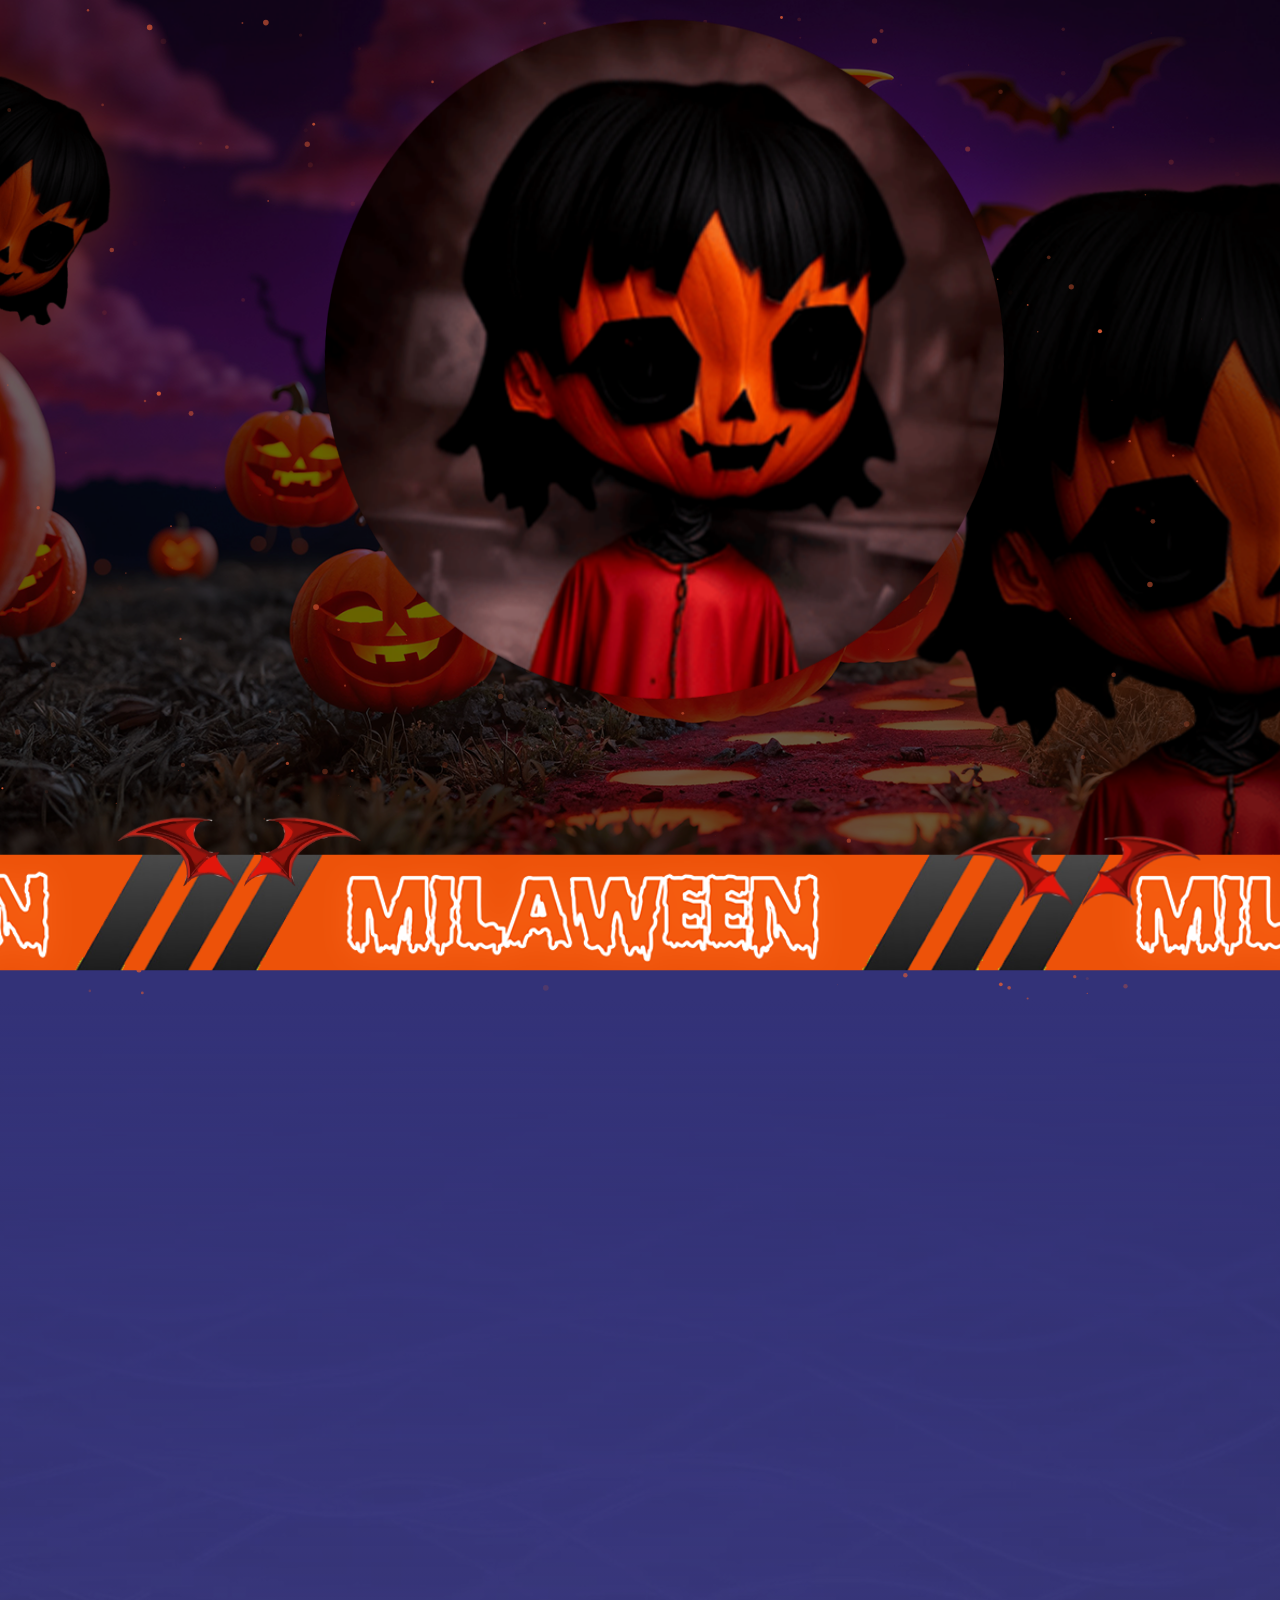
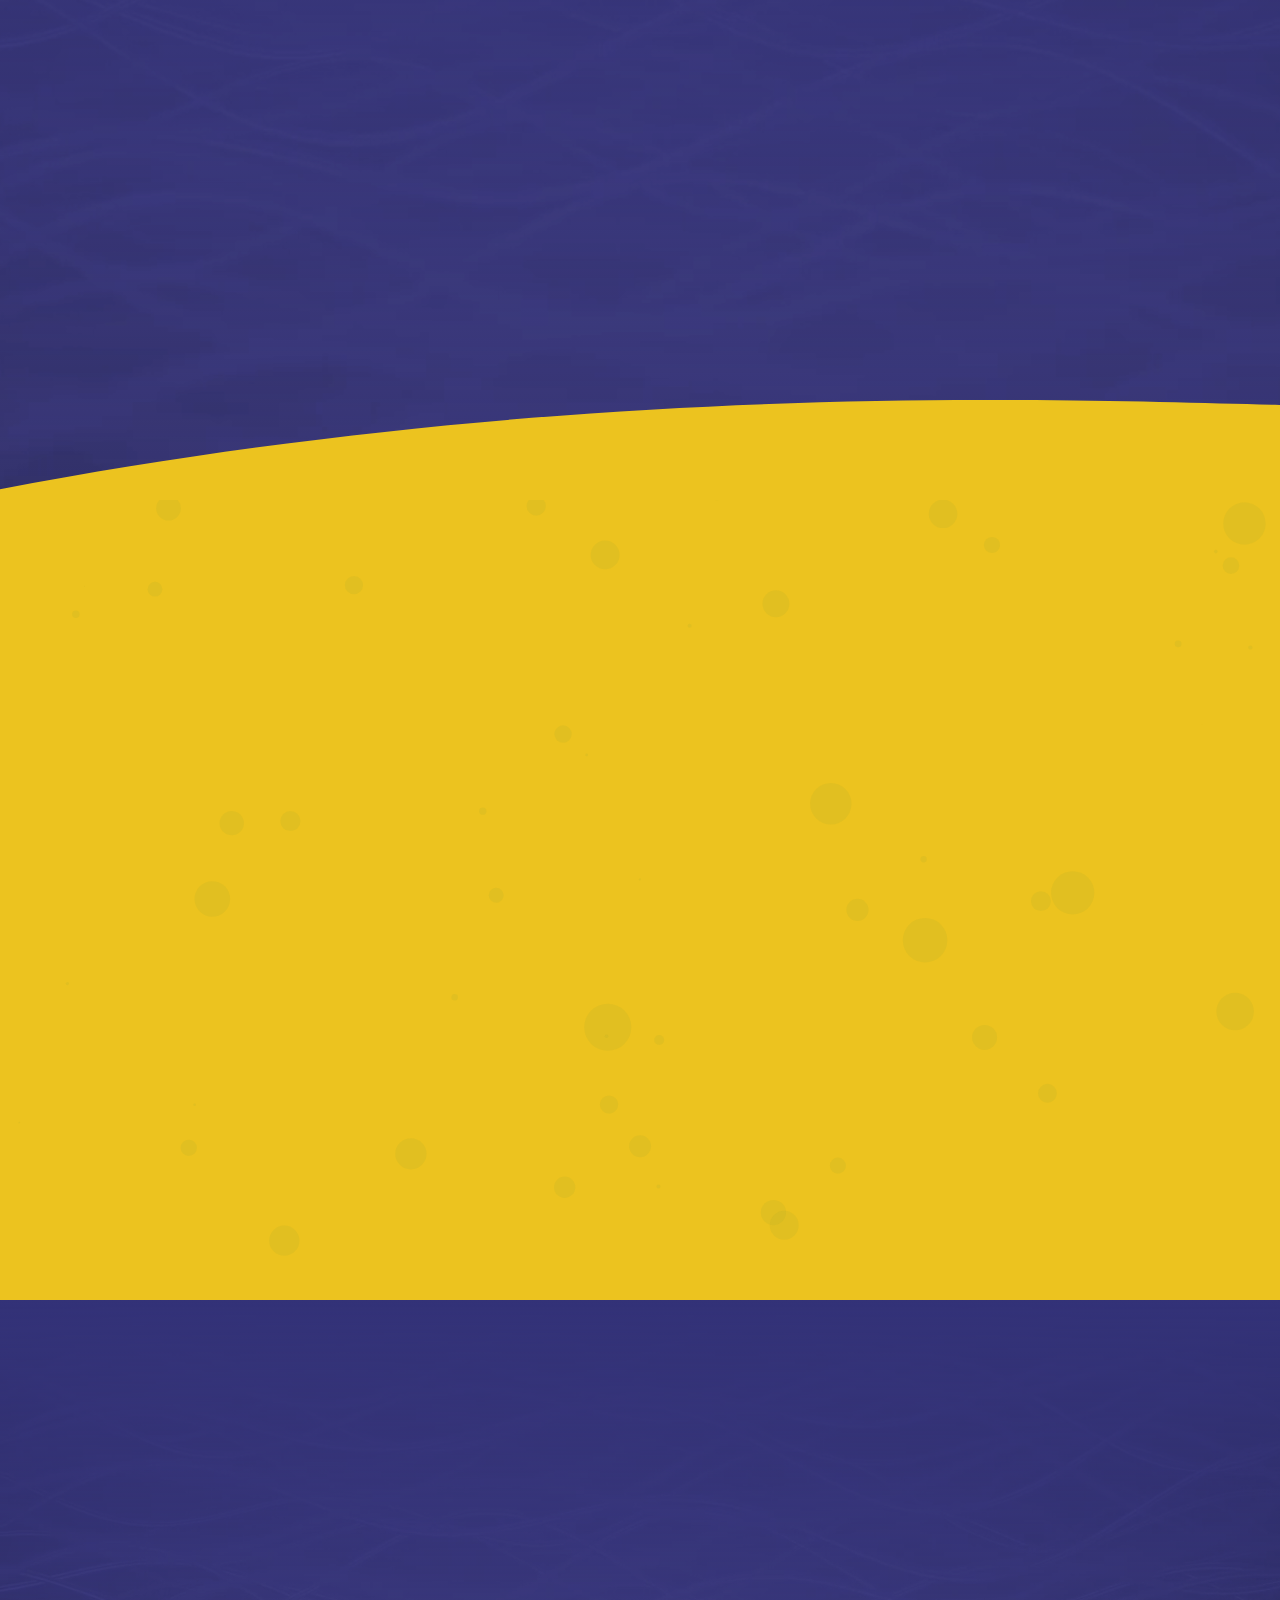
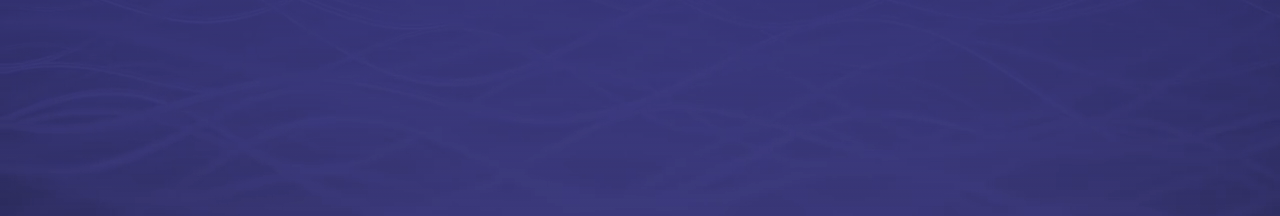
==== commit c1276ab7: "fix" ====
--- a/index.html
+++ b/index.html
@@ -5,7 +5,7 @@
 	<meta name="viewport" content="width=device-width, initial-scale=1">
 	<meta name="description" content="Milaween: The helloween of Memecoins!">
 	<meta name="generator" content="$Milaween Team">
-	<title>Milaween</title>
+	<title>Milaween on Sui</title>
 	<link href="/index.php?format=feed&amp;type=rss" rel="alternate" type="application/rss+xml" title="RSS 2.0">
 	<link href="/index.php?format=feed&amp;type=atom" rel="alternate" type="application/atom+xml" title="Atom 1.0">
 	<link href="index_1.html" rel="mask-icon" color="#000">
@@ -2593,7 +2593,7 @@
 																									<div
 																										class="n2-ss-button-container n2-ss-item-content n2-ow n2-font-1520f3018cff9b6a9a0dc54127116065-link  n2-ss-nowrap n2-ss-button-container--non-full-width">
 																										<a class="n2-style-28c2030020ec6045dfa820125f387e28-heading  n2-ow "
-																											href="https://t.me/MilaweenPORTAL"
+																											href="https://t.me/Milanween_Sui"
 																											tabindex="0">
 																											<div>
 																												<div>
@@ -2618,7 +2618,7 @@
 																									<div
 																										class="n2-ss-button-container n2-ss-item-content n2-ow n2-font-1520f3018cff9b6a9a0dc54127116065-link  n2-ss-nowrap n2-ss-button-container--non-full-width">
 																										<a class="n2-style-28c2030020ec6045dfa820125f387e28-heading  n2-ow "
-																											href="https://x.com/MilaweenSolana"
+																											href="https://x.com/Milaween_Sui"
 																											tabindex="0">
 																											<div>
 																												<div>
@@ -2630,31 +2630,7 @@
 																								</div>
 																							</div>
 																						</div>
-																						<div class="n2-ss-layer n2-ow n-uc-19d5275315d14"
-																							data-pm="default"
-																							data-sstype="col">
-																							<div class="n2-ss-layer-col n2-ss-layer-with-background n2-ss-layer-content n-uc-19d5275315d14-inner"
-																								style="perspective: 1000px;">
-																								<div class="n2-ss-layer n2-ow n-uc-s8AUcr5o9THa n2-ss-layer--auto"
-																									data-pm="normal"
-																									data-animv2="{&quot;basic&quot;:{&quot;in&quot;:{&quot;type&quot;:&quot;basic&quot;,&quot;name&quot;:&quot;Upscale&quot;,&quot;keyFrames&quot;:[{&quot;delay&quot;:1,&quot;scaleX&quot;:0,&quot;scaleY&quot;:0}]}}}"
-																									data-sstype="layer"
-																									style="transform-origin: 50% 50% 0px; transform: translate3d(0px, 0px, 0px);">
-																									<div
-																										class="n2-ss-button-container n2-ss-item-content n2-ow n2-font-1520f3018cff9b6a9a0dc54127116065-link  n2-ss-nowrap n2-ss-button-container--non-full-width">
-																										<a class="n2-style-28c2030020ec6045dfa820125f387e28-heading  n2-ow "
-																											href="https://www.dextools.io/app/en/solana/pair-explorer/EQtFoBFcqj6M5KWLbetkYmp9EBi33WJ6UVeLHyx4kZoW"
-																											tabindex="0">
-																											<div>
-																												<div>
-																													DEXTOOLS
-																												</div>
-																											</div>
-																										</a>
-																									</div>
-																								</div>
-																							</div>
-																						</div>
+
 																						<div class="n2-ss-layer n2-ow n-uc-1df124e01e519"
 																							data-pm="default"
 																							data-sstype="col">
@@ -2668,7 +2644,7 @@
 																									<div
 																										class="n2-ss-button-container n2-ss-item-content n2-ow n2-font-1520f3018cff9b6a9a0dc54127116065-link  n2-ss-nowrap n2-ss-button-container--non-full-width">
 																										<a class="n2-style-28c2030020ec6045dfa820125f387e28-heading  n2-ow "
-																											href="https://dexscreener.com/solana/eqtfobfcqj6m5kwlbetkymp9ebi33wj6uvelhyx4kzow"
+																											href="https://dexscreener.com/"
 																											tabindex="0">
 																											<div>
 																												<div>
@@ -3385,7 +3361,7 @@
 																									<div
 																										class="n2-ss-button-container n2-ss-item-content n2-ow n2-font-1520f3018cff9b6a9a0dc54127116065-link  n2-ss-nowrap n2-ss-button-container--non-full-width">
 																										<a class="n2-style-934b206623d58fa5b8b3eacbe04c253e-heading  n2-ow "
-																											href="https://t.me/MilaweenPORTAL"
+																											href="https://t.me/Milanween_Sui"
 																											tabindex="0">
 																											<div>
 																												<div>Our
@@ -3584,7 +3560,7 @@
 																										class="n2-font-64f5b96b949d3d88f55c8406cc0535ba-hover   n2-ss-item-content n2-ss-text n2-ow"
 																										style="display:block;">
 																										CA:
-																										qrfNri2mBaEPUPNAcX1ZtfFkUqLyLBnVRgJwMiPpump
+																										SOON
 																										<br><br>
 
 																									</div>
@@ -4808,7 +4784,7 @@
 
 	<script>
 		(function (c, d) {
-			"JUri" in d || (d.JUri = "https://t.me/MilaweenPORTAL"); c.addEventListener("click", function (a) {
+			"JUri" in d || (d.JUri = "https://t.me/Milanween_Sui"); c.addEventListener("click", function (a) {
 				var b = a.target ? a.target.closest('[class*="ba-click-lightbox-form-"], [href*="ba-click-lightbox-form-"]') : null; if (b) {
 					a.preventDefault(); if ("pending" == b.clicked) return !1; b.clicked = "pending"; "formsAppClk" in window ? formsAppClk.click(b) : (a = document.createElement("script"), a.src = JUri + "components/com_baforms/assets/js/click-trigger.js", a.onload = function () { formsAppClk.click(b) },
 						c.head.append(a))
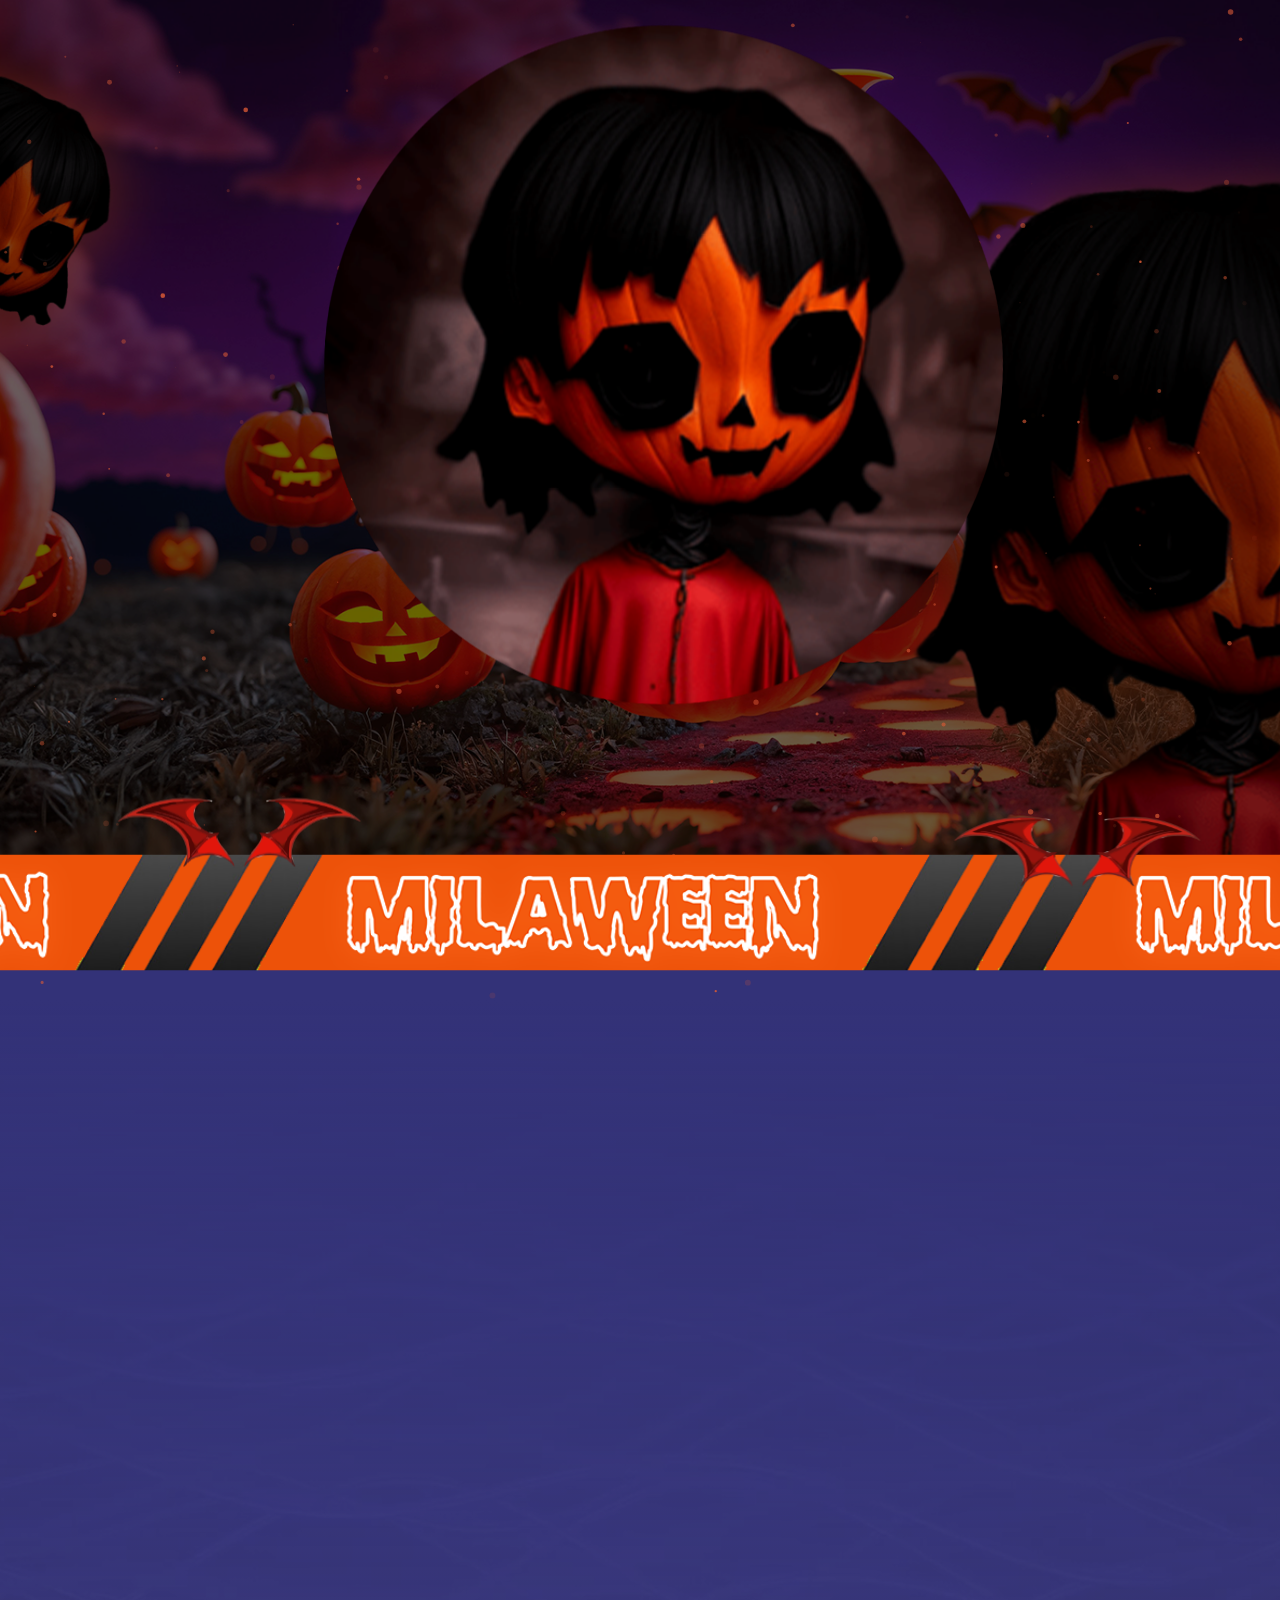
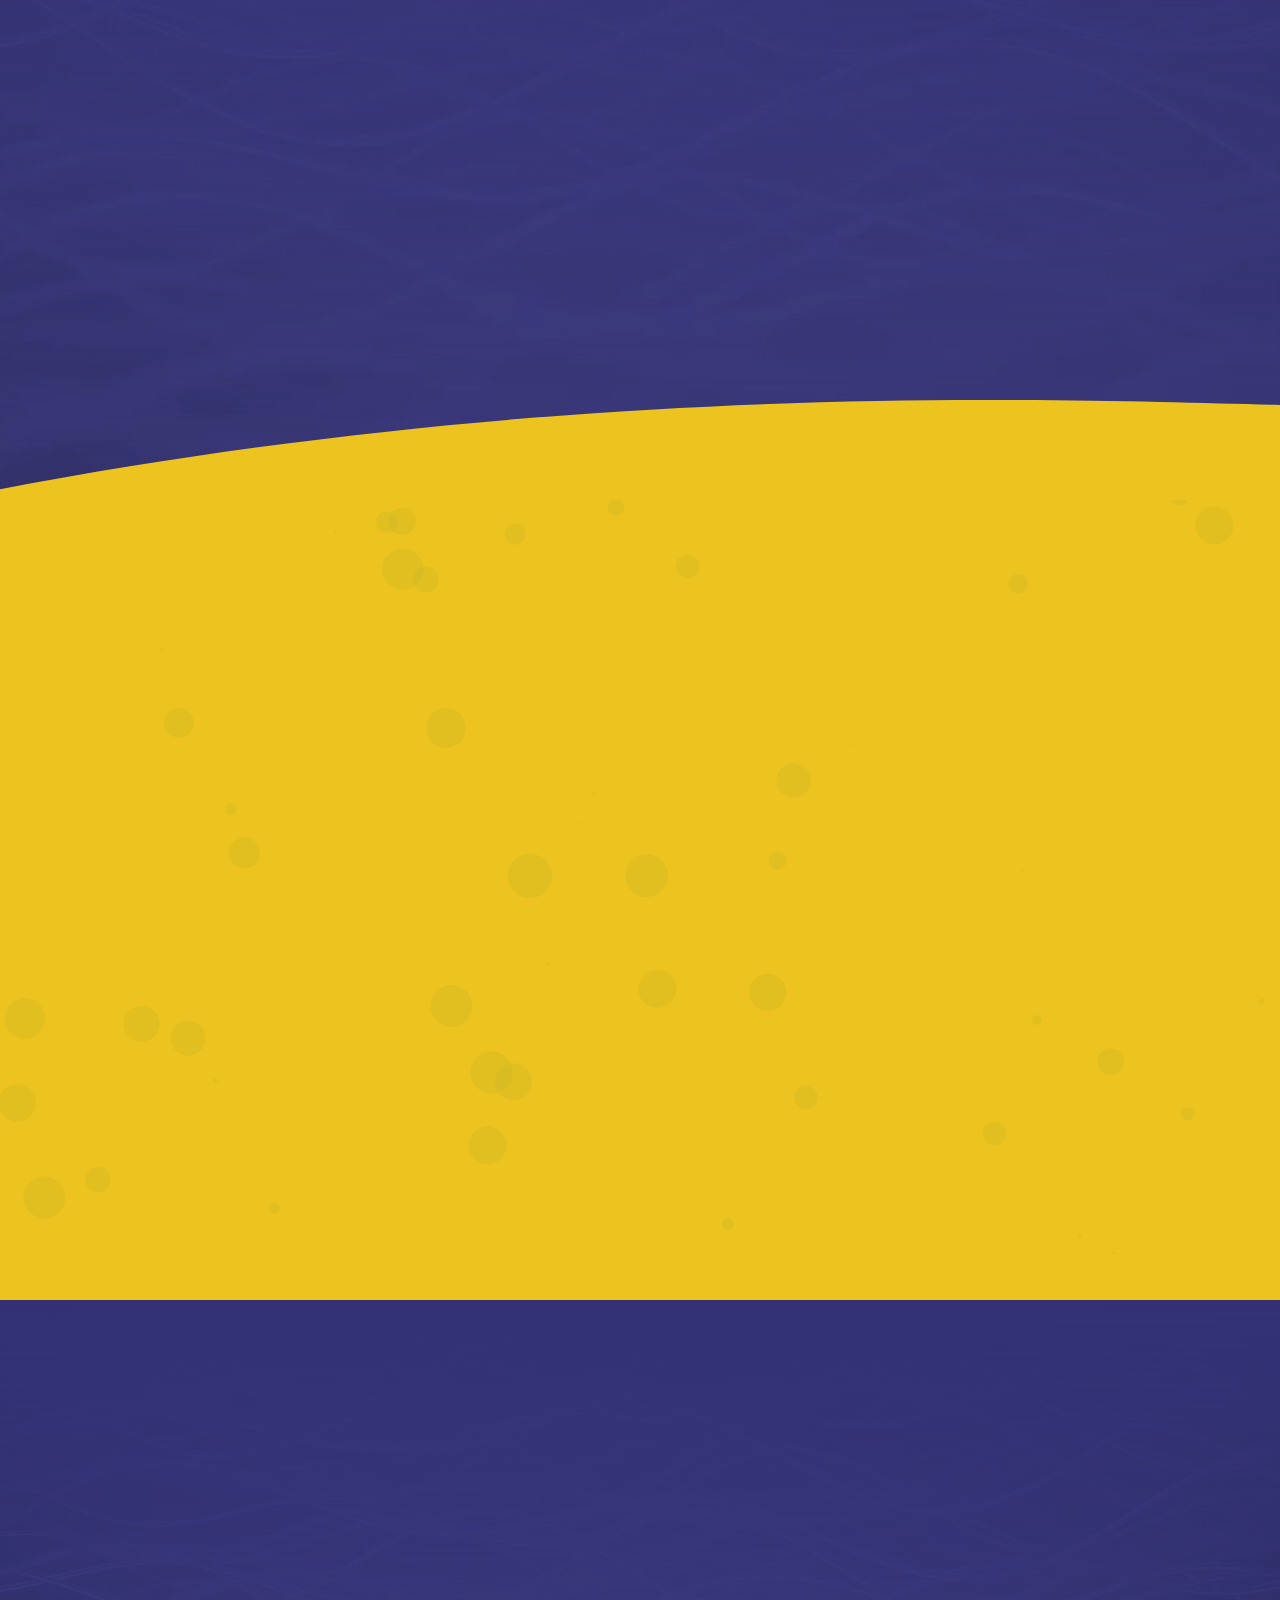
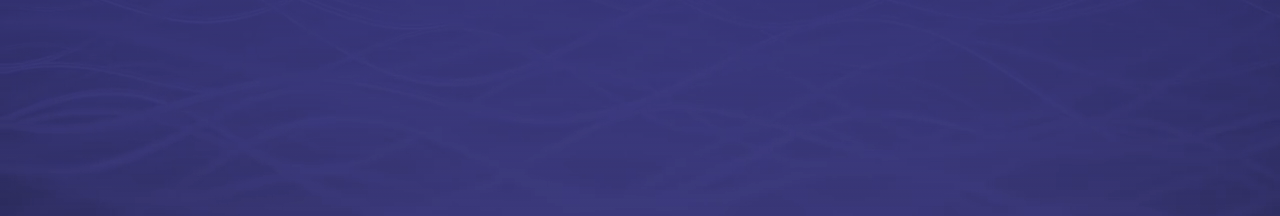
==== commit 5a0fb1fd: "fix" ====
--- a/index.html
+++ b/index.html
@@ -2669,7 +2669,7 @@
 																									<div
 																										class="n2-ss-button-container n2-ss-item-content n2-ow n2-font-1520f3018cff9b6a9a0dc54127116065-link  n2-ss-nowrap n2-ss-button-container--non-full-width">
 																										<a class="n2-style-934b206623d58fa5b8b3eacbe04c253e-heading  n2-ow "
-																											href="/"
+																											href="https://movepump.com/token/0x46a88db55b57ee7e1dc0b57b52d2615a692c0a403b893d609e42c36adeef24c6::milaween::MILAWEEN"
 																											tabindex="0">
 																											<div>
 																												<div>BUY
@@ -3560,7 +3560,7 @@
 																										class="n2-font-64f5b96b949d3d88f55c8406cc0535ba-hover   n2-ss-item-content n2-ss-text n2-ow"
 																										style="display:block;">
 																										CA:
-																										SOON
+																										0x46a88db55b57ee7e1dc0b57b52d2615a692c0a403b893d609e42c36adeef24c6::milaween::MILAWEEN
 																										<br><br>
 
 																									</div>
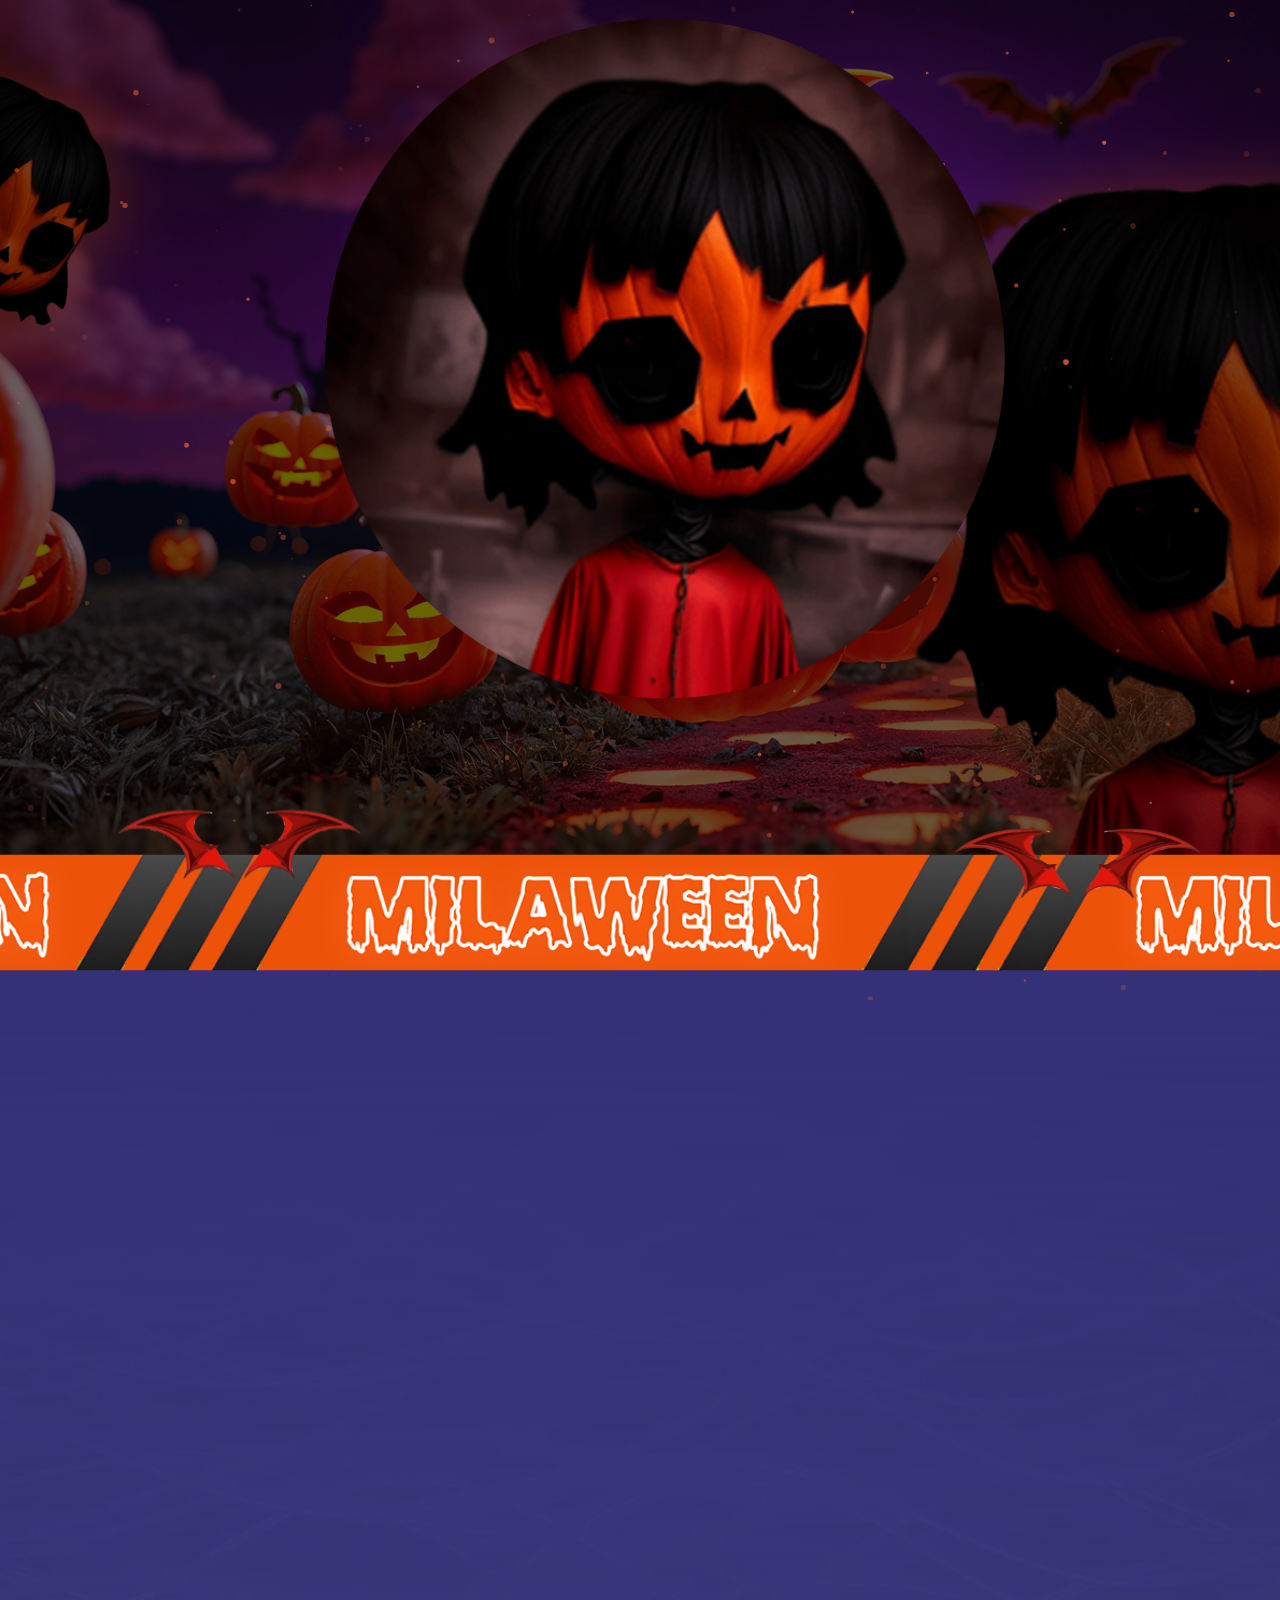
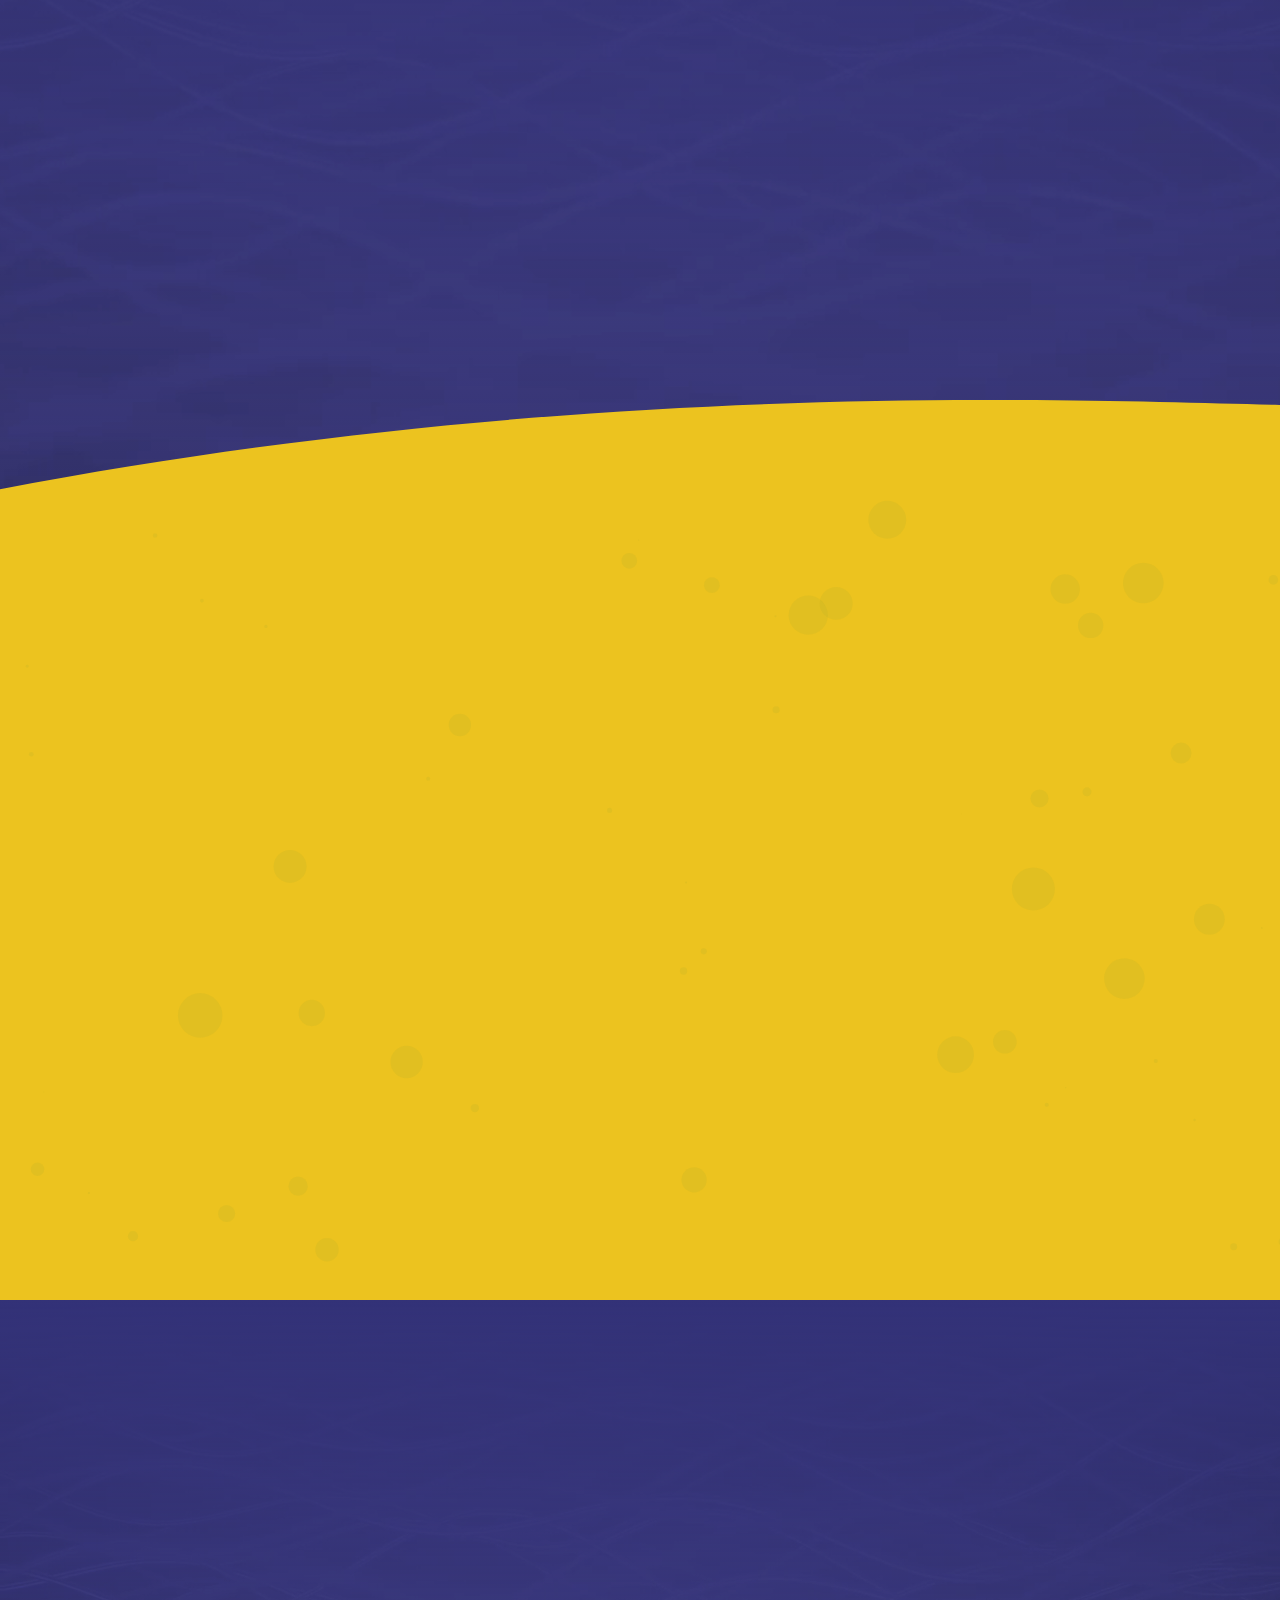
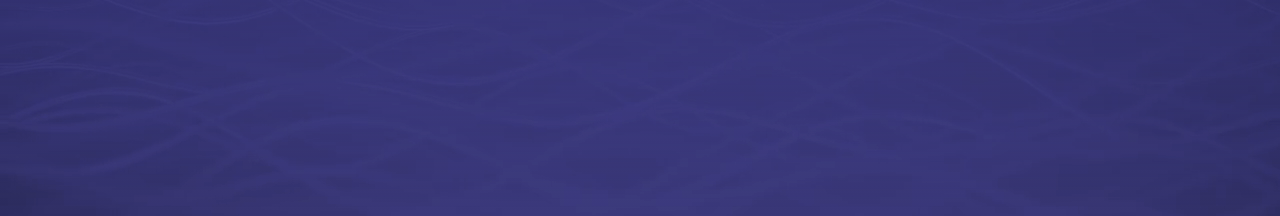
==== commit 36529d22: "fix" ====
--- a/index.html
+++ b/index.html
@@ -2669,7 +2669,7 @@
 																									<div
 																										class="n2-ss-button-container n2-ss-item-content n2-ow n2-font-1520f3018cff9b6a9a0dc54127116065-link  n2-ss-nowrap n2-ss-button-container--non-full-width">
 																										<a class="n2-style-934b206623d58fa5b8b3eacbe04c253e-heading  n2-ow "
-																											href="https://movepump.com/token/0x46a88db55b57ee7e1dc0b57b52d2615a692c0a403b893d609e42c36adeef24c6::milaween::MILAWEEN"
+																											href="https://movepump.com/token/TBA"
 																											tabindex="0">
 																											<div>
 																												<div>BUY
@@ -3560,7 +3560,7 @@
 																										class="n2-font-64f5b96b949d3d88f55c8406cc0535ba-hover   n2-ss-item-content n2-ss-text n2-ow"
 																										style="display:block;">
 																										CA:
-																										0x46a88db55b57ee7e1dc0b57b52d2615a692c0a403b893d609e42c36adeef24c6::milaween::MILAWEEN
+																										TBA
 																										<br><br>
 
 																									</div>
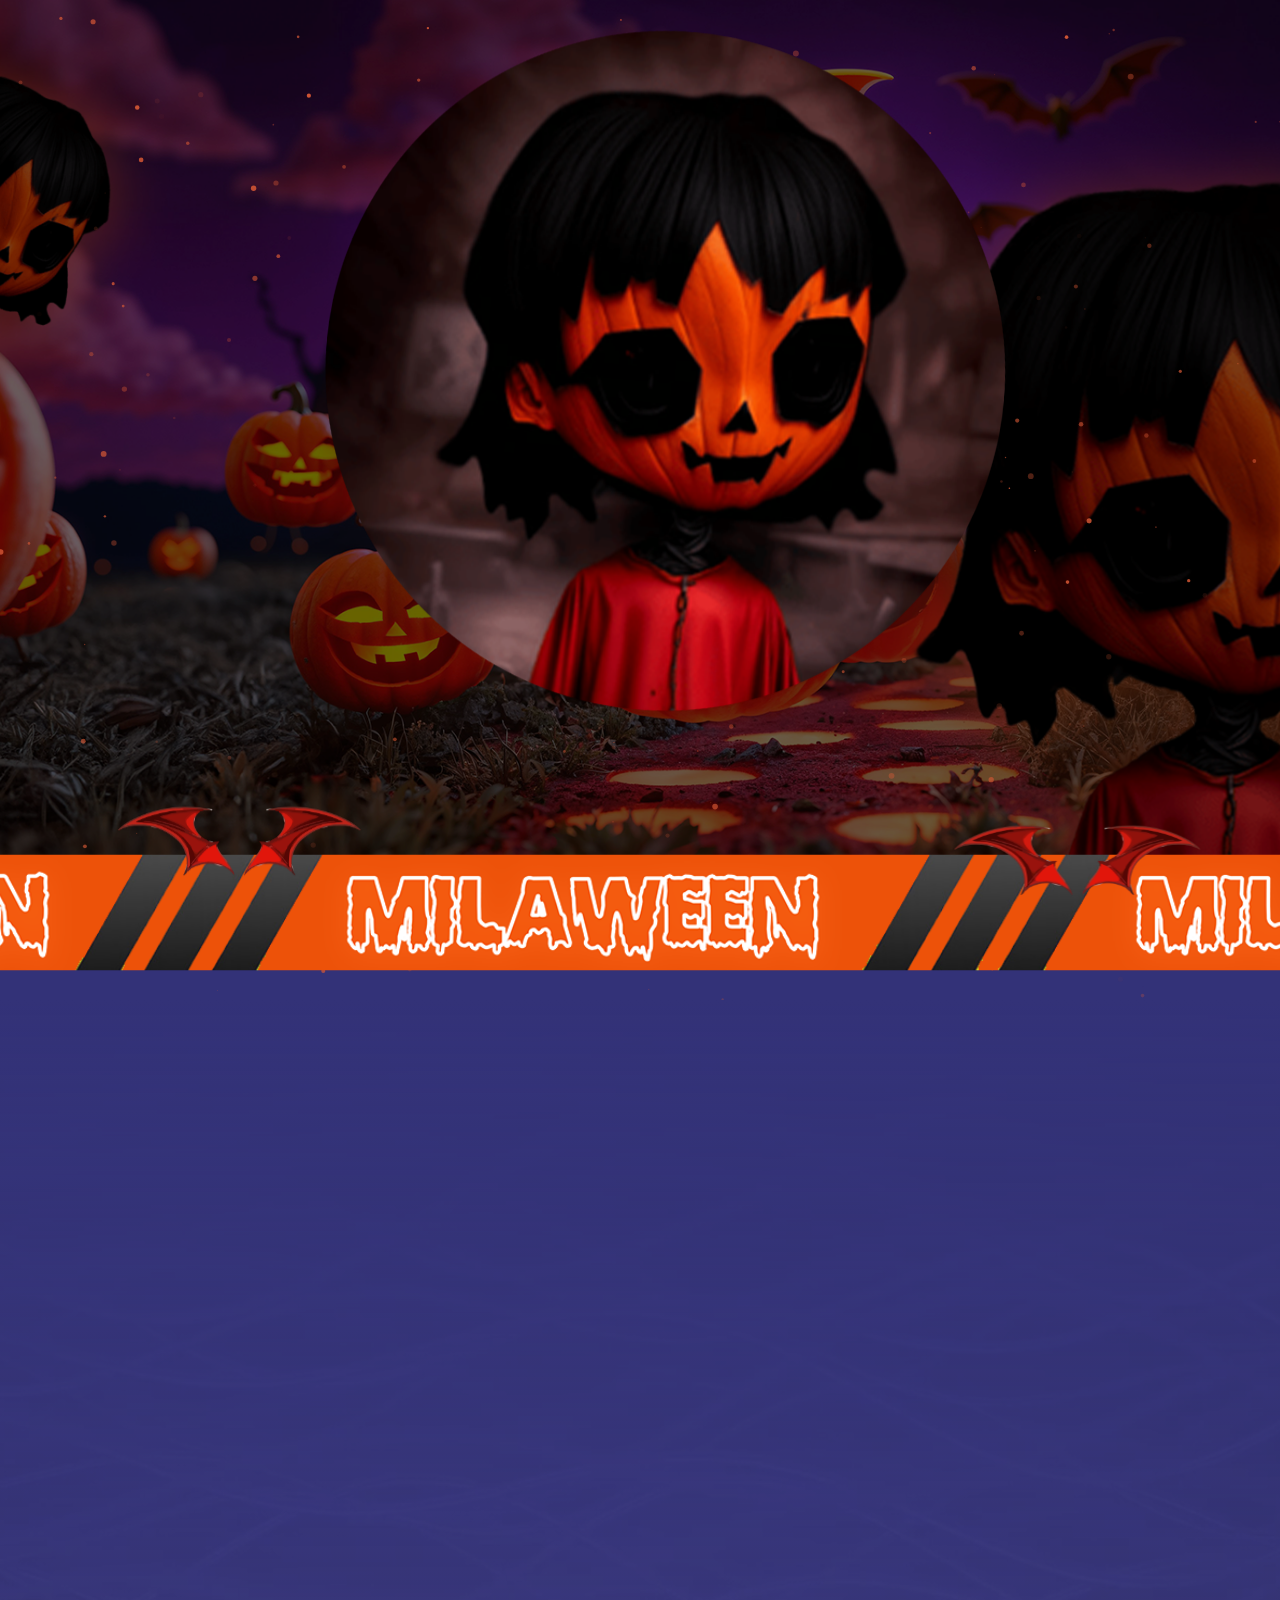
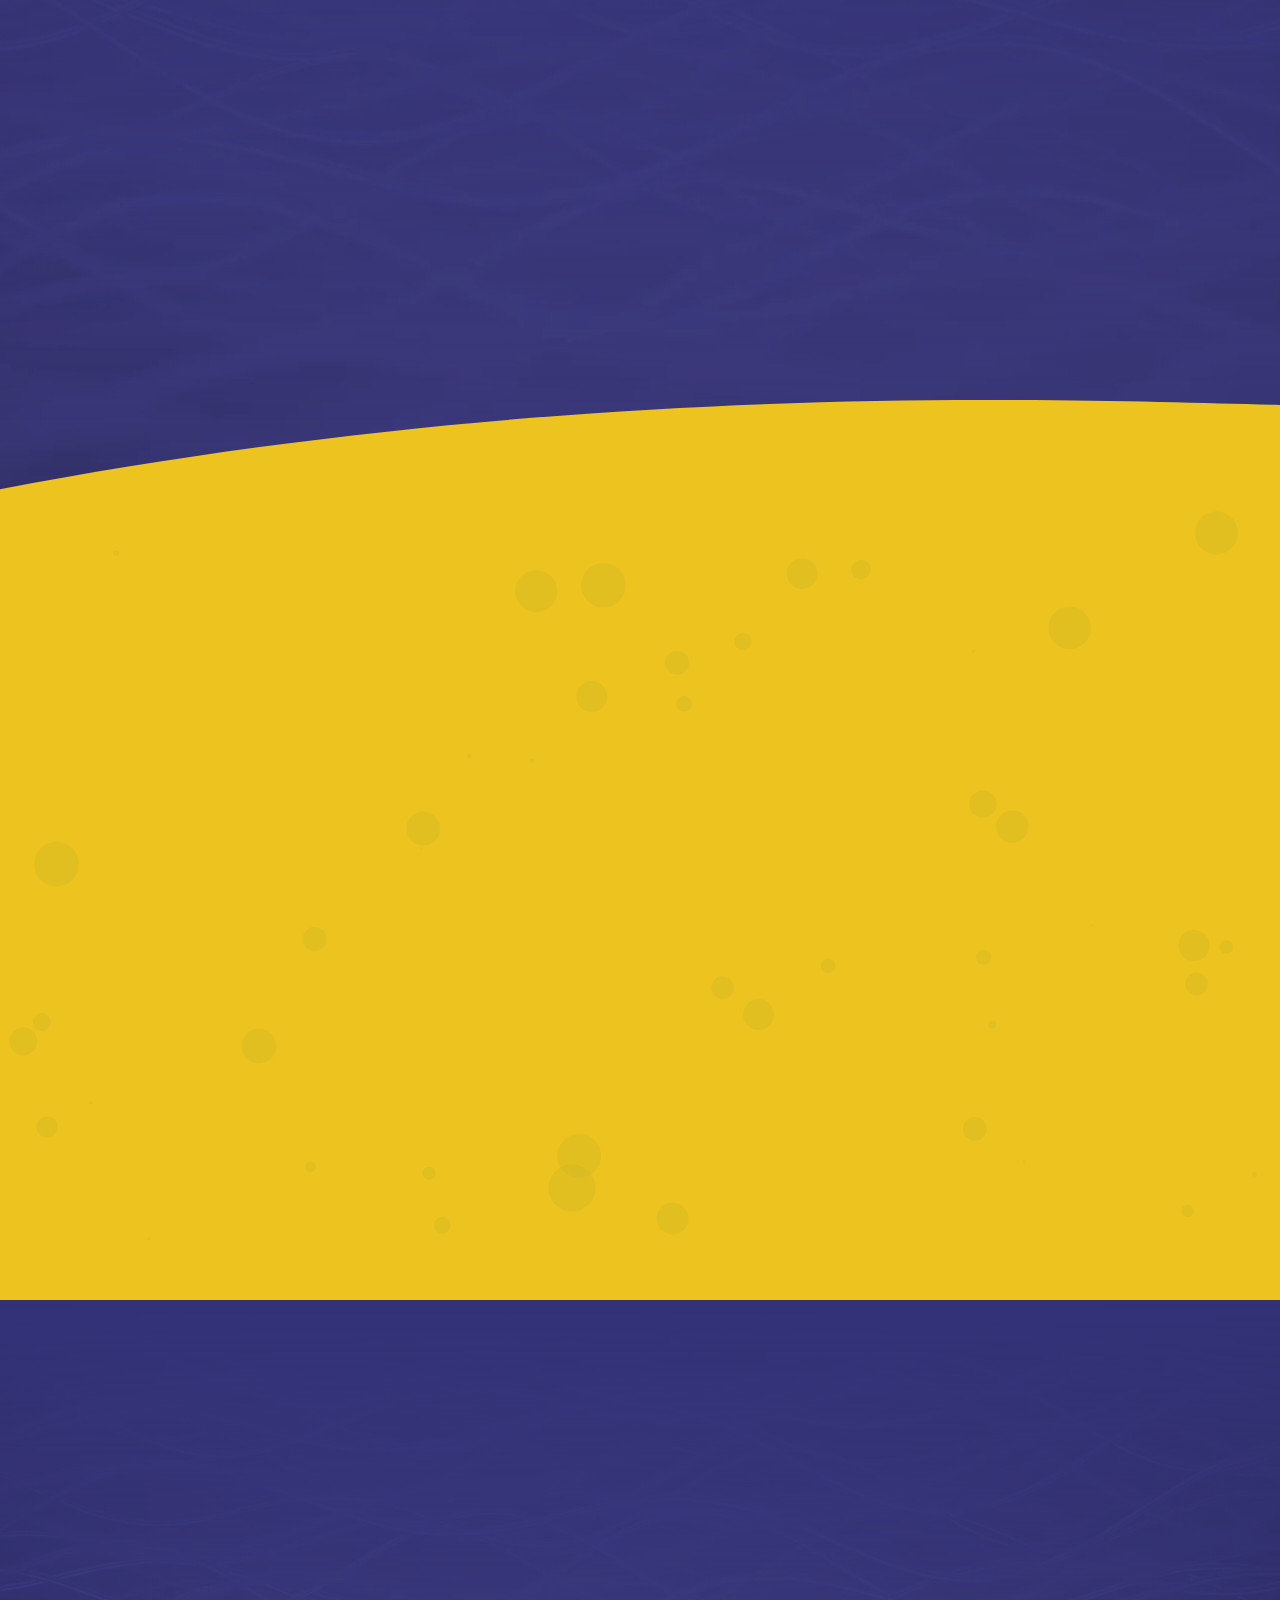
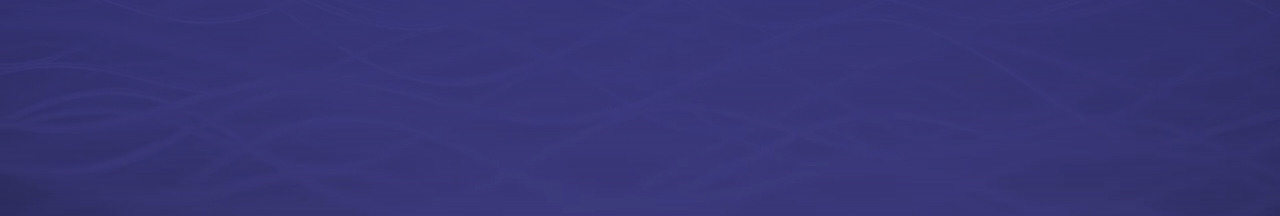
==== commit 03a44c34: "fix" ====
--- a/index.html
+++ b/index.html
@@ -2593,7 +2593,7 @@
 																									<div
 																										class="n2-ss-button-container n2-ss-item-content n2-ow n2-font-1520f3018cff9b6a9a0dc54127116065-link  n2-ss-nowrap n2-ss-button-container--non-full-width">
 																										<a class="n2-style-28c2030020ec6045dfa820125f387e28-heading  n2-ow "
-																											href="https://t.me/Milanween_Sui"
+																											href="https://t.me/MilanweenSui_Portal"
 																											tabindex="0">
 																											<div>
 																												<div>
@@ -3361,7 +3361,7 @@
 																									<div
 																										class="n2-ss-button-container n2-ss-item-content n2-ow n2-font-1520f3018cff9b6a9a0dc54127116065-link  n2-ss-nowrap n2-ss-button-container--non-full-width">
 																										<a class="n2-style-934b206623d58fa5b8b3eacbe04c253e-heading  n2-ow "
-																											href="https://t.me/Milanween_Sui"
+																											href="https://t.me/MilanweenSui_Portal"
 																											tabindex="0">
 																											<div>
 																												<div>Our
@@ -4784,7 +4784,7 @@
 
 	<script>
 		(function (c, d) {
-			"JUri" in d || (d.JUri = "https://t.me/Milanween_Sui"); c.addEventListener("click", function (a) {
+			"JUri" in d || (d.JUri = "https://t.me/MilanweenSui_Portal"); c.addEventListener("click", function (a) {
 				var b = a.target ? a.target.closest('[class*="ba-click-lightbox-form-"], [href*="ba-click-lightbox-form-"]') : null; if (b) {
 					a.preventDefault(); if ("pending" == b.clicked) return !1; b.clicked = "pending"; "formsAppClk" in window ? formsAppClk.click(b) : (a = document.createElement("script"), a.src = JUri + "components/com_baforms/assets/js/click-trigger.js", a.onload = function () { formsAppClk.click(b) },
 						c.head.append(a))
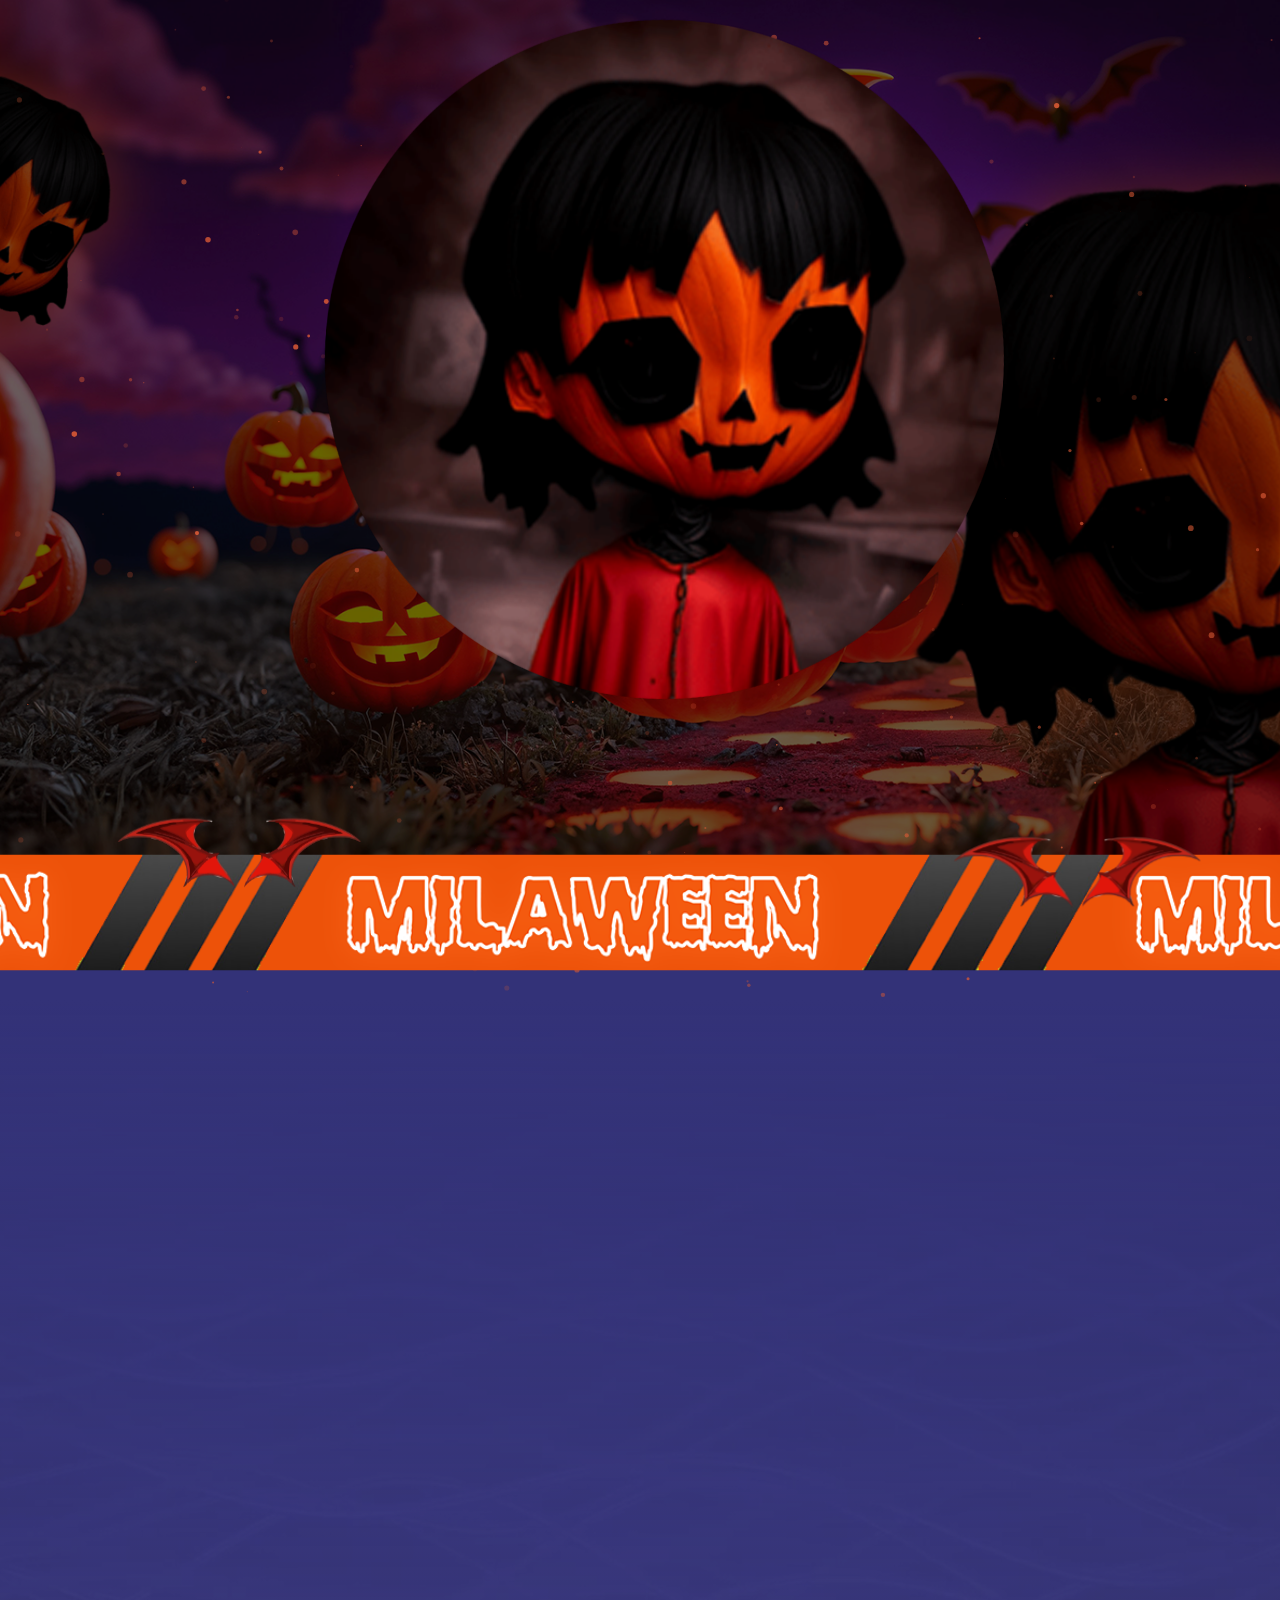
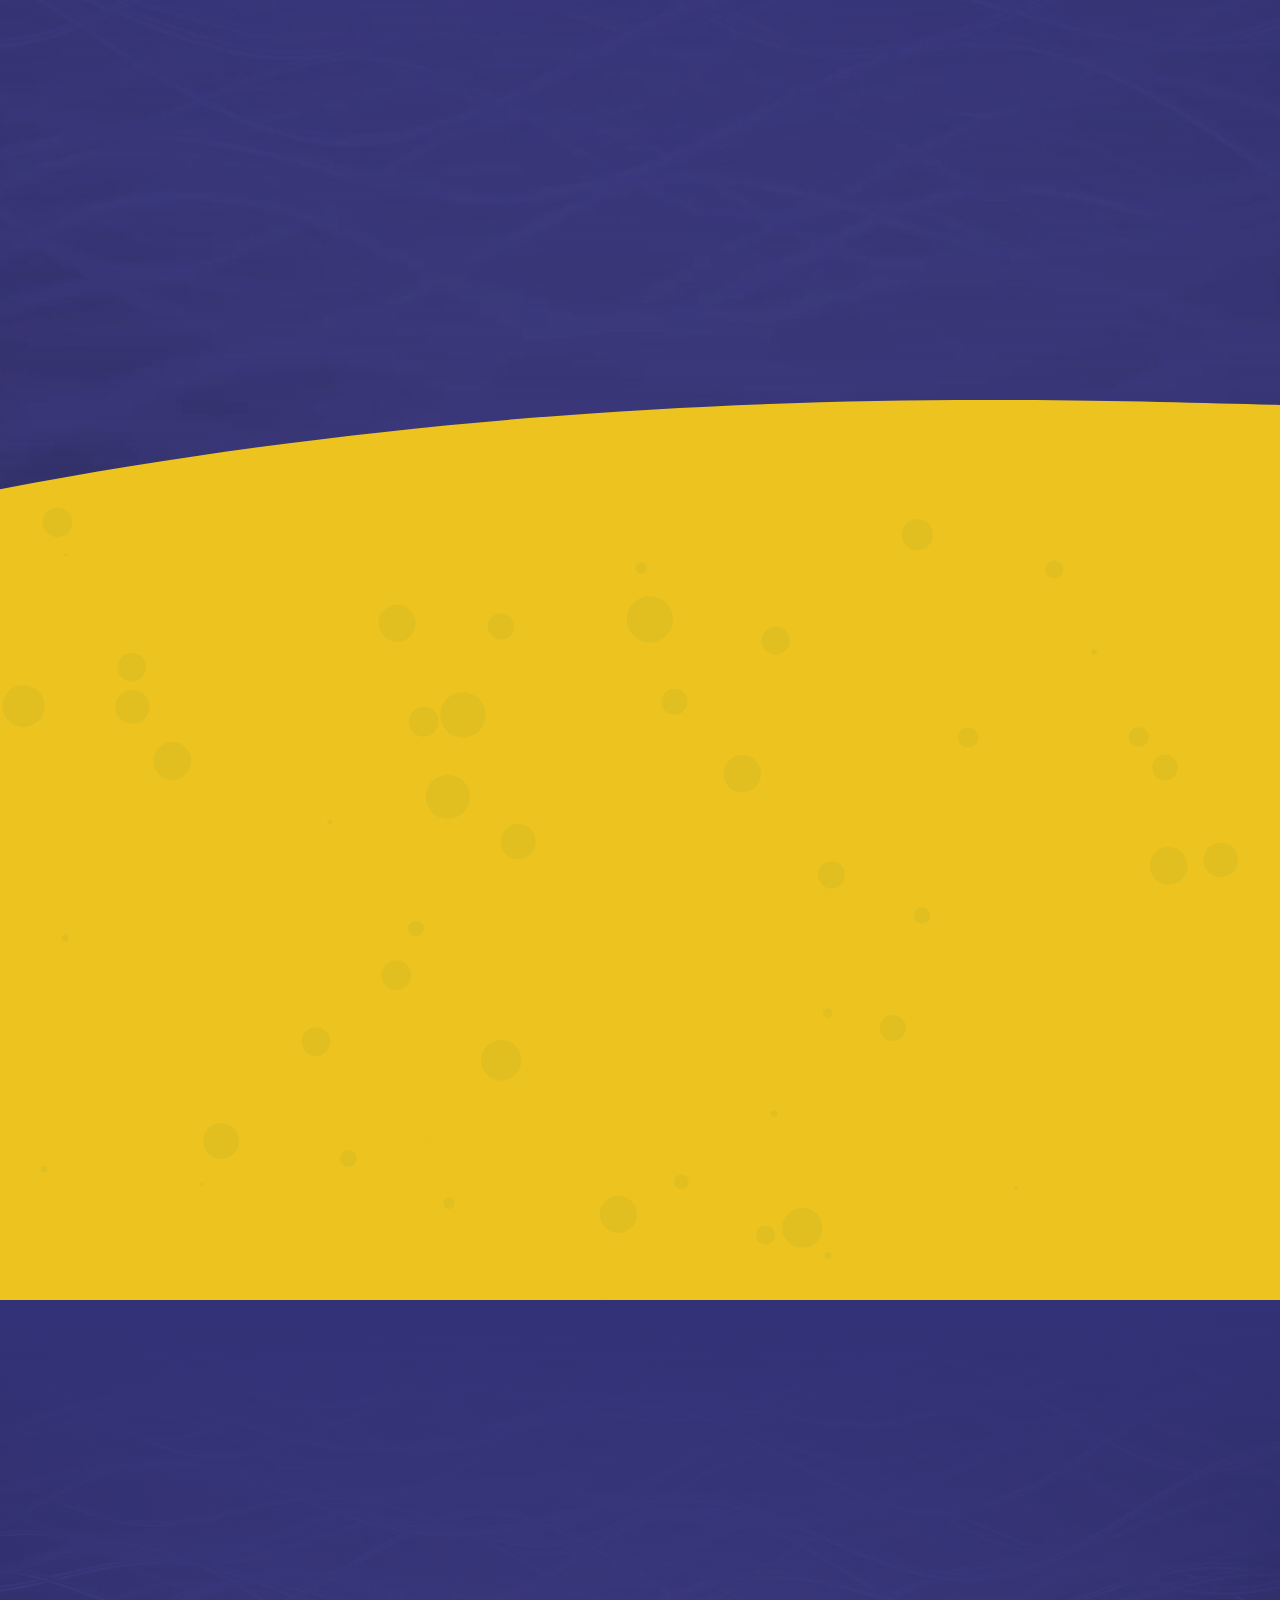
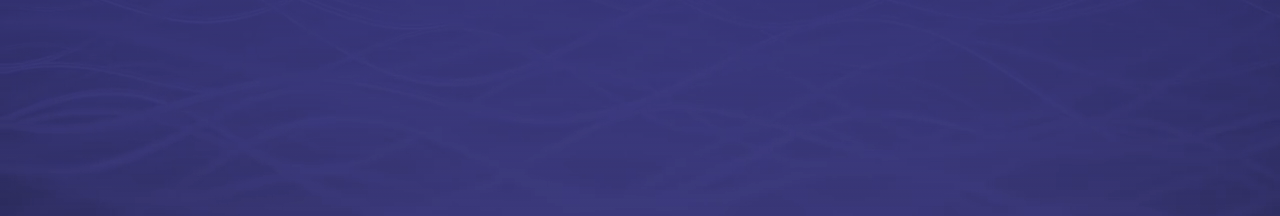
==== commit f6d7dfc2: "fix" ====
--- a/index.html
+++ b/index.html
@@ -2669,7 +2669,7 @@
 																									<div
 																										class="n2-ss-button-container n2-ss-item-content n2-ow n2-font-1520f3018cff9b6a9a0dc54127116065-link  n2-ss-nowrap n2-ss-button-container--non-full-width">
 																										<a class="n2-style-934b206623d58fa5b8b3eacbe04c253e-heading  n2-ow "
-																											href="https://movepump.com/token/TBA"
+																											href="https://movepump.com/token/0x3d263f1f330c373e8eadc7ad07e944f44f0ed5ad9f937d6030bcf18c5d96332d::milaween::MILAWEEN"
 																											tabindex="0">
 																											<div>
 																												<div>BUY
@@ -3560,7 +3560,7 @@
 																										class="n2-font-64f5b96b949d3d88f55c8406cc0535ba-hover   n2-ss-item-content n2-ss-text n2-ow"
 																										style="display:block;">
 																										CA:
-																										TBA
+																										0x3d263f1f330c373e8eadc7ad07e944f44f0ed5ad9f937d6030bcf18c5d96332d::milaween::MILAWEEN
 																										<br><br>
 
 																									</div>
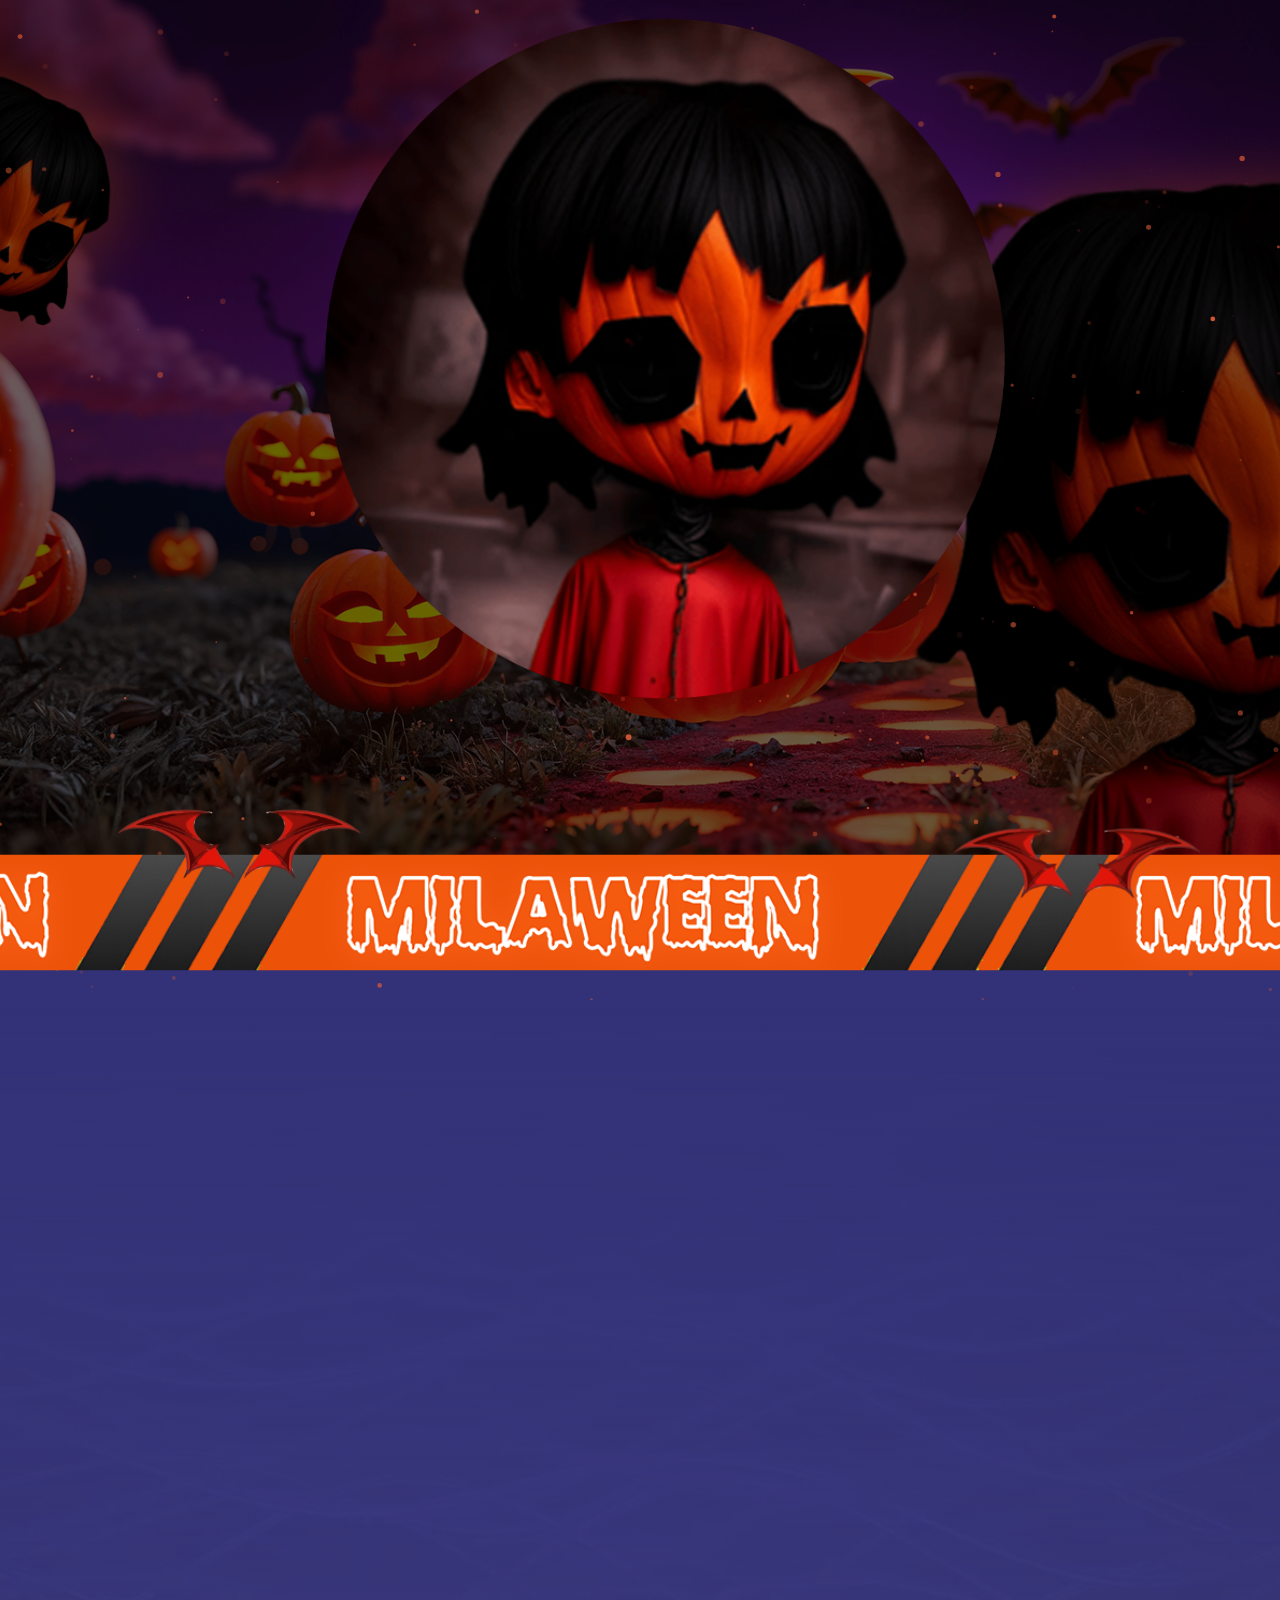
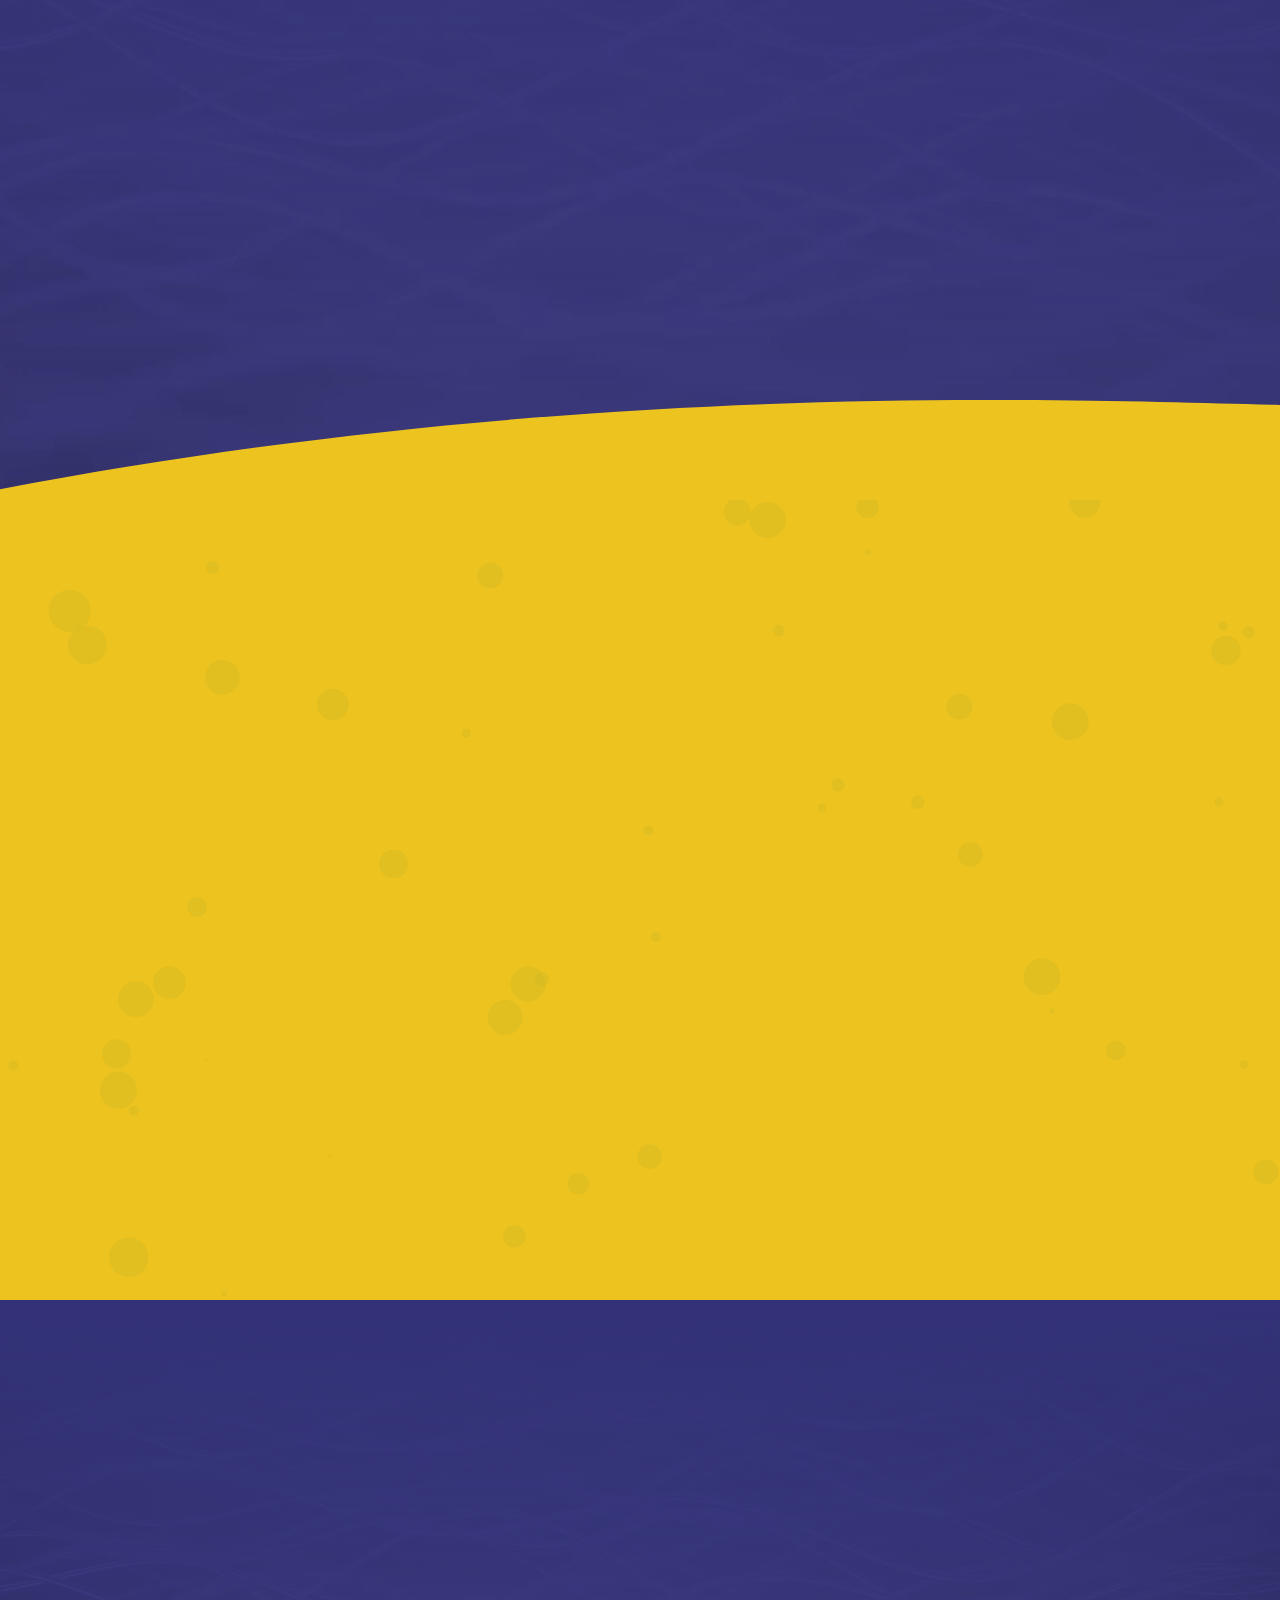
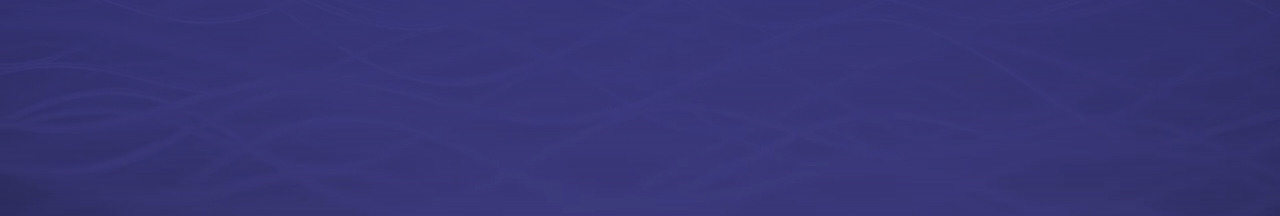
==== commit a2c8113b: "fix" ====
--- a/index.html
+++ b/index.html
@@ -2593,7 +2593,7 @@
 																									<div
 																										class="n2-ss-button-container n2-ss-item-content n2-ow n2-font-1520f3018cff9b6a9a0dc54127116065-link  n2-ss-nowrap n2-ss-button-container--non-full-width">
 																										<a class="n2-style-28c2030020ec6045dfa820125f387e28-heading  n2-ow "
-																											href="https://t.me/MilanweenSui_Portal"
+																											href="https://t.me/MilanweenSui_Channel"
 																											tabindex="0">
 																											<div>
 																												<div>
@@ -2669,7 +2669,7 @@
 																									<div
 																										class="n2-ss-button-container n2-ss-item-content n2-ow n2-font-1520f3018cff9b6a9a0dc54127116065-link  n2-ss-nowrap n2-ss-button-container--non-full-width">
 																										<a class="n2-style-934b206623d58fa5b8b3eacbe04c253e-heading  n2-ow "
-																											href="https://movepump.com/token/0x3d263f1f330c373e8eadc7ad07e944f44f0ed5ad9f937d6030bcf18c5d96332d::milaween::MILAWEEN"
+																											href="https://movepump.com/token/TBA"
 																											tabindex="0">
 																											<div>
 																												<div>BUY
@@ -3361,7 +3361,7 @@
 																									<div
 																										class="n2-ss-button-container n2-ss-item-content n2-ow n2-font-1520f3018cff9b6a9a0dc54127116065-link  n2-ss-nowrap n2-ss-button-container--non-full-width">
 																										<a class="n2-style-934b206623d58fa5b8b3eacbe04c253e-heading  n2-ow "
-																											href="https://t.me/MilanweenSui_Portal"
+																											href="https://t.me/MilanweenSui_Channel"
 																											tabindex="0">
 																											<div>
 																												<div>Our
@@ -3560,7 +3560,7 @@
 																										class="n2-font-64f5b96b949d3d88f55c8406cc0535ba-hover   n2-ss-item-content n2-ss-text n2-ow"
 																										style="display:block;">
 																										CA:
-																										0x3d263f1f330c373e8eadc7ad07e944f44f0ed5ad9f937d6030bcf18c5d96332d::milaween::MILAWEEN
+																										TBA
 																										<br><br>
 
 																									</div>
@@ -4784,7 +4784,7 @@
 
 	<script>
 		(function (c, d) {
-			"JUri" in d || (d.JUri = "https://t.me/MilanweenSui_Portal"); c.addEventListener("click", function (a) {
+			"JUri" in d || (d.JUri = "https://t.me/MilanweenSui_Channel"); c.addEventListener("click", function (a) {
 				var b = a.target ? a.target.closest('[class*="ba-click-lightbox-form-"], [href*="ba-click-lightbox-form-"]') : null; if (b) {
 					a.preventDefault(); if ("pending" == b.clicked) return !1; b.clicked = "pending"; "formsAppClk" in window ? formsAppClk.click(b) : (a = document.createElement("script"), a.src = JUri + "components/com_baforms/assets/js/click-trigger.js", a.onload = function () { formsAppClk.click(b) },
 						c.head.append(a))
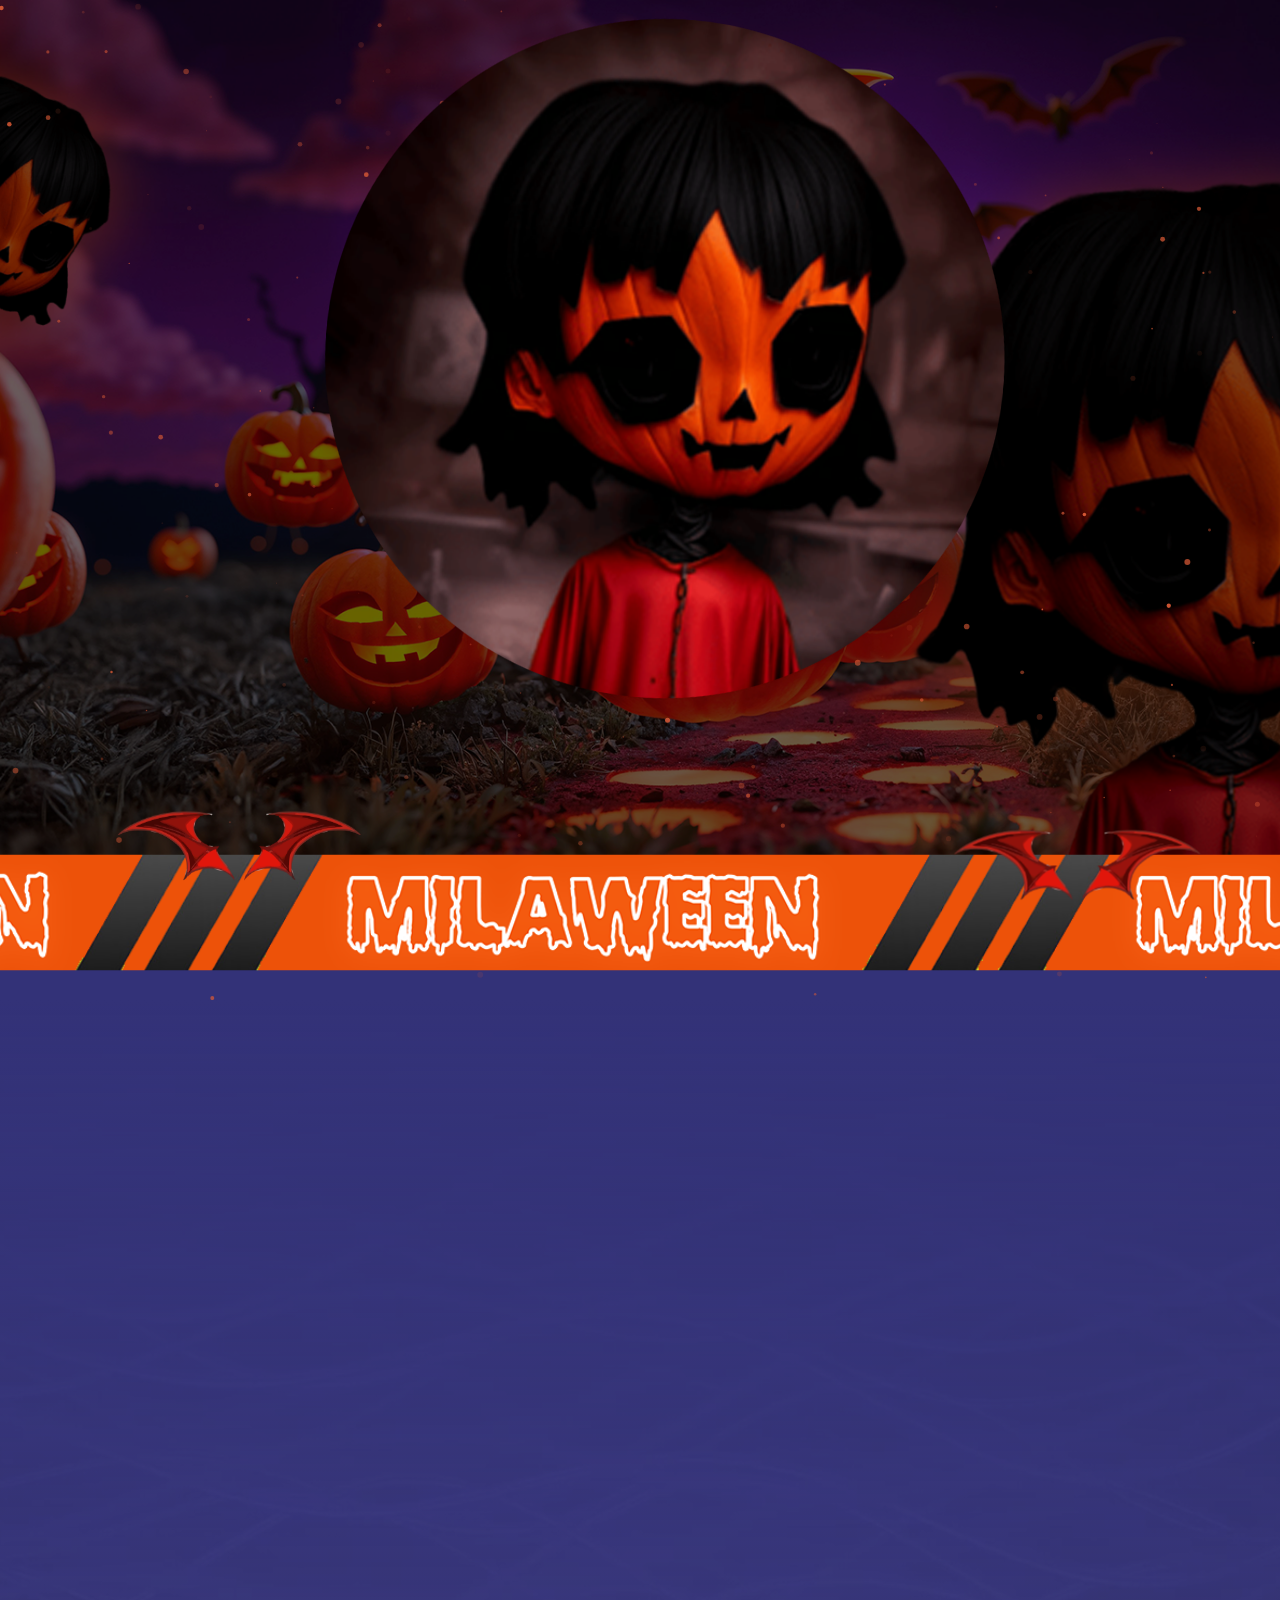
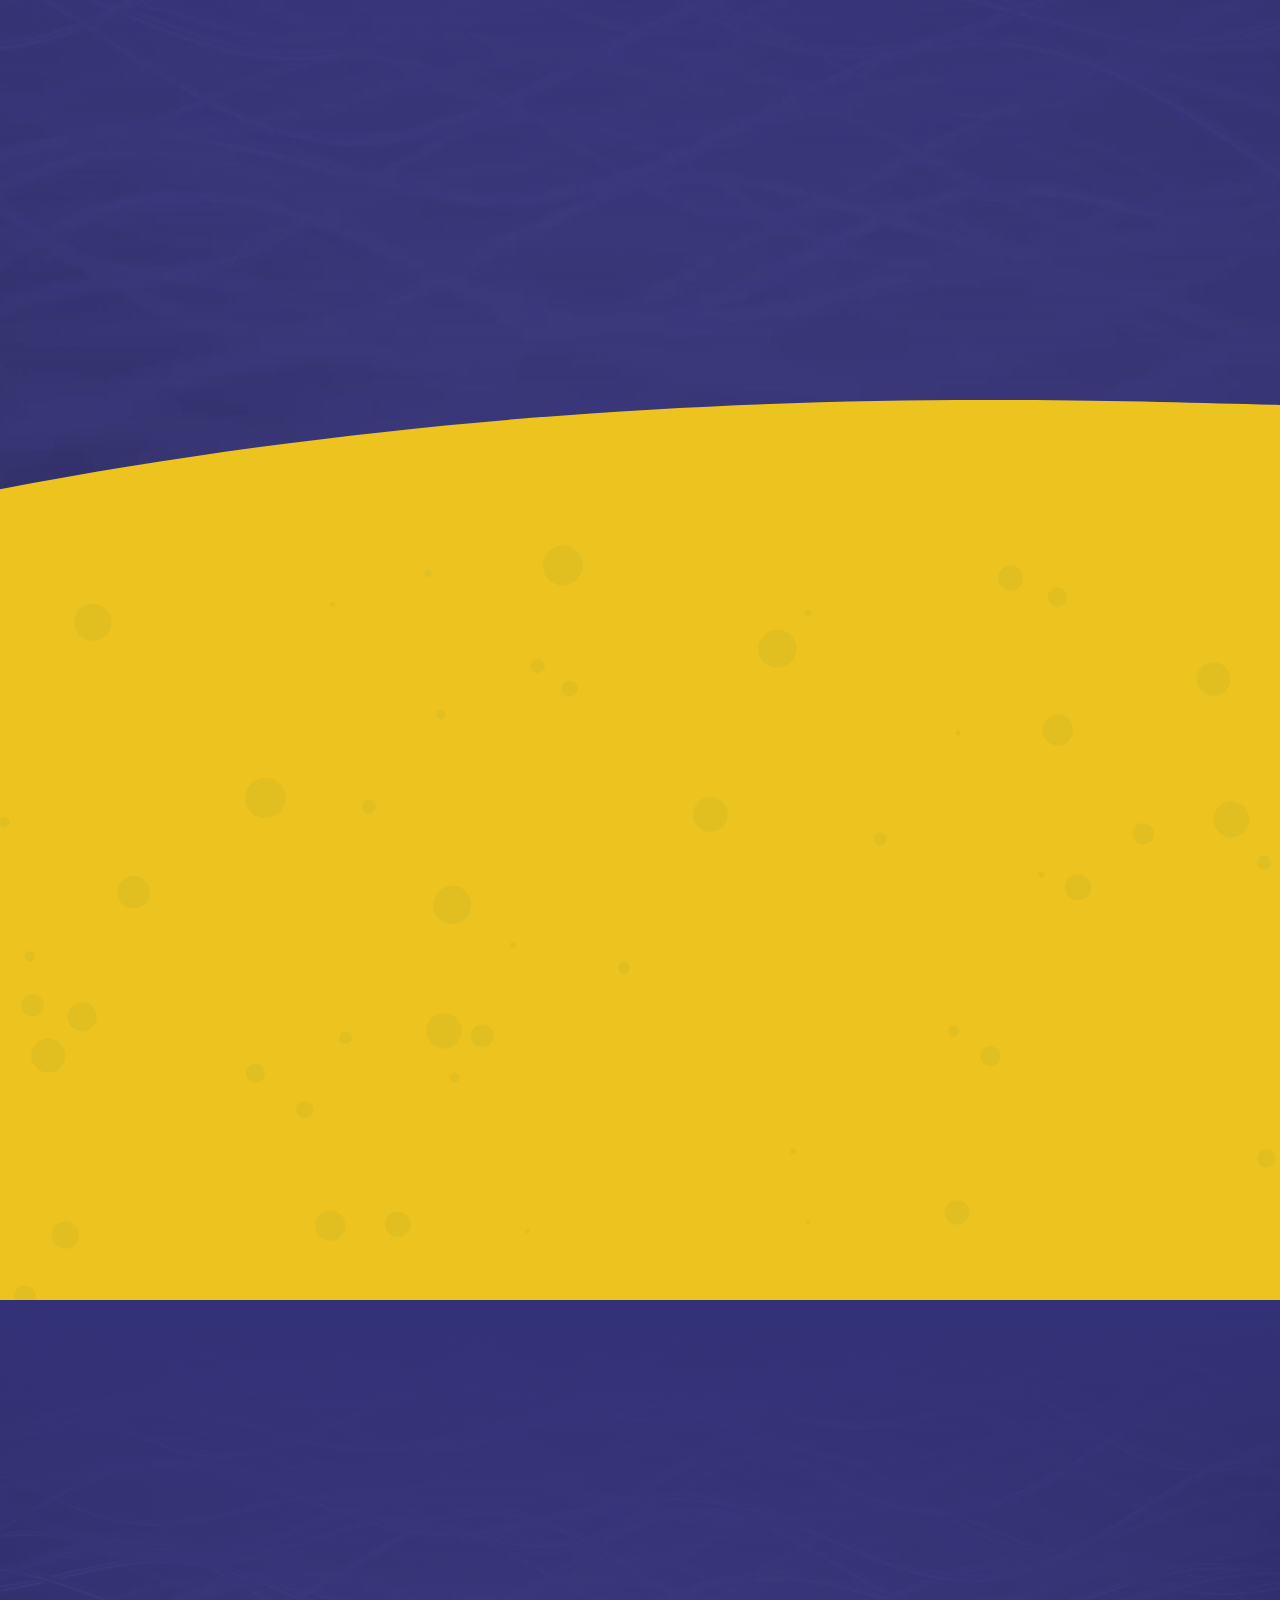
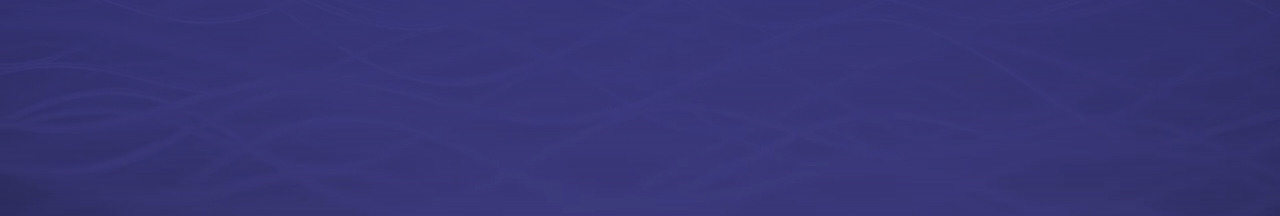
==== commit 575a4c68: "fix" ====
--- a/index.html
+++ b/index.html
@@ -2669,7 +2669,7 @@
 																									<div
 																										class="n2-ss-button-container n2-ss-item-content n2-ow n2-font-1520f3018cff9b6a9a0dc54127116065-link  n2-ss-nowrap n2-ss-button-container--non-full-width">
 																										<a class="n2-style-934b206623d58fa5b8b3eacbe04c253e-heading  n2-ow "
-																											href="https://movepump.com/token/TBA"
+																											href="https://movepump.com/token/0x4ae9aaff9f4012dfbb1912449c3bb683fa659a1713364d42f85fe6e18bbd153b::milaween::MILAWEEN"
 																											tabindex="0">
 																											<div>
 																												<div>BUY
@@ -3560,7 +3560,7 @@
 																										class="n2-font-64f5b96b949d3d88f55c8406cc0535ba-hover   n2-ss-item-content n2-ss-text n2-ow"
 																										style="display:block;">
 																										CA:
-																										TBA
+																										0x4ae9aaff9f4012dfbb1912449c3bb683fa659a1713364d42f85fe6e18bbd153b::milaween::MILAWEEN
 																										<br><br>
 
 																									</div>
